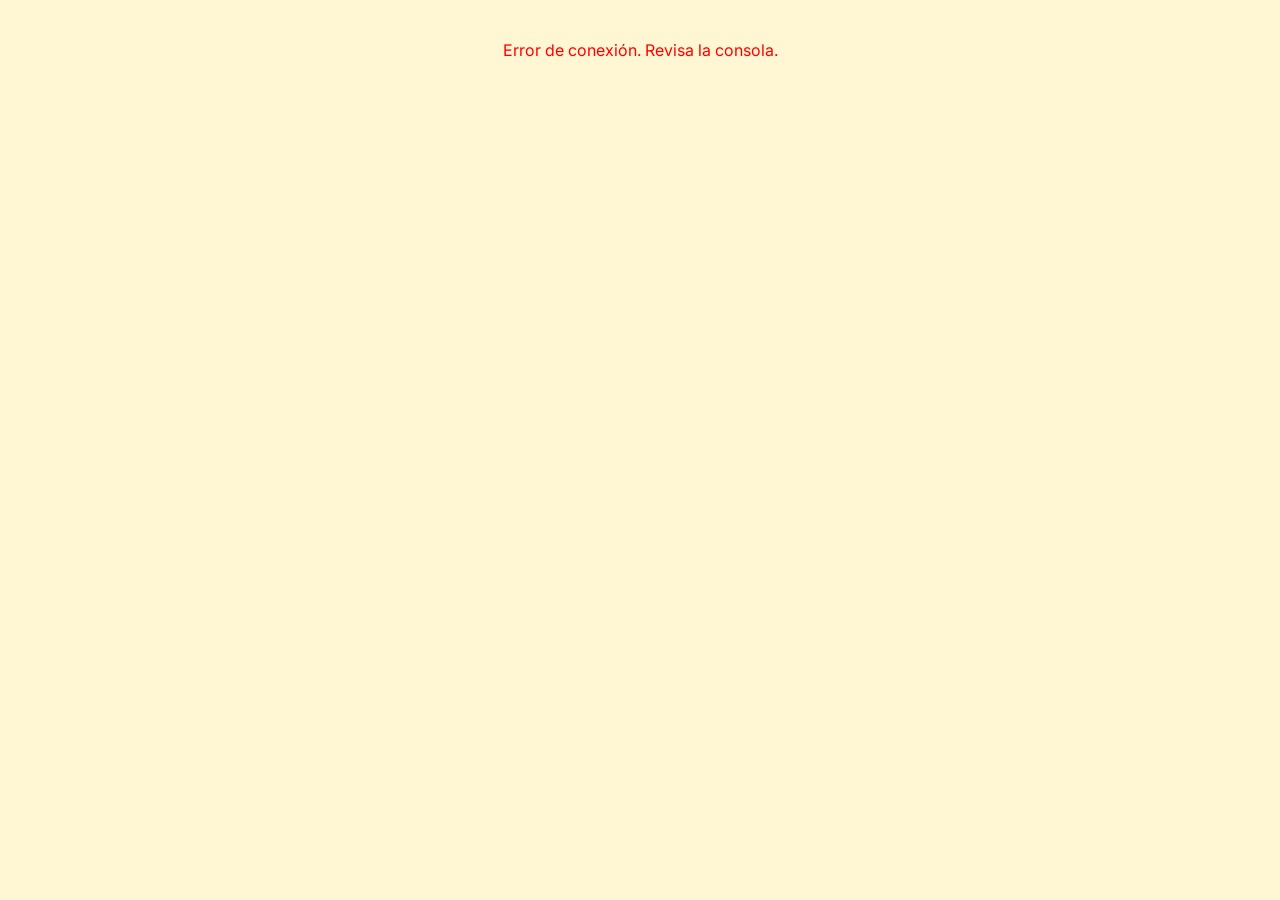
==== reto1/index.html @ 9bbb5c6a "holla soy Adrian desde la esta de Victor" ====
<!DOCTYPE html>
<html lang="es">
<head>
    <meta charset="UTF-8">
    <title>Ordenza</title>
    
    <!-- Fonts Y Icons -->
    <link href="https://fonts.googleapis.com/css2?family=Inter:wght@300;400;500;600&display=swap" rel="stylesheet">
    <link href="https://fonts.googleapis.com/css2?family=Poppins:wght@400;500;600;700&display=swap" rel="stylesheet">
    <link rel="stylesheet" href="https://cdnjs.cloudflare.com/ajax/libs/font-awesome/6.4.0/css/all.min.css">
    

    <!-------------------------CSS ARCHIVOS------------------------------------>
    <!-- Aqui esta el MAIN CSS -->
    <link rel="stylesheet" href="view/css/Main.css">
    
    <!-- AQUI PONEMOS LOS ARCHIVOS CSS ESPECIFICOS ---------------------------->
    <link rel="stylesheet" href="view/css/login.css">           <!-- CSS MIZARNE -->
    <link rel="stylesheet" href="view/css/equipamiento.css">    <!-- CSS MIZARNE -->
                                                                <!-- CSS MIZARNE -->   
    <link rel="stylesheet" href="view/css/Usuarios.css">        <!-- CSS ADRIAN -->
    <link rel="stylesheet" href="view/css/Ubicaciones.css">     <!-- CSS ADRIAN -->
    <link rel="stylesheet" href="view/css/Notificaciones.css">  <!-- CSS VICTOR -->

    <!-------------------------CSS ARCHIVOS------------------------------------>


    <style>
     /* Esto oculta la barra de navegación y el pie de página por defecto hasta que JS verifique la sesión */
        #main-navbar, #main-footer { display: none; }
        #app-content { min-height: 60vh; }
    </style>
</head>
<body>

    <!------------------------------------------------------------------------->
    <!-------------------------NAVBAR------------------------------------>
    <!------------------------------------------------------------------------->
    <nav class="top-navbar" id="main-navbar">
        <div class="nav-tabs">
            <a href="index.html?page=equipamientos" class="nav-link" data-page="equipamientos">Equipamiento</a>
            <a href="index.html?page=ubicaciones" class="nav-link" data-page="ubicaciones" id="nav-ubicaciones" style="display:none;">Ubicaciones</a>
            <a href="index.html?page=historico" class="nav-link" data-page="historico">Historial</a>
            <a href="index.html?page=usuarios" class="nav-link" data-page="usuarios" id="nav-usuarios" style="display:none;">Usuarios</a>
        </div>

        <!----------LOGO----------->
        <div class="nav-logo-center">
            <img src="img/logo.svg" alt="Logo" class="login-logo-img">
            <div class="login-logo-text">r d e n z a</div>
        </div>
        <!-----NOTIF, AVATAR, MENU---->
        <div class="nav-profile">
            <!--NOTIFICACIONES-->
            <div class="dropdown-container" id="notificationDropdown">
                <button type="button" class="notification-toggle" id="notificationToggle"
                    onclick="toggleNotifications(event)" aria-label="Notificaciones" aria-expanded="false"
                    aria-controls="notificationMenu">
                    <i class="fa-regular fa-bell bell" aria-hidden="true"></i>
                    <span class="notification-badge" id="notificationBadge" hidden></span>
                </button>
                <div class="dropdown-menu notification-menu" id="notificationMenu">
                    <h2 class="notification-menu__title">Notificaciones</h2>
                    <div class="notification-menu__list" id="notificationList" aria-live="polite">
                        <p class="notification-menu__message">Cargando notificaciones...</p>
                    </div>
                    <a class="notification-menu__footer" href="index.html?page=notificaciones&amp;vista=lista">
                        Ver todas las notificaciones
                    </a>
                </div>
            </div>
            <!--AVATAR-->
            <div class="user-avatar" id="nav-avatar">AD</div>

            <!--MENU (ESPERA QUE TERMINE)-->
            <div class="dropdown-container">
                <div class="admin-dropdown" onclick="toggleDropdown(event)">
                    <span id="nav-username">Administración</span> <i class="fa-solid fa-chevron-down" style="font-size: 10px; color: #6b7280; margin-left: 5px;"></i>
                </div>
                <div class="dropdown-menu" id="adminMenu">
                    <a class="dropdown-item" onclick="logout()">Salir</a>
                </div>
            </div>
        </div>
        <!-----NOTIF, AVATAR, MENU---->
    </nav>

    <!-- MAIN CONTENT -->
    <main id="app-content">
        <p style="text-align:center; margin-top:50px;">Cargando aplicación...</p>
    </main>

    <!--FOOTER-->
    <footer id="main-footer">
        &copy; 2026 Reto 2DAW - Ordenza. Todos los derechos reservados.
    </footer>

    <!--MAIN DE JS DONDE ESTAN LOS HTML-->
    <script src="view/javascript/Main.js"></script>
</body>
</html>
---- reto1/view/css/Main.css ----
/* =========================================
   MAIN GENERAL DESIGN (Nav, Body, Footer)
   ========================================= */

/* 1. Global Base */
* { margin: 0; padding: 0; box-sizing: border-box; }
body { 
    font-family: 'Inter', sans-serif; 
    background: #fff7d3; 
    color: #111827; 
    min-height: 100vh;
    display: flex;
    flex-direction: column;
    align-items: stretch;
}

.top-navbar {
    width: 100%;
}

footer {
    width: 100%;
}

/* Main content area */
main { 
    flex: 1; /* Pushes footer to the bottom */
    max-width: 1200px; 
    margin: 0 auto; 
    padding: 40px 20px; 
    width: 100%;
}

/* 2. Navigation Bar */
.top-navbar { 
    background: #fff2b3; 
    display: flex; 
    justify-content: space-between; 
    align-items: center; 
    height: 84px; 
    padding: 0 40px; 
    border-bottom: 1px solid rgba(0,0,0,0.04); 
    position: sticky; 
    top: 0; 
    z-index: 1000; 
}

/* Left: Tabs */
.nav-tabs { display: flex; gap: 8px; align-items: center; flex: 1; }
.nav-tabs a { text-decoration: none; color: #4b5563; font-weight: 500; font-size: 14px; padding: 10px 20px; border-radius: 20px; transition: 0.2s; background: #efece3; }
.nav-tabs a:hover { background: #e5e1d5; }
.nav-tabs a.active { background: #0b1b42; color: white; }

/* Center: Logo */
.nav-logo-center { display: flex; align-items: center; gap: 15px; flex: 0 0 auto; }
.login-logo-img { width: 45px; height: 45px; object-fit: contain; }
.login-logo-text { font-size: 18px; font-weight: 500; color: #11225b; letter-spacing: 8px; }

/* Right: Profile & Dropdown */
.nav-profile { display: flex; justify-content: flex-end; align-items: center; gap: 20px; flex: 1; }
.nav-profile .bell { color: #6b7280; font-size: 18px; cursor: pointer; }
.notification-toggle { position: relative; display: flex; align-items: center; justify-content: center; padding: 8px; border: 0; background: transparent; cursor: pointer; }
.notification-toggle:focus-visible { outline: 2px solid #1d4ed8; outline-offset: 2px; border-radius: 50%; }
.notification-badge { position: absolute; top: 0; right: 0; min-width: 17px; height: 17px; padding: 0 4px; border-radius: 9px; background: #dc2626; color: white; font-size: 10px; font-weight: 600; line-height: 17px; text-align: center; }
.user-avatar { width: 34px; height: 34px; background: #e0e7ff; color: #1d4ed8; border-radius: 50%; display: flex; align-items: center; justify-content: center; font-size: 12px; font-weight: 600; }
.dropdown-container { position: relative; }
.admin-dropdown { display: flex; align-items: center; gap: 8px; font-size: 14px; font-weight: 500; color: #374151; background: #efece3; padding: 8px 16px; border-radius: 20px; cursor: pointer; transition: 0.2s; }
.admin-dropdown:hover { background: #e5e1d5; }
.dropdown-menu { display: none; position: absolute; top: 110%; right: 0; background: white; border: 1px solid #e5e7eb; border-radius: 8px; box-shadow: 0 4px 12px rgba(0,0,0,0.1); min-width: 140px; padding: 8px 0; z-index: 1001; }
.dropdown-menu.show { display: block; }
.notification-menu { width: min(360px, calc(100vw - 32px)); padding: 0; overflow: hidden; }
.notification-menu__title { padding: 16px 18px; border-bottom: 1px solid #e5e7eb; color: #111827; font-size: 16px; font-weight: 600; }
.notification-menu__list { max-height: 340px; overflow-y: auto; }
.notification-menu__item { padding: 14px 18px; border-bottom: 1px solid #f3f4f6; }
.notification-menu__item:last-child { border-bottom: 0; }
.notification-menu__item h3 { margin-bottom: 5px; color: #111827; font-size: 14px; font-weight: 600; }
.notification-menu__item p, .notification-menu__date, .notification-menu__message { color: #6b7280; font-size: 12px; line-height: 1.5; }
.notification-menu__date { display: block; margin-top: 7px; }
.notification-menu__message { padding: 18px; text-align: center; }
.notification-menu__footer { display: block; padding: 13px 18px; border-top: 1px solid #e5e7eb; color: #1d4ed8; font-size: 13px; font-weight: 600; text-align: center; text-decoration: none; }
.notification-menu__footer:hover { background: #f9fafb; }
.dropdown-item { display: block; padding: 10px 16px; color: #ef4444; text-decoration: none; font-size: 14px; font-weight: 500; cursor: pointer; }
.dropdown-item:hover { background: #fef2f2; }

/* 3. Footer (You didn't have one, but it's good practice) */
footer {
    text-align: center;
    padding: 20px;
    background: #fff2b3;
    color: #6b7280;
    font-size: 14px;
    border-top: 1px solid rgba(0,0,0,0.04);
}
---- reto1/view/css/login.css ----
/* ==========================================================
   1. COLORES
   ========================================================== */
:root {
    --bg-body: #fff8d3; 
    --glow-yellow: #fcf178;
    --circle-bg: #f0eff4;
    --azul: #000855;
    --azul-icono: #6b7280;
    --texto-escrito: #000855;       
    --dorado-foco: #daba37;         
    --dorado-enlace: #ebaf17;       
    --interruptor-activo: #cab516;  
    --boton-hover-1: #fef285;       
    --boton-hover-2: #ddbc03;       
    --boton-hover-texto: #000855;   
}

/* ==========================================================
   2. BASE Y FONDO
   ========================================================== */
* { margin: 0; padding: 0; box-sizing: border-box; }
html { font-family: "Poppins", sans-serif; }

body {
    min-height: 100vh;
    display: flex;
    justify-content: center;
    align-items: center;
    background-color: var(--bg-body);
    overflow: hidden;
    position: relative;
}

/* YELLOW GLOW */
.yellow-glow {
    position: absolute;
    top: 50%;
    left: 50%;
    transform: translate(-70%, -70%); 
    width: 800px;
    height: 800px;
    background: radial-gradient(circle, var(--glow-yellow) 0%, rgba(253, 250, 231, 0) 60%);
    filter: blur(40px);
    z-index: -1;
    pointer-events: none;
}

/* ==========================================================
   3. LOGO TOP LEFT
   ========================================================== */
.brand-logo {
    position: absolute;
    top: 40px;
    left: 40px;
    display: flex;
    align-items: center;
    gap: 15px;
    z-index: 100;
}
.logo-img {
    width: 50px;
    height: 50px;
    object-fit: contain;
    border-radius: 14px; 
}
.logo-text {
    font-size: 18px;
    font-weight: 500;
    color: #11225b;
    letter-spacing: 8px;
}

/* ==========================================================
   4. CÍRCULO (Moved up)
   ========================================================== */
.login-wrapper {
    display: flex;
    justify-content: center;
    align-items: center;
    width: 100%;
    min-height: 100vh;
    transform: translateY(-30px); /* Moves circle up */
}

.glass-circle {
    position: relative;
    width: 520px;
    height: 520px;
    border-radius: 50%;
    display: flex;
    justify-content: center;
    align-items: center;
    background: var(--circle-bg);
    box-shadow:
        -15px -15px 35px rgba(255,255,255,0.8),
        15px 15px 35px rgba(0,0,0,0.08);
    z-index: 5;
}

.glass-circle::before {
    content: "";
    position: absolute;
    inset: 15px;
    border-radius: 50%;
    border: 1px solid rgba(255, 255, 255, 0.5);
    pointer-events: none;
}

.login-form {
    position: relative;
    width: 290px;
    z-index: 10;
}

/* ==========================================================
   5. TEXTOS
   ========================================================== */
.login-form h1 {
    color: var(--azul);
    font-size: 38px;
    font-weight: 700;
    letter-spacing: .5px;
    margin-bottom: 5px;
    text-align: center;
}
.login-form .subtitle {
    text-align: center;
    color: #6b7280;
    font-size: 12.5px;
    font-weight: 500;
    letter-spacing: .3px;
    margin-bottom: 30px;
}

/* ==========================================================
   6. CAMPOS INPUT
   ========================================================== */
.input-box {
    position: relative;
    margin-bottom: 18px;
}
.input-box i {
    position: absolute;
    left: 18px;
    top: 50%;
    transform: translateY(-50%);
    color: var(--azul-icono);
    font-size: 15px;
    z-index: 2;
    transition: color .35s ease;
}
.input-box input {
    width: 100%;
    height: 48px;
    padding: 0 18px 0 45px;
    border: none;
    outline: none;
    background: var(--circle-bg);
    color: var(--texto-escrito);
    font-family: inherit;
    font-size: 14px;
    font-weight: 500;
    letter-spacing: .2px;
    border-radius: 12px;
    box-shadow:
        inset 4px 4px 8px rgba(0,0,0,0.05),
        inset -4px -4px 8px rgba(255,255,255,0.9);
    transition: box-shadow .4s ease, transform .4s ease;
}
.input-box input::placeholder { color: #9ca3af; font-weight: 400; }
.input-box input:focus {
    transform: translateY(-1px);
    box-shadow:
        inset 6px 6px 10px rgba(0,0,0,0.08),
        inset -6px -6px 10px rgba(255,255,255,1);
}
.input-box input:focus + i,
.input-box:focus-within i { color: var(--azul); }

/* ==========================================================
   7. RECORDARME
   ========================================================== */
.forgot {
    display: flex;
    justify-content: flex-start;
    align-items: center;
    margin-top: 5px;
    margin-bottom: 30px;
}
.remember {
    display: flex;
    align-items: center;
    gap: 10px;
    font-size: 12px;
    color: var(--azul);
    font-weight: 500;
}
.switch {
    position: relative;
    width: 32px;
    height: 18px;
    border-radius: 20px;
    background: var(--circle-bg);
    box-shadow:
        inset 2px 2px 5px rgba(0,0,0,0.1),
        inset -2px -2px 5px rgba(255,255,255,0.8);
    cursor: pointer;
    flex-shrink: 0;
}
.switch::after {
    content: "";
    position: absolute;
    top: 2px;
    left: 2px;
    width: 14px;
    height: 14px;
    border-radius: 50%;
    background: #fff;
    box-shadow: 1px 1px 3px rgba(0,0,0,0.2);
    transition: left .25s ease, background .25s ease;
}
.switch.on::after {
    left: 16px;
    background: var(--interruptor-activo);
}

/* ==========================================================
   8. BOTÓN CON EFECTO SHIMMER (WHITE SLIDE)
   ========================================================== */
.login-form button {
    position: relative;
    width: 100%;
    height: 48px;
    display: block;
    margin: auto;
    overflow: hidden; /* CRUCIAL: keeps the light inside the button */
    border: none;
    outline: none;
    border-radius: 12px;
    cursor: pointer;
    font-family: inherit;
    font-size: 14px;
    font-weight: 600;
    letter-spacing: 1px;
    text-transform: uppercase;
    color: var(--azul);
    background: var(--circle-bg);
    box-shadow:
        -5px -5px 12px rgba(255,255,255,0.9),
         5px 5px 12px rgba(0,0,0,0.08);
    transition: color .4s ease, background .4s ease, box-shadow .4s ease, transform .25s ease;
}

/* 👇 THE WHITE SLIDE EFFECT 👇 */
.login-form button::before {
    content: "";
    position: absolute;
    top: 0;
    left: -60%; /* Starts outside the left edge of the button */
    width: 40%; /* The width of the white light */
    height: 100%;
    background: linear-gradient(115deg, transparent, rgba(255,255,255,0.6), transparent);
    transform: skewX(-20deg); /* Angled slide */
    transition: left 0.6s ease; /* Speed of the slide */
}

/* When hovering, the light slides across to the right */
.login-form button:hover::before {
    left: 130%; /* Goes past the right edge */
}

/* Hover state for the button itself */
.login-form button:hover {
    transform: translateY(-2px);
    color: var(--boton-hover-texto);
    background: linear-gradient(155deg, var(--boton-hover-1) 0%, var(--boton-hover-2) 100%);
    box-shadow: 0 8px 15px rgba(239, 217, 116, 0.4);
}

.login-form button:active {
    transform: translateY(0) scale(0.98);
    box-shadow: inset 4px 4px 8px rgba(0,0,0,0.1);
}

/* ==========================================================
   9. RESPONSIVE (Mobile)
   ========================================================== */
@media (max-width: 600px) {
    .login-wrapper { transform: translateY(-15px); }
    .glass-circle { width: 390px; height: 390px; }
    .login-form { width: 220px; }
    .login-form h1 { font-size: 34px; }
    .brand-logo { top: 20px; left: 20px; }
}
@media (max-width: 420px) {
    .glass-circle { width: 330px; height: 330px; }
    .login-form { width: 185px; }
    .login-form h1 { font-size: 27px; }
}
---- reto1/view/css/equipamiento.css ----
/* =========================================
      HEADER
   ========================================= */
.eq-header { 
    margin-bottom: 24px; 
}

.eq-title { 
    font-size: 32px; 
    font-weight: 300; 
    color: #111827; 
    margin: 0; 
    letter-spacing: -0.5px; 
}

.eq-stats-bar { 
    display: flex; 
    align-items: center; 
    gap: 20px; 
    margin-bottom: 32px; 
    font-size: 15px; 
    color: #6b7280; 
}

.eq-stat { 
    display: flex; 
    align-items: center; 
    gap: 8px; 
}

.stat-number { 
    color: #111827; 
    font-size: 20px; 
    font-weight: 500; 
}

.eq-stat-divider { 
    width: 1px; 
    height: 24px; 
    background: #e5e7eb; 
}

/* =========================================
      FILTERS BAR
   ========================================= */
.eq-filters-bar { 
    display: flex; 
    gap: 12px; 
    margin-bottom: 24px; 
    align-items: center; 
}

.eq-search-box { 
    flex: 1; 
    display: flex; 
    align-items: center; 
    gap: 10px; 
    background: white; 
    border: 1px solid #e5e7eb; 
    border-radius: 8px; 
    padding: 0 16px; 
}

.eq-search-box input { 
    border: none; 
    outline: none; 
    width: 100%; 
    padding: 14px 0; 
    font-size: 14px; 
    color: #111827; 
    background: transparent; 
}

.eq-search-box input::placeholder { 
    color: #9ca3af; 
}

.eq-select { 
    padding: 12px 36px 12px 16px; 
    border: 1px solid #e5e7eb; 
    border-radius: 8px; 
    background: white; 
    font-size: 14px; 
    color: #111827; 
    outline: none; 
    cursor: pointer; 
    min-width: 180px; 
    appearance: none; 
    background-image: url("data:image/svg+xml,%3Csvg xmlns='http://www.w3.org/2000/svg' fill='none' viewBox='0 0 24 24' stroke='%236b7280'%3E%3Cpath stroke-linecap='round' stroke-linejoin='round' stroke-width='2' d='M19 9l-7 7-7-7'%3E%3C/path%3E%3C/svg%3E"); 
    background-repeat: no-repeat; 
    background-position: right 12px center; 
    background-size: 16px; 
}

.eq-btn-primary { 
    display: flex; 
    align-items: center; 
    gap: 8px; 
    background: #0b1b42; 
    color: white; 
    border: none; 
    padding: 12px 20px; 
    border-radius: 8px; 
    font-size: 14px; 
    font-weight: 500; 
    cursor: pointer; 
    transition: 0.2s; 
}

.eq-btn-primary:hover { 
    background: #1e293b; 
}

/* =========================================
      TABLE
   ========================================= */
.eq-table-container { 
    background: white; 
    border: 1px solid #e5e7eb; 
    border-radius: 8px;
    width: 100%; 
    overflow-x: auto;
}
.eq-table { 
    width: 100%; 
    border-collapse: collapse; 
    text-align: left; 
    table-layout: auto;
}
.eq-table th { 
    background: #fff79d; 
    padding: 16px 20px; 
    font-size: 13px; 
    font-weight: 500; 
    color: #6b7280; 
    border-bottom: 1px solid #e5e7eb; 
    white-space: nowrap; 
}
.desc-truncate {
    max-width: 350px; 
    white-space: nowrap;
    overflow: hidden;
    text-overflow: ellipsis;
    cursor: pointer;
    color: #2563eb;
    font-weight: 500;
}

.desc-truncate:hover {
    text-decoration: underline;
}

.eq-table td { 
    padding: 16px 20px; 
    border-bottom: 1px solid #f3f4f6; 
    font-size: 14px; 
    color: #111827; 
    vertical-align: middle; 
}

.eq-table tr:last-child td { 
    border-bottom: none; 
}

/* =========================================
      TABLE CONTENT
   ========================================= */
.eq-item-name { 
    display: flex; 
    align-items: center; 
    gap: 12px; 
    font-weight: 400; 
}

.eq-item-icon { 
    color: #9ca3af; 
    font-size: 18px; 
    width: 20px; 
    text-align: center; 
}

.eq-badge { 
    background: #eff6ff; 
    color: #2563eb; 
    padding: 4px 10px; 
    border-radius: 6px; 
    font-size: 11px; 
    font-weight: 600; 
    letter-spacing: 0.5px; 
    text-transform: uppercase; 
    display: inline-block; 
}

.eq-location { 
    display: flex; 
    align-items: center; 
    gap: 8px; 
    color: #6b7280; 
}

/* =========================================
      ACTION BUTTONS
   ========================================= */
.eq-actions-wrapper { 
    display: flex; 
    justify-content: flex-end; 
    align-items: center; 
    gap: 8px; 
}

.eq-action-btn { 
    display: inline-flex; 
    align-items: center; 
    gap: 6px; 
    background: white; 
    padding: 6px 12px; 
    border-radius: 6px; 
    font-size: 13px; 
    font-weight: 500; 
    cursor: pointer; 
    transition: 0.2s; 
}

.eq-btn-edit { 
    color: #d97706; 
    border: 1px solid #fcd34d; 
}

.eq-btn-edit:hover { 
    background: #fffbeb; 
}

.eq-btn-delete { 
    color: #ef4444; 
    border: 1px solid #fecaca; 
}

.eq-btn-delete:hover { 
    background: #fef2f2; 
}

.eq-btn-save { 
    color: #059669; 
    border: 1px solid #a7f3d0; 
}

.eq-btn-save:hover { 
    background: #ecfdf5; 
}

.eq-btn-cancel { 
    color: #6b7280; 
    border: 1px solid #d1d5db; 
}

.eq-btn-cancel:hover { 
    background: #f3f4f6; 
}

/* =========================================
      FOOTER PAGINATION
   ========================================= */
.eq-footer { 
    display: flex; 
    justify-content: space-between; 
    align-items: center; 
    margin-top: 24px; 
    font-size: 14px; 
    color: #6b7280; 
}

.eq-pagination { 
    display: flex; 
    gap: 8px; 
}

.eq-page-btn { 
    background: transparent; 
    border: none; 
    padding: 6px 12px; 
    border-radius: 6px; 
    cursor: pointer; 
    color: #6b7280; 
    font-size: 14px; 
}

.eq-page-btn.active { 
    color: #2563eb; 
    font-weight: 600; 
    background: #eff6ff; 
}

/* =========================================
     MODAL
   ========================================= */
.eq-modal { 
    position: fixed; 
    top: 0; 
    left: 0; 
    width: 100%; 
    height: 100%; 
    background: rgba(0,0,0,0.4); 
    display: flex; 
    justify-content: center; 
    align-items: center; 
    z-index: 1000; 
}

.eq-modal-content { 
    background: white; 
    padding: 30px; 
    border-radius: 12px; 
    width: 100%; 
    max-width: 400px; 
}

.eq-modal-content h3 { 
    margin: 0 0 20px 0; 
    font-weight: 600; 
}

.eq-modal-content input, .eq-modal-content select { 
    width: 100%; 
    padding: 12px; 
    margin-bottom: 15px; 
    border: 1px solid #e5e7eb; 
    border-radius: 6px; 
    box-sizing: border-box; 
    font-family: inherit;
}

.eq-modal-actions { 
    display: flex; 
    justify-content: flex-end; 
    gap: 10px; 
    margin-top: 10px; 
}

.eq-btn-secondary { 
    background: #f3f4f6; 
    border: 1px solid #e5e7eb; 
    padding: 10px 20px; 
    border-radius: 6px; 
    cursor: pointer; 
    font-weight: 500; 
    color: #111827; 
}

/* =========================================
         (Table Editing)
   ========================================= */
.inline-edit {
    width: 100%;
    min-width: 140px; 
    padding: 6px;
    border: 1px solid transparent;
    background: transparent;
    font-family: inherit;
    font-size: 14px;
    color: #111827;
    border-radius: 6px;
    box-sizing: border-box;
    transition: 0.2s;
}

.inline-edit:not(:disabled) {
    border-color: #d1d5db;
    background: white;
    box-shadow: 0 1px 2px rgba(0,0,0,0.05);
}

.inline-edit:disabled {
    cursor: default;
}

.row-editing {
    background-color: #fef9c3 !important; 
}

.row-editing td {
    border-bottom-color: #fde047 !important;
}

/* HIDE DROPDOWN ARROW WHEN NOT EDITING */
.category-select:disabled {
    -webkit-appearance: none;
    -moz-appearance: none;
    appearance: none;
    background-image: none !important;
    border: none;
    cursor: default;
}

/* Shows arrow when editing */
.category-select.is-editing {
    -webkit-appearance: auto;
    -moz-appearance: auto;
    appearance: auto;
    background-image: url("data:image/svg+xml,%3Csvg xmlns='http://www.w3.org/2000/svg' fill='none' viewBox='0 0 24 24' stroke='%236b7280'%3E%3Cpath stroke-linecap='round' stroke-linejoin='round' stroke-width='2' d='M19 9l-7 7-7-7'%3E%3C/path%3E%3C/svg%3E") !important;
    background-repeat: no-repeat !important;
    background-position: right 8px center !important;
    background-size: 14px !important;
    padding-right: 24px !important;
    border: 1px solid #d1d5db;
}
---- reto1/view/css/Usuarios.css ----
/* -----------------------
   CONFIGURACION GLOBAL
   ---------------------- */

/* Le damos el color amarillo de fondo y quitamos margenes por defecto */
body { 
    margin: 0; 
    font-family: 'Inter', sans-serif; 
    background-color: #fff7d3; 
    color: #111827; 
}

/* Hacemos que la pagina ocupe la pantalla entera sin barras de scroll raras */
html, body { 
    height: auto; 
    min-height: 100vh; 
    overflow-x: hidden; 
}

/* Centramos todo para que respire y no se pegue a los bordes */
main { 
    max-width: 1200px; 
    margin: 0 auto; 
    padding: 40px 20px; /*para todo: funciona como las agujas del reloj, arriba, derecha... asi resumes el codigo en una linea*/
}


/* -------------------------------
   BARRA DE NAVEGACION SUPERIOR 
   ------------------------------- */

/* La barra de arriba del todo, se queda pegada al techo al bajar con el raton */
.top-navbar { 
    background-color: #fff2b3; 
    display: flex; 
    justify-content: space-between; 
    align-items: center; 
    height: 84px; 
    padding: 0 40px; 
    position: sticky; 
    top: 0; 
    z-index: 1000; 
}

/* Mete los enlaces del menu en una fila */
.nav-tabs { 
    display: flex; 
    gap: 8px; 
    align-items: center; 
    flex: 1; 
}

/* El aspecto normal de los botones del menu */
.nav-tabs a { 
    text-decoration: none; 
    color: #4b5563; 
    font-weight: 500; 
    font-size: 14px; 
    padding: 10px 20px; 
    border-radius: 20px; 
    transition: 0.2s; 
    background-color: #efece3; 
}

/* Hover del raton en los links */
.nav-tabs a:hover { 
    background-color: #e5e1d5; 
}

/* El boton de la pagina en la que estas ahora mismo (se queda azul oscuro) */
.nav-tabs a.active { 
    background-color: #0b1b42; 
    color: white; 
}

/* El logo del centro con las letras separadas */
.nav-logo-centro { 
    display: flex; 
    align-items: center; 
    gap: 15px; 
}
.login-logo-img { 
    width: 45px; 
    height: 45px; 
    object-fit: contain; 
}
.login-logo-texto { 
    font-size: 18px; 
    font-weight: 500; 
    color: #11225b; 
    letter-spacing: 8px; 
}

/* La zona de la derecha con tu avatar y la campanita */
.nav-perfil {
    display: flex; 
    justify-content: flex-end; 
    align-items: center; 
    gap: 20px; 
    flex: 1; 
}
.campana {
    color: #6b7280; 
    font-size: 18px; 
    cursor: pointer; 
}
.user-avatar { 
    width: 34px; height: 34px; 
    background-color: #e0e7ff; 
    color: #1d4ed8; 
    border-radius: 50%; 
    display: flex; 
    align-items: center; 
    justify-content: center; 
    font-size: 12px; 
    font-weight: 600; 
}

/* El desplegable de administracion pequeñito */
.admin-dropdown { 
    display: flex; 
    align-items: center; 
    gap: 8px; 
    font-size: 14px; 
    font-weight: 500; 
    color: #374151; 
    background-color: #efece3; 
    padding: 8px 16px; 
    border-radius: 20px; 
    cursor: pointer; 
}


/* ----------------------------------
   TITULO Y ESTADISTICAS DE USUARIOS
   ------------------------------------ */

/* El titulo de Gestion de Usuarios */
.header-usu { 
    margin-bottom: 24px; 
}
.titulo-usu { 
    font-size: 32px; 
    font-weight: 300; 
    color: #111827; 
    margin: 0; 
    letter-spacing: -0.5px; 
}

/* Estilo del texto pequeño bajo el titulo principal */
.subtitulo-usu {
    color: #6b7280; 
    margin-top: 8px; 
    font-size: 15px;
}

/* La fila donde van las tres estadisticas */
.usu-barra-estadisticas { 
    display: flex; 
    align-items: center; 
    gap: 20px; 
    margin-bottom: 32px; 
    font-size: 15px; 
    color: #6b7280; 
}
.usu-estadisticas { 
    display: flex; 
    align-items: center; 
    gap: 8px; 
}

/* El numero de la estadistica */
.estadistica-numero { 
    color: #6b7280; 
    font-size: 15px; 
    font-weight: 500; 
}

/* el texto que acompaña al numero */
.estadistica-barra {
    display: inline-block;
    color: #6b7280;
}

/* El palito gris que separa una estadistica de la otra */
.usu-estadisticas-division { 
    width: 1px; 
    height: 24px; 
    background-color: #e5e7eb; 
}


/* --------------------------
   BUSCADOR Y BOTON AÑADIR
   -------------------------- */

/* Caja invisible que empuja el buscador a un lado y el boton al otro */
.usu-filtro-buscador { 
    display: flex; 
    gap: 12px; 
    margin-bottom: 24px; 
    align-items: center; 
    justify-content: space-between; 
}

/* La caja blanca del buscador */
.usu-buscador { 
    flex: 1; 
    display: flex; 
    align-items: center; 
    gap: 10px; 
    background-color: white; 
    border: 1px solid #e5e7eb; 
    border-radius: 8px; 
    padding: 0 16px; 
    max-width: 600px;
    color: #9ca3af;
}

/* El input transparente para poder escribir sin que salga el borde feo por defecto */
.usu-buscador input { 
    border: none; 
    outline: none; 
    width: 100%; 
    padding: 14px 0; 
    font-size: 14px; 
    color: #111827; 
    background-color: transparent; 
}

/* El color del texto del placeholder */
.usu-buscador input::placeholder { 
    color: #9ca3af; 
}

/* Boton de añadir nuevo usuario  */
.usu-boton-añadir { 
    display: flex; 
    align-items: center; 
    gap: 8px; 
    background-color: #0b1b42; 
    color: white; 
    border: none; 
    padding: 12px 20px; 
    border-radius: 8px; 
    font-size: 14px; 
    font-weight: 500; 
    cursor: pointer; 
    transition: 0.2s; 
}
.usu-boton-añadir:hover { 
    background-color: #1e293b; 
}


/* --------------------------
   TARJETAS DE LOS USUARIOS 
   ------------------------- */

/* La cuadricula donde van metidas todas las tarjetitas */
.usu-contenedor-tarjetas {
    display: grid;
    grid-template-columns: repeat(auto-fill, minmax(280px, 1fr)); /* Crea columnas solitas segun el espacio */
    gap: 20px; /* Hueco entre tarjeta y tarjeta */
}

/* Cada tarjetita individual blanca */
.tarjeta-usu {
    background-color: white;
    border: 1px solid #e5e7eb; /* Borde gris suavecito igual que en ubicaciones */
    border-radius: 8px;
    padding: 20px;
    transition: 0.2s; /* Para que el hover sea suave */
}

/* Efecto SUPER CHULI al pasar el raton: borde azulito y levita un pelin */
.tarjeta-usu:hover {
    border-color: #2563eb;
    box-shadow: 0 4px 12px rgba(37,99,235,0.08);
    transform: translateY(-2px);
}

/* El texto dentro de las tarjetas */
.tarjeta-info p {
    margin: 8px 0;
    font-size: 14px;
    color: #4b5563;
}
.tarjeta-info strong {
    color: #111827; /* La negrita mas oscura para que resalte */
}

/* La zona de abajo de la tarjeta con los dos botones */
.tarjeta-accion {
    margin-top: 20px;
    display: flex;
    gap: 8px;
    border-top: 1px solid #f3f4f6; /* Rayita gris separadora */
    padding-top: 15px;
}

/* Formato comun para los botoncitos pequeños de la tarjeta */
.tarjeta-accion button {
    display: flex;
    align-items: center;
    gap: 6px;
    border-radius: 6px;
    padding: 6px 12px;
    font-size: 13px;
    font-weight: 500;
    border: none;
    cursor: pointer;
    transition: 0.2s;
}

/*boton de editar gris */
.btn-editar {
    background-color: #f1f5f9;
    color: #334155;
}
.btn-editar:hover {
    background-color: #e2e8f0;
    color: #0f172a;
}

/*boton de borrar */
.btn-eliminar {
    background-color: #fee2e2;
    color: #ef4444;
}
.btn-eliminar:hover {
    background-color: #ef4444;
    color: white;
}


/* -----------------------------
   POP UP PARA EDITAR O CREAR
   ---------------------------- */

/* Fondo oscuro transparente que tapa toda la pantalla */
.popup {
    border: none;
    background-color: transparent;
    padding: 0;
}
.popup::backdrop {
    background-color: rgba(0, 0, 0, 0.4); /* Pone la pantalla en negro al 40% */
}

/* La caja blanca del formulario */
.popup-contenido {
    background-color: white;
    padding: 30px;
    border-radius: 12px;
    width: 400px;
    box-shadow: 0 10px 25px rgba(0,0,0,0.1);
}
.popup-contenido h2 {
    margin: 0 0 20px 0;
    font-weight: 600;
    font-size: 20px;
}

/* Las cajas de texto de los inputs */
.grupo-input {
    display: flex;
    flex-direction: column;
    margin-bottom: 15px;
}
.grupo-input label {
    font-size: 12px;
    font-weight: 600;
    color: #6b7280;
    margin-bottom: 5px;
    letter-spacing: 0.5px;
}
.grupo-input input {
    padding: 10px 12px;
    border: 1px solid #e5e7eb;
    border-radius: 6px;
    font-family: inherit;
    font-size: 14px;
    outline: none;
}
.grupo-input input:focus {
    border-color: #2563eb; /* Se pone azul al hacer click dentro */
}

/* La fila con los botones de guardar y cancelar */
.botones-popup {
    display: flex;
    justify-content: flex-end;
    gap: 10px;
    margin-top: 25px;
}
.btn-cancelar {
    background-color: #f3f4f6;
    border: 1px solid #e5e7eb;
    padding: 10px 20px;
    border-radius: 6px;
    cursor: pointer;
    font-weight: 500;
    color: #111827;
}
.btn-aceptar {
    background-color: #0b1b42; 
    color: white;
    border: none;
    padding: 10px 20px;
    border-radius: 6px;
    font-weight: 500;
    cursor: pointer;
}
---- reto1/view/css/Ubicaciones.css ----
/* Le damos el color amarillo de fondo y quitamos margenes por defecto */
body { 
    margin: 0; 
    font-family: 'Inter', sans-serif; 
    background-color: #fff7d3; 
    color: #111827; 
}

/* Hacemos que la pagina ocupe la pantalla entera sin barras de scroll raras */
html, body { 
    height: auto; 
    min-height: 100vh; 
    overflow-x: hidden; 
}

/* Centramos todo para que respire y no se pegue a los bordes */
main { 
    max-width: 1200px; 
    margin: 0 auto; 
    padding: 40px 20px; /*para todo: funciona como las agujas del reloj, arriba, derecha... asi resumes el codigo en una linea*/
}


/*BARRA DE NAV*/

/* La barra de arriba del todo, se queda pegada al techo al bajar con el raton */
.top-navbar { 
    background-color: #fff2b3; 
    display: flex; 
    justify-content: space-between; 
    align-items: center; 
    height: 84px; 
    padding: 0 40px; 
    position: sticky; 
    top: 0; 
    z-index: 1000; /*funcion como capas, como quieres que se quede arriba cuando escroleas le pones un nunmero tan alto para que siempre sea el primero*/
}

/* Mete los enlaces del menu en una fila india */
.nav-tabs { 
    display: flex; 
    gap: 8px; 
    align-items: center; 
    flex: 1; /*hace que se estire todo lo que pueda para rellenar el espacio libre que quede en la fila*/
}

/* El aspecto normal de los botones del menu*/
.nav-tabs a { 
    text-decoration: none; 
    color: #4b5563; 
    font-weight: 500; 
    font-size: 14px; 
    padding: 10px 20px; 
    border-radius: 20px; 
    transition: 0.2s; 
    background-color: #efece3; 
}

/* hover delraton en los links*/
.nav-tabs a:hover { 
    background-color: #e5e1d5; 
}

/* El boton de la pagina en la que estas ahora mismo (se queda azul oscuro) */
.nav-tabs a.active { 
    background-color: #0b1b42; 
    color: white; 
}

/* El logo del centro con las letras super separadas */
.nav-logo-centro { 
    display: flex; 
    align-items: center; 
    gap: 15px; 
}

.login-logo-img { 
    width: 45px; 
    height: 45px; 
    object-fit: contain; /*esto sirve para que la imagen, en este caso el logo, cuadno lo metas en la caja, no se deforme*/
}

.login-logo-texto { 
    font-size: 18px; 
    font-weight: 500; 
    color: #11225b; 
    letter-spacing: 8px; 
}

/* La zona de la derecha con tu avatar y la campanita */
.nav-perfil {
    display: flex; 
    justify-content: flex-end; 
    align-items: center; 
    gap: 20px; 
    flex: 1; 
}

.campana {
    color: #6b7280; 
    font-size: 18px; 
    cursor: pointer; /* hace que cuando pases el raton por encima se ponga la manita para que sepas que se puede clickar*/
}

.user-avatar { 
    width: 34px; height: 34px; 
    background-color: #e0e7ff; 
    color: #1d4ed8; 
    border-radius: 50%; 
    display: flex; 
    align-items: center; 
    justify-content: center; 
    font-size: 12px; 
    font-weight: 600; 
}

/* El desplegable de administracion pequeñito */
.admin-dropdown { 
    display: flex; 
    align-items: center; 
    gap: 8px; 
    font-size: 14px; 
    font-weight: 500; 
    color: #374151; 
    background-color: #efece3; 
    padding: 8px 16px; 
    border-radius: 20px; 
    cursor: pointer; /* hace que cuando pases el raton por encima se ponga la manita para que sepas que se puede clickar*/
}


/* -------------------------------------
    El titulo de Gestion de Ubicaciones 
    ------------------------------------    
*/
.header-ubi { 
    margin-bottom: 24px; 
}
.titulo-ubi { 
    font-size: 32px; 
    font-weight: 300; 
    color: #111827; 
    margin: 0; 
    letter-spacing: -0.5px; 
}

/* La fila donde van las tres estadisticas */
.ubi-barra-estadisticas { 
    display: flex; 
    align-items: center; 
    gap: 20px; 
    margin-bottom: 32px; 
    font-size: 15px; 
    color: #6b7280; 
}
/* Estilo del texto pequeño bajo el título principal */
.subtitulo-ubi {
    color: #6b7280; 
    margin-top: 8px; 
    font-size: 15px;
}

/* Etiqueta para el texto que acompaña al número */
.estadistica-barra {
    display: inline-block;
    color: #6b7280;
}

.ubi-estadisticas { 
    display: flex; 
    align-items: center; 
    gap: 8px; 
}

/* El numero de la estadistica */
.estadistica-numero { 
    color: #6b7280; 
    font-size: 15px; 
    font-weight: 500; 
}

/* El palito gris que separa una estadistica de la otra */
.ubi-estadisticas-division { 
    width: 1.5px; 
    height: 24px; 
    background-color: #e5e7eb; 
}


/*--------------------------- 
    BUSCADOR Y BOTON AÑADIR
-----------------------------*/

/* Caja invisible que empuja el buscador a un lado y el boton al otro */
.ubi-filtro-buscador { 
    display: flex; 
    gap: 12px; 
    margin-bottom: 24px; 
    align-items: center; 
    justify-content: space-between; 
}


/* La caja blanca del buscador */
.ubi-buscador { 
    flex: 1; 
    display: flex; 
    align-items: center; 
    gap: 10px; 
    background-color: white; 
    border: 1px solid #e5e7eb; 
    border-radius: 8px; 
    padding: 0 16px; 
    max-width: 600px;
    color: #9ca3af;
}

/* El input transparente para poder escribir sin que salga el borde feo por defecto */
.ubi-buscador input { 
    border: none; 
    outline: none; 
    width: 100%; 
    padding: 14px 0; 
    font-size: 14px; 
    color: #111827; 
    background-color: transparent; }

/* El color del texto falso de Buscar aula o espacio... */
.ubi-buscador input::placeholder { /*al poner input directamente va a todos los imputs que esten dentro de la clase ubi-buscador. */
    color: #9ca3af;              /*luego los :: hace referencia a algo en concreto que esta en ese ibnput*/
}

/* Boton de añadir ubicacion azul oscuro */
.ubi-boton-añadir { 
    display: flex; 
    align-items: center; 
    gap: 8px; 
    background-color: #0b1b42; 
    color: white; 
    border: none; 
    padding: 12px 20px; 
    border-radius: 8px; 
    font-size: 14px; 
    font-weight: 500; 
    cursor: pointer; 
    transition: 0.2s; 
}
.ubi-boton-añadir:hover { 
    background-color: #1e293b; 
}


/*-----------------------
    LISTA DE AULKAS
----------------------------*/

/* La caja blanca que envuelve todas las ubicaciones */
.ubi-contenedor-tabla { 
    background-color: white; 
    border: 1px solid #e5e7eb; 
    border-radius: 8px; 
    overflow: hidden; /*lo que hace es que borre, esconda, corte lo que sobresalga*/
}

/* La raya gris finita que separa un aula de otra */
.desplegable-planta { 
    border-bottom: 1px solid #b7b5b5; 
}

/* A la ultima le quitamos la raya para que el borde final quede limpio */
.desplegable-planta:last-child { /*lo usamos para decirle al css que busque el ULTIMO y aplique lo que queramos*/
    border-bottom: none; 
}

/* la barra del desplegable */
summary {
    padding: 16px 20px;
    font-size: 14px;
    color: #111827;
    cursor: pointer;
    display: flex;
    align-items: center;
    transition: background 0.2s;
    list-style: none; 
}

/*editas el contenedor donde estan los dos botones */
.ubi-boton-editar-eliminar {
    display: flex;
    gap: 6px; 
    margin-left: auto; 
}

/* editas los dos botones a la vez, en cuanto al fondo, el grosor... */
.ubi-boton-editar, .ubi-boton-eliminar {
    background: white;
    padding: 6px 12px;
    border-radius: 6px;
    font-size: 13px;
    font-weight: 500;
    cursor: pointer;
    transition: all 0.2s ease;
    display: inline-flex;
    align-items: center;
}

/* edtias el boton de editar */
.ubi-boton-editar {
    color: #d97706; 
    border: 1px solid #fcd34d; /* Borde naranja claro */
}
.ubi-boton-editar:hover {
    background-color: #fffbeb; 
}

/* edkitas el boton eliminar*/
.ubi-boton-eliminar {
    color: #ef4444; 
    border: 1px solid #fecaca; 
}
.ubi-boton-eliminar:hover {
    background-color: #fef2f2; 
}

/* El fondo se pone azul clarito al pasar el raton */
summary:hover { 
    background-color: #eff6ff; 
}

/* Forzamos a que el nombre del aula se vuelva azul fuerte al pasar el raton por el summary */
summary:hover .nombre-aula {
    color: #2563eb;
    transition: color 0.2s;
}
/* Otro truco para ocultar la flecha en navegadores */
summary::-webkit-details-marker { 
    display: none; 
}

/* Caja invisible que hace que el titulo y la descripcion se queden alineados */
.titulo-alineado { 
    display: flex; 
}

/* Quitamos el width fijo para que ocupe solo lo que mida el texto */
.nombre-aula { 
    font-weight: 500; 
    color: #111827; 
}

/* Le metemos un margen a la izquierda para simular el salto de un tabulador */
.descripcion-aula { 
    margin-left: 1.5rem; /* Cambia este numero a 1rem o 2rem si quieres mas o menos hueco */
    color: #6b7280; 
    font-weight: 400; 
    font-size: 14px;
}

/*---------------------------
    CONTENIDO DESPLEGABLE
-------------------------------*/

/* El cajon que se abre hacia abajo cuando haces click en un aula */
.contenido-desplegable {
    padding: 12px 20px 20px 40px; /* Metemos hueco por la izquierda para hacer efecto escalon */
    background-color: #fdfdfd;
    border-top: 1px solid #f3f4f6; /* Linea suave por arriba para separarlo de su titulo */
    display: flex;
    flex-direction: column;
    gap: 8px;
}

/* Cada equipo individual que aparece en la lista abierta */
.item-equipo {
    text-decoration: none;
    color: #4b5563;
    font-size: 13.5px;
    padding: 6px 12px;
    border-left: 2px solid #e5e7eb; /* La rayita gris de la izquierda */
    transition: 0.2s;
}

/* Efecto super chuli al pasar el raton: se ilumina el fondo, la letra y la rayita en azul */
.item-equipo:hover {
    color: #2563eb;
    border-left-color: #2563eb;
    background-color: #eff6ff;
}

/* ---------
   POP-UP
   ---------
    */
.ubi-modal {
    position: fixed;
    width: 100%; height: 100%;
    background: rgba(0,0,0,0.4); 
    display: flex;
    justify-content: center;
    align-items: center;
    z-index: 1000;
}

.ubi-modal-contenido {
    background: white;
    padding: 30px;
    border-radius: 12px;
    width: 100%;
    max-width: 400px;
    box-shadow: 0 4px 6px rgba(0,0,0,0.1);
}

.ubi-modal-contenido h3 {
    margin: 0 0 20px 0;
    font-weight: 600;
    color: #111827;
}

.ubi-form-grupo {
    margin-bottom: 15px;
}

.ubi-form-grupo label {
    display: block;
    font-size: 13px;
    color: #6b7280;
    margin-bottom: 5px;
}

.ubi-form-grupo input {
    width: 100%;
    padding: 12px;
    border: 1px solid #e5e7eb;
    border-radius: 6px;
    box-sizing: border-box;
    font-family: inherit;
    font-size: 14px;
}

.ubi-modal-acciones {
    display: flex;
    justify-content: flex-end;
    gap: 10px;
    margin-top: 25px;
}

/* Botones del Pop-up */
.ubi-btn-cancelar {
    background: #f3f4f6;
    border: 1px solid #e5e7eb;
    padding: 10px 20px;
    border-radius: 6px;
    cursor: pointer;
    font-weight: 500;
    color: #111827;
    transition: 0.2s;
}
.ubi-btn-cancelar:hover { 
    background: #e5e7eb; 
}

/* Nuevas clases para sustituir los estilos en línea que quitamos */
.ubi-texto-eliminar {
    margin-bottom: 20px;
    font-size: 14px;
    color: #6b7280;
}

.ubi-btn-peligro {
    background-color: #ef4444;
    color: white;
    border: none;
    padding: 10px 20px;
    border-radius: 6px;
    cursor: pointer;
    font-weight: 500;
    transition: 0.2s;
}

.ubi-btn-peligro:hover {
    background-color: #dc2626;
}

.ubi-btn-guardar {
    background: #0f172a; /* Azul oscuro como el botón de Añadir principal */
    color: white;
    border: none;
    padding: 10px 20px;
    border-radius: 6px;
    cursor: pointer;
    font-weight: 500;
    transition: 0.2s;
}
.ubi-btn-guardar:hover { background: #1e293b; }
---- reto1/view/css/Notificaciones.css ----
.notificaciones-lista {
    width: 100%;
}

.notificaciones-lista__controles {
    display: flex;
    justify-content: space-between;
    align-items: center;
    gap: 16px;
    margin-bottom: 24px;
}

.notificaciones-lista h1,
.notificaciones-admin h1 {
    margin: 0;
    color: #111827;
    font-size: 32px;
    font-weight: 300;
    letter-spacing: -0.5px;
}

.notificaciones-lista__acciones {
    display: flex;
    gap: 12px;
}

.notificaciones-lista__accion {
    display: inline-flex;
    align-items: center;
    gap: 8px;
    padding: 12px 16px;
    border: 1px solid #e5e7eb;
    border-radius: 8px;
    background: white;
    color: #374151;
    font: inherit;
    font-size: 14px;
    cursor: pointer;
    transition: background 0.2s, border-color 0.2s;
}

.notificaciones-lista__accion:hover {
    background: #fff79d;
    border-color: #e5e7eb;
}

.notificaciones-lista__tabla {
    overflow-x: auto;
    border: 1px solid #e5e7eb;
    border-radius: 8px;
    background: white;
}

.notificaciones-lista table {
    width: 100%;
    min-width: 720px;
    border-collapse: collapse;
    text-align: left;
}

.notificaciones-lista th {
    padding: 16px 20px;
    border-bottom: 1px solid #e5e7eb;
    background: #fff79d;
    color: #6b7280;
    font-size: 13px;
    font-weight: 500;
}

.notificaciones-lista td {
    padding: 16px 20px;
    border-bottom: 1px solid #f3f4f6;
    color: #111827;
    font-size: 14px;
    vertical-align: middle;
}

.notificaciones-lista tbody tr:last-child td {
    border-bottom: none;
}

.notificaciones-lista tbody tr:hover {
    background: #fffbea;
}

.notificaciones-lista tbody tr.notificacion-no-leida {
    background: #fffbea;
    font-weight: 600;
}

.notificaciones-lista__mensaje {
    color: #6b7280;
    text-align: center;
}

.notificaciones-lista__mensaje--error {
    color: #dc2626;
}

.notificaciones-admin {
    width: 100%;
}

.notificaciones-admin__form {
    display: flex;
    flex-direction: column;
    gap: 20px;
    max-width: 720px;
    padding: 28px;
    border: 1px solid #e5e7eb;
    border-radius: 8px;
    background: white;
}

.notificaciones-admin__campo {
    color: #374151;
    font-size: 14px;
    font-weight: 500;
}

.notificaciones-admin__campo input,
.notificaciones-admin__campo textarea,
.notificaciones-admin__campo select {
    box-sizing: border-box;
    width: 100%;
    margin-top: 8px;
    padding: 12px 14px;
    border: 1px solid #e5e7eb;
    border-radius: 8px;
    outline: none;
    background: white;
    color: #111827;
    font: inherit;
}

.notificaciones-admin__campo textarea {
    resize: vertical;
}

.notificaciones-admin__campo input:focus,
.notificaciones-admin__campo textarea:focus,
.notificaciones-admin__campo select:focus {
    border-color: #9ca3af;
    box-shadow: 0 0 0 3px rgba(156, 163, 175, 0.2);
}

.notificaciones-admin__acciones {
    display: flex;
    justify-content: flex-end;
}

.notificaciones-admin__acciones .notificaciones-lista__accion {
    background: #0b1b42;
    border-color: #0b1b42;
    color: white;
}

.notificaciones-admin__acciones .notificaciones-lista__accion:hover {
    background: #1e293b;
    border-color: #1e293b;
}

@media (max-width: 600px) {
    .notificaciones-lista__controles {
        align-items: flex-start;
        flex-direction: column;
    }

    .notificaciones-admin__form {
        box-sizing: border-box;
        width: 100%;
        padding: 20px;
    }

    .notificaciones-lista__acciones {
        width: 100%;
    }

    .notificaciones-lista__accion {
        justify-content: center;
        flex: 1;
    }
}

@media (max-width: 1000px) {
    .top-navbar {
        gap: 12px;
        padding: 0 20px;
    }

    .nav-tabs {
        gap: 4px;
    }

    .nav-tabs a {
        padding: 10px 12px;
        white-space: nowrap;
    }

    .nav-logo-center {
        gap: 8px;
    }

    .login-logo-text {
        display: none;
    }

    .nav-profile {
        gap: 12px;
    }
}

@media (max-width: 700px) {
    .top-navbar {
        display: grid;
        grid-template-columns: minmax(0, 1fr) auto;
        height: auto;
        min-height: 84px;
        padding: 12px 16px;
    }

    .nav-logo-center {
        grid-column: 1;
        grid-row: 1;
    }

    .nav-profile {
        grid-column: 2;
        grid-row: 1;
        flex: none;
    }

    .nav-tabs {
        grid-column: 1 / -1;
        grid-row: 2;
        min-width: 0;
        overflow-x: auto;
    }
}
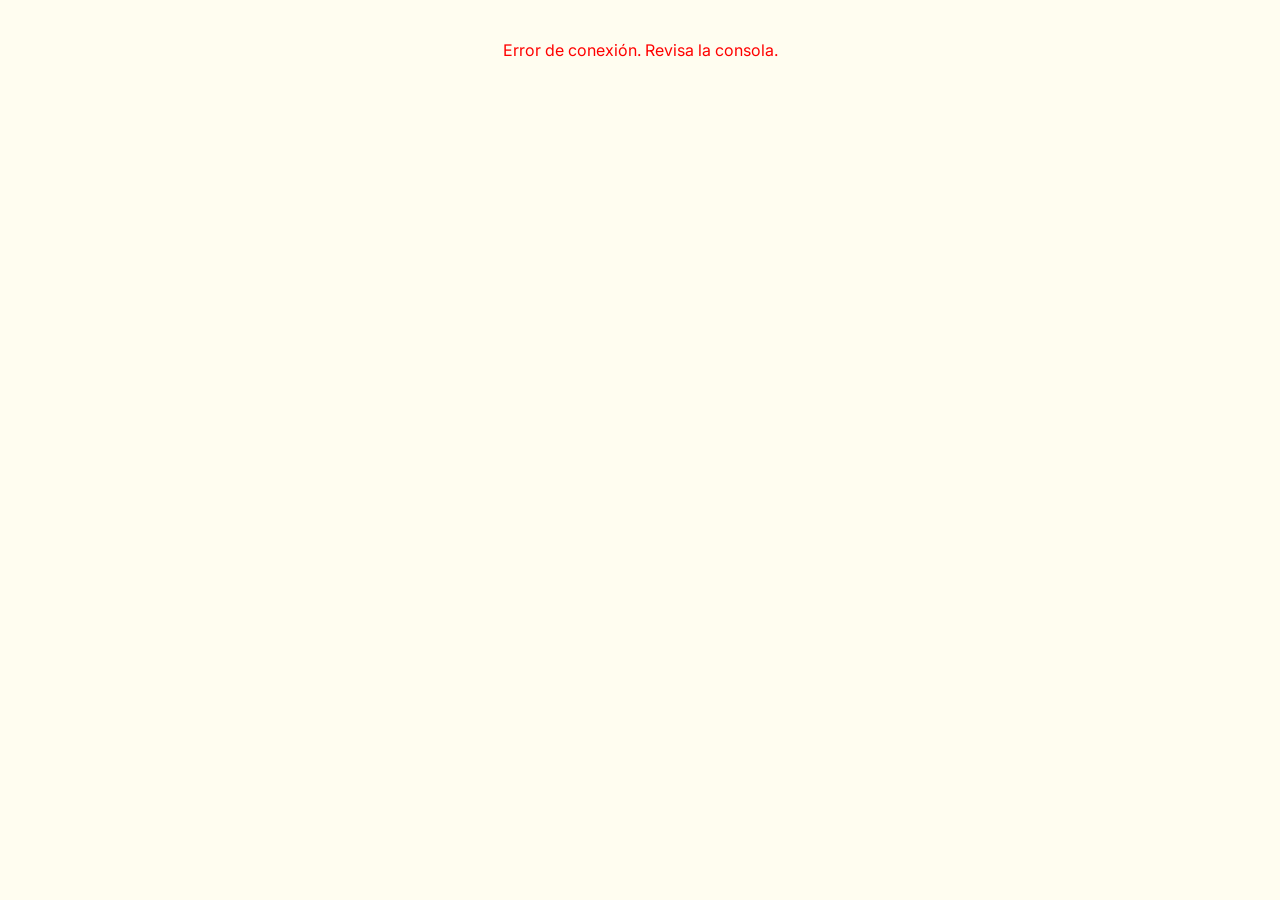
==== commit 86679090: "Daltonismo, Botones acutalizados, color de fondo actualizado etc" ====
--- a/reto1/index.html
+++ b/reto1/index.html
@@ -16,10 +16,10 @@
     
     <!-- AQUI PONEMOS LOS ARCHIVOS CSS ESPECIFICOS ---------------------------->
     <link rel="stylesheet" href="view/css/login.css">           <!-- CSS MIZARNE -->
-    <link rel="stylesheet" href="view/css/equipamiento.css">    <!-- CSS MIZARNE -->
-                                                                <!-- CSS MIZARNE -->   
+    <link rel="stylesheet" href="view/css/equipamiento.css">  <!-- CSS MIZARNE -->
+    <link rel="stylesheet" href="view/css/Ubicaciones.css">   
+    <link rel="stylesheet" href="view/css/historico.css">   <!-- CSS MIZARNE -->
     <link rel="stylesheet" href="view/css/Usuarios.css">        <!-- CSS ADRIAN -->
-    <link rel="stylesheet" href="view/css/Ubicaciones.css">     <!-- CSS ADRIAN -->
     <link rel="stylesheet" href="view/css/Notificaciones.css">  <!-- CSS VICTOR -->
 
     <!-------------------------CSS ARCHIVOS------------------------------------>
@@ -72,16 +72,36 @@
             <!--AVATAR-->
             <div class="user-avatar" id="nav-avatar">AD</div>
 
-            <!--MENU (ESPERA QUE TERMINE)-->
+            <!--MENU-->
+                        <!--MENU (ESPERA QUE TERMINE)-->
             <div class="dropdown-container">
                 <div class="admin-dropdown" onclick="toggleDropdown(event)">
-                    <span id="nav-username">Administración</span> <i class="fa-solid fa-chevron-down" style="font-size: 10px; color: #6b7280; margin-left: 5px;"></i>
+                    <span id="nav-username">Administración</span> 
+                    <i class="fa-solid fa-chevron-down" style="font-size: 10px; color: #6b7280; margin-left: 5px;"></i>
                 </div>
+                
+                <!-- AQUÍ ESTÁ EL MENÚ -->
                 <div class="dropdown-menu" id="adminMenu">
-                    <a class="dropdown-item" onclick="logout()">Salir</a>
+                    <!-- Opción: Perfil -->
+                    <a class="dropdown-item" onclick="abrirPerfil(event)" style="display: flex; align-items: center; gap: 8px; cursor: pointer;">
+                        <i class="fa-solid fa-user"></i> Mi Perfil
+                    </a>
+                    
+                    <!-- Opción: Daltonismo -->
+                    <!-- Opción: Daltonismo -->
+<div class="dropdown-item" onclick="toggleColorblind(event)" style="display: flex; justify-content: space-between; align-items: center; cursor: pointer; gap: 20px; padding-right: 20px;">
+    <span>Daltonismo</span>
+    <div class="toggle-switch" id="colorblindSwitch"></div>
+</div>
+                    
+                    <div style="border-top: 1px solid #e5e7eb; margin: 5px 0;"></div>
+                    
+                    <!-- Opción: Salir -->
+                    <a class="dropdown-item" onclick="logout()" style="display: flex; align-items: center; gap: 8px; cursor: pointer;">
+                        <i class="fa-solid fa-right-from-bracket"></i> Salir
+                    </a>
                 </div>
             </div>
-        </div>
         <!-----NOTIF, AVATAR, MENU---->
     </nav>
 
@@ -95,6 +115,43 @@
         &copy; 2026 Reto 2DAW - Ordenza. Todos los derechos reservados.
     </footer>
 
+        <!-- 👇 NUEVO MODAL DE PERFIL 👇 -->
+    <dialog id="perfilModal" class="perfil-modal">
+        <div class="perfil-modal-content">
+            
+            <div class="perfil-header">
+                <!-- Avatar con las iniciales -->
+                <div class="perfil-avatar-icon" id="perfil-avatar">AD</div>
+                <h3>Mi Perfil</h3>
+                <p class="perfil-subtitle">Información de la cuenta</p>
+            </div>
+            
+            <div class="perfil-body">
+                <div class="perfil-row">
+                    <span class="perfil-label"><i class="fa-solid fa-user"></i> Nombre</span>
+                    <span class="perfil-value" id="perfil-nombre">-</span>
+                </div>
+                <div class="perfil-row">
+                    <span class="perfil-label"><i class="fa-solid fa-signature"></i> Apellidos</span>
+                    <span class="perfil-value" id="perfil-apellidos">-</span>
+                </div>
+                <div class="perfil-row">
+                    <span class="perfil-label"><i class="fa-solid fa-at"></i> Usuario</span>
+                    <span class="perfil-value" id="perfil-usuario">-</span>
+                </div>
+                <div class="perfil-row">
+                    <span class="perfil-label"><i class="fa-solid fa-shield-halved"></i> Rol</span>
+                    <span class="perfil-value" id="perfil-rol" style="font-weight: bold; color: #2563eb;">-</span>
+                </div>
+            </div>
+            
+                        <div class="perfil-footer">
+                <!-- 👇 Cambiado el texto a "Cerrar" 👇 -->
+                <button type="button" class="perfil-btn-cerrar" onclick="cerrarPerfil()">Cerrar</button>
+            </div>
+        </div>
+    </dialog>
+
     <!--MAIN DE JS DONDE ESTAN LOS HTML-->
     <script src="view/javascript/Main.js"></script>
 </body>
--- a/reto1/view/css/Main.css
+++ b/reto1/view/css/Main.css
@@ -1,35 +1,84 @@
 /* =========================================
    MAIN GENERAL DESIGN (Nav, Body, Footer)
    ========================================= */
-
-/* 1. Global Base */
-* { margin: 0; padding: 0; box-sizing: border-box; }
-body { 
-    font-family: 'Inter', sans-serif; 
-    background: #fff7d3; 
-    color: #111827; 
-    min-height: 100vh;
+   /* =========================================
+   FIX STICKY NAVBAR
+   ========================================= */
+html, body {
+    overflow-x: clip !important; /* 'clip' allows sticky to work, unlike 'hidden' */
+}
+
+.top-navbar { 
+    position: sticky !important; 
+    top: 0 !important; 
+    z-index: 1000 !important; 
+}
+
+/* =========================================
+   FIX DROPDOWN WIDTH (For the switch gap)
+   ========================================= */
+.dropdown-menu {
+    min-width: 220px !important; /* Makes the menu wider so the toggle switch sits nicely on the right */
+}
+
+    /* 1. Global Base */
+    body {
+    margin: 0;
+    font-family: 'Inter', sans-serif;
+    /* 🎨 CHANGE YOUR MAIN BACKGROUND COLOR HERE */
+    background: #fffdf0 !important; 
+    
+    color: #0f172a;
     display: flex;
     flex-direction: column;
-    align-items: stretch;
+    min-height: 100vh;
 }
 
 .top-navbar {
+    /* 🎨 CHANGE YOUR NAVBAR COLOR HERE */
+    background: #fff198 !important; 
+    
+    display: flex; 
+    justify-content: space-between; 
+    align-items: center; 
+    height: 84px; 
+    padding: 0 40px; 
+    border-bottom: 1px solid rgba(0,0,0,0.04); 
+    position: sticky; 
+    top: 0; 
+    z-index: 1000; 
+}
+
+main#app-content {
+    flex: 1; /* 👈 Pushes the footer to the bottom */
+    width: 95%; /* 👈 Stretches the container */
+    max-width: 1800px; /* 👈 Allows it to be huge on big screens */
+    margin: 0 auto;
+    padding: 40px 20px;
+    box-sizing: border-box; }
+footer {
+    background: #fff198 !important; 
+    
     width: 100%;
-}
-
-footer {
-    width: 100%;
+    text-align: center;
+    padding: 20px;
+    color: #6b7280;
+    font-size: 14px;
+    border-top: 1px solid rgba(0,0,0,0.04);
+    box-sizing: border-box;
+
 }
 
 /* Main content area */
-main { 
-    flex: 1; /* Pushes footer to the bottom */
-    max-width: 1200px; 
-    margin: 0 auto; 
-    padding: 40px 20px; 
-    width: 100%;
-}
+main {
+    flex: 1; 
+    width: 95%; 
+    max-width: 1400px; 
+    margin: 0 auto;
+    padding: 40px 20px;
+    box-sizing: border-box;
+}
+
 
 /* 2. Navigation Bar */
 .top-navbar { 
@@ -46,10 +95,29 @@
 }
 
 /* Left: Tabs */
-.nav-tabs { display: flex; gap: 8px; align-items: center; flex: 1; }
-.nav-tabs a { text-decoration: none; color: #4b5563; font-weight: 500; font-size: 14px; padding: 10px 20px; border-radius: 20px; transition: 0.2s; background: #efece3; }
-.nav-tabs a:hover { background: #e5e1d5; }
-.nav-tabs a.active { background: #0b1b42; color: white; }
+.nav-tabs { 
+    display: flex; 
+    gap: 8px; 
+    align-items: center; 
+    flex: 1; 
+}
+.nav-tabs a { 
+    text-decoration: none; 
+    color: #5f5f5f; 
+    font-weight: 500; 
+    font-size: 14px; 
+    padding: 10px 20px; 
+    border-radius: 20px; 
+    transition: 0.2s; 
+    background: #F5F4ED; 
+}
+.nav-tabs a:hover { 
+    background: #e5e1d5; 
+}
+.nav-tabs a.active { 
+    background: #0b1b42; 
+    color: white; 
+}
 
 /* Center: Logo */
 .nav-logo-center { display: flex; align-items: center; gap: 15px; flex: 0 0 auto; }
@@ -79,10 +147,21 @@
 .notification-menu__message { padding: 18px; text-align: center; }
 .notification-menu__footer { display: block; padding: 13px 18px; border-top: 1px solid #e5e7eb; color: #1d4ed8; font-size: 13px; font-weight: 600; text-align: center; text-decoration: none; }
 .notification-menu__footer:hover { background: #f9fafb; }
-.dropdown-item { display: block; padding: 10px 16px; color: #ef4444; text-decoration: none; font-size: 14px; font-weight: 500; cursor: pointer; }
-.dropdown-item:hover { background: #fef2f2; }
-
-/* 3. Footer (You didn't have one, but it's good practice) */
+
+.dropdown-item { 
+    display: block; 
+    padding: 10px 16px; 
+    color: #000000; 
+    text-decoration: none; 
+    font-size: 14px; 
+    font-weight: 500; 
+    cursor: pointer; 
+}
+.dropdown-item:hover { 
+    background: #fef2f2; 
+}
+
+/* 3. Footer */
 footer {
     text-align: center;
     padding: 20px;
@@ -90,4 +169,607 @@
     color: #6b7280;
     font-size: 14px;
     border-top: 1px solid rgba(0,0,0,0.04);
+}
+
+/* =========================================
+   MODAL DE PERFIL (Ajustado a tu diseño)
+   ========================================= */
+
+.perfil-modal {
+    margin: auto;
+    border: none;
+    border-radius: 16px;
+    padding: 0;
+    background: transparent;
+    box-shadow: 0 20px 40px rgba(0,0,0,0.2);
+    max-width: 400px;
+    width: 90%;
+    animation: modalFadeIn 0.3s ease-out;
+}
+
+.perfil-modal::backdrop {
+    background: rgba(15, 23, 42, 0.6);
+    backdrop-filter: blur(4px);
+}
+
+/* 👇 FONDO AMARILLO COMO EL RESTO DE LA WEB 👇 */
+.perfil-modal-content {
+    background: #fff8d3; 
+    border-radius: 16px;
+    overflow: hidden;
+    display: flex;
+    flex-direction: column;
+}
+
+/* Cabecera (Avatar y Título) */
+.perfil-header {
+    /* 👇 MISMO AMARILLO QUE LA WEB 👇 */
+    background: #fff8d3; 
+    padding: 30px 20px 20px;
+    text-align: center;
+    border-bottom: 1px solid #e5dcc3; /* Borde marrón clarito */
+}
+
+/* 👇 AVATAR CON TEXTO MARRÓN 👇 */
+.perfil-avatar-icon {
+    background: #f5e6d3; /* Fondo beige/marrón muy claro */
+    color: #8B5A2B;      /* Texto marrón */
+    font-size: 24px;
+    font-weight: 700;
+    width: 70px;
+    height: 70px;
+    display: flex;
+    align-items: center;
+    justify-content: center;
+    border-radius: 50%;
+    margin: 0 auto 15px;
+    border: 3px solid #d4b896; /* Borde marrón más claro */
+    box-shadow: 0 4px 10px rgba(139, 90, 43, 0.15);
+}
+
+/* 👇 TÍTULO EN MARRÓN 👇 */
+.perfil-header h3 {
+    margin: 0;
+    font-size: 20px;
+    color: #000000; 
+    font-weight: 600;
+}
+
+.perfil-subtitle {
+    margin: 5px 0 0;
+    font-size: 13px;
+    color: #000000; /* Marrón */
+    opacity: 0.7;
+}
+
+/* Cuerpo (Los datos) */
+.perfil-body {
+    padding: 20px 30px;
+}
+
+.perfil-row {
+    display: flex;
+    justify-content: space-between;
+    align-items: center;
+    padding: 12px 0;
+    border-bottom: 1px solid #e5dcc3;
+}
+
+.perfil-row:last-child {
+    border-bottom: none;
+}
+
+/* 👇 LABELS (Nombre, Apellidos...) EN MARRÓN 👇 */
+.perfil-label {
+    font-size: 13px;
+    color: #8B5A2B;
+    font-weight: 500;
+    display: flex;
+    align-items: center;
+    gap: 10px;
+}
+
+/* 👇 ICONOS EN MARRÓN 👇 */
+.perfil-label i {
+    width: 16px;
+    text-align: center;
+    color: #8B5A2B;
+}
+
+/* 👇 VALORES (El nombre real, el rol...) EN NEGRO 👇 */
+.perfil-value {
+    font-size: 14px;
+    color: #000000; /* Negro puro */
+    font-weight: 600;
+}
+
+/* Footer y Botón de Cerrar */
+.perfil-footer {
+    padding: 20px 30px 30px;
+}
+
+/* 👇 BOTÓN CERRAR CON EL MISMO AZUL QUE "CREAR EQUIPAMIENTO" 👇 */
+.perfil-btn-cerrar {
+    width: 100%;
+    background: #0b1b42; /* Mismo azul que .eq-btn-primary */
+    color: white;
+    border: none;
+    padding: 12px;
+    border-radius: 8px;
+    font-size: 14px;
+    font-weight: 600;
+    cursor: pointer;
+    transition: 0.2s;
+}
+
+.perfil-btn-cerrar:hover {
+    background: #1e293b; /* Azul un poco más claro al pasar el ratón */
+    transform: translateY(-1px);
+}
+
+@keyframes modalFadeIn {
+    from { opacity: 0; transform: scale(0.95) translateY(10px); }
+    to { opacity: 1; transform: scale(1) translateY(0); }
+}
+/* =========================================
+   INTERRUPTOR (TOGGLE SWITCH)
+   ========================================= */
+.dropdown-item .toggle-switch {
+    width: 34px;
+    height: 18px;
+    background-color: #d1d5db;
+    border-radius: 20px;
+    position: relative;
+    transition: 0.3s;
+}
+
+.dropdown-item .toggle-switch::after {
+    content: '';
+    position: absolute;
+    top: 2px;
+    left: 2px;
+    width: 14px;
+    height: 14px;
+    background: white;
+    border-radius: 50%;
+    transition: 0.3s;
+    box-shadow: 0 1px 3px rgba(0,0,0,0.2);
+}
+
+.dropdown-item .toggle-switch.active {
+    background-color: #051BFF; /* Azul de tu paleta */
+}
+
+.dropdown-item .toggle-switch.active::after {
+    left: 18px;
+}
+
+/* =========================================
+   MODO DALTONISMO: PALETA GLOBAL
+   (Blanco #FFFFFF, Negro #000000, Amarillo #FFCB00, 
+   Marrón #872200, Azul #051BFF)
+   ========================================= */
+
+/* 1. Fondo general y texto base */
+body.colorblind-mode { 
+    background-color: #FFFFFF !important; 
+    color: #000000 !important;
+}
+
+/* 2. NAVBAR (Amarillo, Botones Marrón, Activo Azul) */
+body.colorblind-mode .top-navbar {
+    background-color: #FFCB00 !important;
+    border-bottom: 2px solid #000000 !important;
+}
+body.colorblind-mode .nav-tabs a {
+    background-color: #872200 !important; /* Botón inactivo marrón */
+    color: #FFFFFF !important;
+    border: 2px solid #000000 !important;
+}
+body.colorblind-mode .nav-tabs a.active,
+body.colorblind-mode .nav-tabs a:hover {
+    background-color: #051BFF !important; /* Botón activo azul */
+    color: #FFFFFF !important;
+}
+body.colorblind-mode .login-logo-text { color: #000000 !important; }
+body.colorblind-mode .admin-dropdown { background-color: #872200 !important; color: #FFFFFF !important; }
+
+/* 3. BORDES NEGROS GRUESOS (Inputs y Cajas) */
+body.colorblind-mode input, 
+body.colorblind-mode select, 
+body.colorblind-mode textarea,
+body.colorblind-mode .eq-search-box,
+body.colorblind-mode .ubi-buscador,
+body.colorblind-mode .usu-buscador {
+    border: 2px solid #000000 !important;
+    background-color: #FFFFFF !important;
+    color: #000000 !important;
+}
+
+/* 4. CABECERAS Y TÍTULOS (Amarillo y Negro) */
+body.colorblind-mode h1, 
+body.colorblind-mode h2, 
+body.colorblind-mode h3 { 
+    color: #000000 !important; 
+}
+body.colorblind-mode .eq-table th,
+body.colorblind-mode .notificaciones-lista__tabla th {
+    background-color: #FFCB00 !important;
+    color: #000000 !important;
+    border: 2px solid #000000 !important;
+}
+
+/* 5. BOTONES PRINCIPALES / CREAR / AÑADIR / GUARDAR (Azul) */
+body.colorblind-mode .eq-btn-primary,
+body.colorblind-mode .ubi-boton-añadir,
+body.colorblind-mode .usu-boton-añadir,
+body.colorblind-mode .ubi-btn-guardar,
+body.colorblind-mode .btn-aceptar,
+body.colorblind-mode .notificaciones-lista__accion,
+body.colorblind-mode .notificaciones-admin__acciones input[type="submit"] {
+    background-color: #051BFF !important;
+    color: #FFFFFF !important;
+    border: 2px solid #000000 !important;
+}
+
+/* 6. ICONOS Y TEXTOS GRISES (Reemplazados por Marrón #872200) */
+body.colorblind-mode .subtitulo-ubi, 
+body.colorblind-mode .subtitulo-usu,
+body.colorblind-mode .ubi-estadisticas,
+body.colorblind-mode .ubi-estadisticas i,
+body.colorblind-mode .usu-estadisticas,
+body.colorblind-mode .usu-estadisticas i,
+body.colorblind-mode .estadistica-numero,
+body.colorblind-mode .estadistica-barra,
+body.colorblind-mode .tarjetaInfo p,
+body.colorblind-mode .tarjetaInfo strong,
+body.colorblind-mode .notificaciones-lista__tabla td,
+body.colorblind-mode .notificaciones-lista__controles h1,
+body.colorblind-mode .notificaciones-admin__campo label,
+body.colorblind-mode .perfil-label,
+body.colorblind-mode .perfil-label i,
+body.colorblind-mode .perfil-value {
+    color: #872200 !important;
+}
+
+/* 7. BOTONES DE ACCIÓN (Editar / Eliminar / Ver) */
+/* Editar: Fondo azul, icono/texto blanco */
+body.colorblind-mode .ubi-boton-editar, 
+body.colorblind-mode .btnEditar,
+body.colorblind-mode .eq-btn-edit,
+body.colorblind-mode .eq-btn-history {
+    background-color: #051BFF !important;
+    color: #FFFFFF !important;
+    border: 2px solid #000000 !important;
+}
+/* Eliminar: Fondo marrón, icono/texto blanco */
+body.colorblind-mode .ubi-boton-eliminar,
+body.colorblind-mode .btnEliminar,
+body.colorblind-mode .eq-btn-delete,
+body.colorblind-mode .ubi-btn-peligro,
+body.colorblind-mode .btn-eliminar-confirmar {
+    background-color: #872200 !important;
+    color: #FFFFFF !important;
+    border: 2px solid #000000 !important;
+}
+
+/* 8. CATEGORÍAS (Pestañas de equipamiento) */
+body.colorblind-mode .eq-tab {
+    background-color: #FFFFFF !important;
+    color: #000000 !important;
+    border: 2px solid #000000 !important;
+}
+body.colorblind-mode .eq-tab.active {
+    background-color: #872200 !important; /* Al hacer clic, marrón */
+    color: #FFFFFF !important;
+}
+
+/* 9. TABLAS Y FILAS (Ubicaciones, Usuarios, Notificaciones) */
+body.colorblind-mode .desplegable-planta,
+body.colorblind-mode .tarjeta-usu,
+body.colorblind-mode .notificaciones-lista__tabla table {
+    border: 2px solid #000000 !important;
+}
+body.colorblind-mode .notificacion-leida,
+body.colorblind-mode .notificacion-no-leida {
+    background-color: #FFFFFF !important;
+    border-bottom: 2px solid #000000 !important;
+}
+
+/* 10. POPUPS Y MODALES (Notificaciones, Ubicaciones, Usuarios) */
+body.colorblind-mode .ubi-modal-contenido,
+body.colorblind-mode .popup-contenido,
+body.colorblind-mode .popup-eliminar-contenido,
+body.colorblind-mode .perfil-modal-content {
+    background-color: #FFFFFF !important;
+    border: 2px solid #000000 !important;
+}
+body.colorblind-mode .ubi-btn-cancelar,
+body.colorblind-mode .btn-cancelar {
+    background-color: #872200 !important;
+    color: #FFFFFF !important;
+    border: 2px solid #000000 !important;
+}
+
+/* 11. FOOTER */
+body.colorblind-mode footer {
+    background-color: #FFCB00 !important;
+    color: #000000 !important;
+    border-top: 2px solid #000000 !important;
+}
+/* =========================================
+   MODO DALTONISMO: REGLAS ESPECÍFICAS
+   ========================================= */
+
+/* 1. Categorías (Badges): Fondo Marrón, Texto Blanco */
+body.colorblind-mode .eq-badge {
+    background-color: #872200 !important;
+    color: #FFFFFF !important;
+}
+
+/* 2. Ubicación y Descripción: Texto e Iconos Azules */
+body.colorblind-mode .eq-location,
+body.colorblind-mode .eq-location i,
+body.colorblind-mode #historico-table-body .eq-location,
+body.colorblind-mode #historico-table-body .eq-location i,
+body.colorblind-mode .desc-truncate {
+    color: #000000 !important;
+}
+
+/* 3. Botones de Edición: Check (Azul) y X (Marrón) */
+body.colorblind-mode .eq-btn-save {
+    background-color: #051BFF !important;
+    color: #FFFFFF !important;
+}
+body.colorblind-mode .eq-btn-cancel {
+    background-color: #872200 !important;
+    color: #FFFFFF !important;
+}
+
+/* 4. Flecha de las pestañas activas: Marrón */
+body.colorblind-mode .eq-tab.active::after {
+    border-color: #872200 transparent transparent transparent !important;
+}
+
+/* 5. Estadísticas (Equipos, Categorías, Ubicaciones): Negro con iconos negros */
+/* Equipamientos */
+body.colorblind-mode .eq-stats-bar,
+body.colorblind-mode .eq-stat,
+body.colorblind-mode .eq-stat i,
+body.colorblind-mode .stat-number,
+/* Ubicaciones (Clases de Adrián) */
+body.colorblind-mode .ubi-barra-estadisticas,
+body.colorblind-mode .ubi-estadisticas,
+body.colorblind-mode .ubi-estadisticas i,
+body.colorblind-mode .estadistica-numero,
+body.colorblind-mode .estadistica-barra,
+/* Usuarios (Clases de Adrián) */
+body.colorblind-mode .usu-barra-estadisticas,
+body.colorblind-mode .usu-estadisticas,
+body.colorblind-mode .usu-estadisticas i {
+    color: #000000 !important;
+}
+
+/* =========================================
+   MODO DALTONISMO: BARRA DE BÚSQUEDA
+   ========================================= */
+
+/* Texto que escribe el usuario */
+body.colorblind-mode .eq-search-box input,
+body.colorblind-mode .ubi-buscador input,
+body.colorblind-mode .usu-buscador input {
+    color: #000000 !important;
+    background-color: #FFFFFF !important;
+}
+
+/* Texto de fondo (Placeholder) */
+body.colorblind-mode .eq-search-box input::placeholder,
+body.colorblind-mode .ubi-buscador input::placeholder,
+body.colorblind-mode .usu-buscador input::placeholder {
+    color: #000000 !important;
+    opacity: 1 !important; /* Fuerza a que no se vea transparente */
+}
+/* =========================================
+   MODO DALTONISMO: TEXTOS DE FORMULARIOS
+   ========================================= */
+
+/* 1. Títulos y etiquetas de los formularios (Crear, Editar, Eliminar) */
+body.colorblind-mode .eq-form-grupo label,
+body.colorblind-mode .ubi-form-grupo label,
+body.colorblind-mode .grupo-input label,
+body.colorblind-mode .eq-modal-content h3,
+body.colorblind-mode .ubi-modal-contenido h3,
+body.colorblind-mode .popup-contenido h2,
+body.colorblind-mode .popup-eliminar-contenido h2,
+body.colorblind-mode .popup-eliminar-contenido p,
+body.colorblind-mode .ubi-texto-eliminar {
+    color: #000000 !important;
+}
+
+/* 2. Texto de los inputs, selects y textareas */
+body.colorblind-mode input, 
+body.colorblind-mode select, 
+body.colorblind-mode textarea {
+    color: #000000 !important;
+}
+
+/* 3. Texto de fondo (Placeholder) dentro de los inputs */
+body.colorblind-mode input::placeholder,
+body.colorblind-mode textarea::placeholder {
+    color: #000000 !important;
+    opacity: 1 !important; /* Evita que el navegador lo vuelva transparente */
+}
+
+/* 4. Texto de las opciones dentro de los selectores (dropdowns) */
+body.colorblind-mode select option {
+    color: #000000 !important;
+    background-color: #FFFFFF !important;
+}
+/* =========================================
+   MODO DALTONISMO: COLOR DE LA COLUMNA UBICACIÓN
+   ========================================= */
+
+/* Forzamos el color azul de la paleta solo en modo daltonismo */
+body.colorblind-mode #historico-table-body .eq-location,
+body.colorblind-mode #historico-table-body .eq-location i,
+body.colorblind-mode #eq-table-body .eq-location,
+body.colorblind-mode #eq-table-body .eq-location i,
+body.colorblind-mode .eq-location-link,
+body.colorblind-mode .eq-location-link i {
+    color: #051BFF !important; /* Azul de tu paleta daltonismo */
+}
+/* =========================================
+   MODO DALTONISMO: MI PERFIL
+   ========================================= */
+
+/* 1. Fondo y bordes del modal */
+body.colorblind-mode .perfil-modal-content {
+    background-color: #FFFFFF !important;
+    border: 2px solid #000000 !important;
+}
+
+body.colorblind-mode .perfil-header {
+    background-color: #FFFFFF !important;
+    border-bottom: 2px solid #000000 !important;
+}
+
+body.colorblind-mode .perfil-row {
+    border-bottom: 2px solid #000000 !important;
+}
+
+/* 2. Avatar (Amarillo con borde negro) */
+body.colorblind-mode .perfil-avatar-icon {
+    background-color: #FFCB00 !important;
+    color: #000000 !important;
+    border: 2px solid #000000 !important;
+    box-shadow: none !important;
+}
+
+/* 3. Textos (Título, subtítulo, labels y valores) */
+body.colorblind-mode .perfil-header h3 {
+    color: #000000 !important;
+}
+
+body.colorblind-mode .perfil-subtitle {
+    color: #000000 !important;
+    opacity: 1 !important; /* Quitamos la transparencia para que se lea mejor */
+}
+
+body.colorblind-mode .perfil-label,
+body.colorblind-mode .perfil-label i {
+    color: #872200 !important; /* Marrón de tu paleta */
+}
+
+body.colorblind-mode .perfil-value {
+    color: #000000 !important; /* Negro puro */
+}
+
+/* 4. Forzar el color del Rol (que tiene un estilo inline en el HTML) */
+body.colorblind-mode #perfil-rol {
+    color: #000000 !important; 
+}
+
+/* 5. Botón Cerrar (Azul con borde negro) */
+body.colorblind-mode .perfil-btn-cerrar {
+    background-color: #051BFF !important;
+    color: #FFFFFF !important;
+    border: 2px solid #000000 !important;
+}
+
+body.colorblind-mode .perfil-btn-cerrar:hover {
+    background-color: #0415cc !important; /* Un azul un poco más oscuro para el hover */
+}
+/* =========================================
+   MODO DALTONISMO: GROSOR DE TEXTO EN PERFIL
+   ========================================= */
+
+/* Título (Mi Perfil) - De normal a grueso */
+body.colorblind-mode .perfil-header h3 {
+    font-weight: 700 !important; 
+}
+
+/* Subtítulo (Información de la cuenta) */
+body.colorblind-mode .perfil-subtitle {
+    font-weight: 600 !important;
+}
+
+/* Etiquetas (Nombre, Apellidos, etc.) */
+body.colorblind-mode .perfil-label {
+    font-weight: 700 !important;
+}
+
+/* Valores (El nombre real, el rol, etc.) */
+body.colorblind-mode .perfil-value {
+    font-weight: 700 !important;
+}
+
+/* Botón de Cerrar */
+body.colorblind-mode .perfil-btn-cerrar {
+    font-weight: 700 !important;
+}
+
+/* =========================================
+   MODO DALTONISMO: GROSOR GLOBAL DE TEXTO
+   ========================================= */
+
+/* 1. Subimos el grosor base de toda la página (de 400 a 500) */
+body.colorblind-mode {
+    font-weight: 500 !important;
+}
+
+/* 2. Hacemos los títulos más gruesos (de 300 a 600) */
+body.colorblind-mode h1, 
+body.colorblind-mode h2, 
+body.colorblind-mode h3,
+body.colorblind-mode .eq-title,
+body.colorblind-mode .titulo-ubi,
+body.colorblind-mode .titulo-usu,
+body.colorblind-mode .perfil-header h3 {
+    font-weight: 600 !important;
+}
+
+/* 3. Hacemos las cabeceras de las tablas y botones más gruesos */
+body.colorblind-mode .eq-table th,
+body.colorblind-mode .notificaciones-lista th,
+body.colorblind-mode button,
+body.colorblind-mode .eq-btn-primary,
+body.colorblind-mode .ubi-boton-añadir,
+body.colorblind-mode .usu-boton-añadir,
+body.colorblind-mode .perfil-btn-cerrar,
+body.colorblind-mode .nav-tabs a {
+    font-weight: 600 !important;
+}
+
+/* 4. Textos secundarios (fechas, estadísticas, descripciones) */
+body.colorblind-mode p,
+body.colorblind-mode td,
+body.colorblind-mode .eq-stat,
+body.colorblind-mode .subtitulo-ubi,
+body.colorblind-mode .subtitulo-usu,
+body.colorblind-mode .stat-number {
+    font-weight: 500 !important;
+}
+/* =========================================
+   MODO DALTONISMO: AJUSTES ESPECÍFICOS
+   ========================================= */
+
+/* 1. Textos de las tarjetas de Usuarios en NEGRO */
+body.colorblind-mode .tarjetaInfo p,
+body.colorblind-mode .tarjetaInfo strong {
+    color: #000000 !important;
+}
+
+/* 2. Campana de notificaciones gruesa y NEGRA */
+body.colorblind-mode .notification-toggle .bell,
+body.colorblind-mode .notification-toggle i {
+    color: #000000 !important;
+    -webkit-text-stroke: 1.5px #000000; /* Hace que el icono sea más grueso */
+    font-weight: 900 !important;
+}
+
+/* 3. Resaltado de 10 segundos en el Historial (Amarillo de la paleta) */
+body.colorblind-mode .row-highlight,
+body.colorblind-mode .row-highlight td {
+    background-color: #FFCB00 !important; /* Amarillo daltonismo */
+    border-bottom: 2px solid #000000 !important; /* Borde negro para mantener el estilo */
 }
--- a/reto1/view/css/login.css
+++ b/reto1/view/css/login.css
@@ -22,7 +22,7 @@
 * { margin: 0; padding: 0; box-sizing: border-box; }
 html { font-family: "Poppins", sans-serif; }
 
-body {
+body.login-page {
     min-height: 100vh;
     display: flex;
     justify-content: center;
--- a/reto1/view/css/equipamiento.css
+++ b/reto1/view/css/equipamiento.css
@@ -128,11 +128,11 @@
     table-layout: auto;
 }
 .eq-table th { 
-    background: #fff79d; 
+    background: #0b1b42; 
     padding: 16px 20px; 
     font-size: 13px; 
     font-weight: 500; 
-    color: #6b7280; 
+    color: #ffffff; 
     border-bottom: 1px solid #e5e7eb; 
     white-space: nowrap; 
 }
@@ -142,7 +142,7 @@
     overflow: hidden;
     text-overflow: ellipsis;
     cursor: pointer;
-    color: #2563eb;
+    color: #003099;
     font-weight: 500;
 }
 
@@ -163,6 +163,17 @@
 }
 
 /* =========================================
+      TABLE ROW COLORS alternate
+   ========================================= */
+
+.eq-table tr[id^="row-"]:nth-child(4n+1) {
+    background-color: #ffffff;
+}
+
+.eq-table tr[id^="row-"]:nth-child(4n+3) {
+    background-color: #f0f0f0;
+}
+/* =========================================
       TABLE CONTENT
    ========================================= */
 .eq-item-name { 
@@ -172,16 +183,19 @@
     font-weight: 400; 
 }
 
+/* =========================================
+      TABLE CONTENT ICONS
+   ========================================= */
 .eq-item-icon { 
-    color: #9ca3af; 
+    color: #814017; 
     font-size: 18px; 
     width: 20px; 
     text-align: center; 
 }
 
 .eq-badge { 
-    background: #eff6ff; 
-    color: #2563eb; 
+    background: #ead9cf; 
+    color: #653010;; 
     padding: 4px 10px; 
     border-radius: 6px; 
     font-size: 11px; 
@@ -205,57 +219,57 @@
     display: flex; 
     justify-content: flex-end; 
     align-items: center; 
-    gap: 8px; 
+    gap: 10px; 
 }
 
 .eq-action-btn { 
     display: inline-flex; 
     align-items: center; 
-    gap: 6px; 
-    background: white; 
-    padding: 6px 12px; 
+    justify-content: center;
+    width: 40px;
+    height: 32px;
+    padding: 0;
     border-radius: 6px; 
-    font-size: 13px; 
-    font-weight: 500; 
+    font-size: 14px; 
     cursor: pointer; 
     transition: 0.2s; 
-}
-
+    border: none;
+    color: white; /* Hace los iconos blancos */
+}
+
+/* Botón Editar (Naranja) */
 .eq-btn-edit { 
-    color: #d97706; 
-    border: 1px solid #fcd34d; 
-}
-
+    background-color: #f69f3d; 
+}
 .eq-btn-edit:hover { 
-    background: #fffbeb; 
-}
-
+    background-color: #d17000; 
+}
+
+/* Botón Eliminar (Rojo) */
 .eq-btn-delete { 
-    color: #ef4444; 
-    border: 1px solid #fecaca; 
-}
-
+    background-color: #ff3939; 
+}
 .eq-btn-delete:hover { 
-    background: #fef2f2; 
-}
-
+    background-color: #ba1313; 
+}
+
+/* Botón Guardar (Verde) */
 .eq-btn-save { 
-    color: #059669; 
-    border: 1px solid #a7f3d0; 
-}
-
+    background-color: #1a6a0a; 
+}
 .eq-btn-save:hover { 
-    background: #ecfdf5; 
-}
-
+    background-color: #059669; 
+}
+
+/* Botón Cancelar (Gris) */
 .eq-btn-cancel { 
-    color: #6b7280; 
-    border: 1px solid #d1d5db; 
-}
-
+    background-color: #6b7280; 
+}
 .eq-btn-cancel:hover { 
-    background: #f3f4f6; 
-}
+    background-color: #4b5563; 
+}
+
+
 
 /* =========================================
       FOOTER PAGINATION
@@ -402,4 +416,333 @@
     background-size: 14px !important;
     padding-right: 24px !important;
     border: 1px solid #d1d5db;
+}
+
+
+/* =========================================
+   TAB FILTER DESIGN (With Arrow)
+   ========================================= */
+.eq-tabs-container {
+    background: white;
+    border: 1px solid #e5e7eb;
+    border-radius: 8px;
+    margin-bottom: 24px;
+    position: relative;
+}
+
+.eq-tabs {
+    display: flex;
+    justify-content: space-around;
+    padding: 0;
+}
+
+.eq-tab {
+    flex: 1;
+    background: transparent;
+    border: none;
+    padding: 16px 0;
+    font-size: 15px;
+    font-weight: 500;
+    color: #6b7280;
+    cursor: pointer;
+    position: relative;
+    transition: color 0.2s;
+    border-right: 1px solid #e5e7eb;
+}
+
+.eq-tab:last-child {
+    border-right: none;
+}
+
+/* ... (keep your .eq-tabs-container, .eq-tabs, and base .eq-tab as they are) ... */
+
+/* Hover state (optional, makes it light gray when you mouse over) */
+.eq-tab:hover {
+    color: #111827;
+    background-color: #f3f4f6; 
+}
+
+/* 👇 ACTIVE (CLICKED) TAB 👇 */
+.eq-tab.active {
+    color: #FFFFFF; /* Text becomes white so it's readable */
+    font-weight: 600;
+    
+    /* 🎨 PUT YOUR NEW COLOR HERE */
+    background-color: #0b1b42; /* Example: Dark blue (matches your buttons) */
+    border-radius: 8px;
+}
+
+/* 👇 THE ARROW (CSS TRIANGLE) 👇 */
+.eq-tab.active::after {
+    content: '';
+    position: absolute;
+    bottom: -10px; /* Points downwards */
+    left: 50%;
+    transform: translateX(-50%);
+    border-width: 10px 10px 0 10px;
+    border-style: solid;
+    
+    /* 🎨 THE ARROW MUST MATCH THE TAB BACKGROUND COLOR */
+    border-color: #0b1b42 transparent transparent transparent; 
+    z-index: 10;
+}
+
+/* Make Location a clickable link */
+.eq-location-link {
+    display: flex;
+    align-items: center;
+    gap: 8px;
+    color: #1a6a0a;
+    text-decoration: none;
+    font-weight: 500;
+    transition: 0.2s;
+}
+.eq-location-link:hover {
+    text-decoration: underline;
+}
+
+/* =========================================
+   HISTORY TIMELINE DESIGN
+   ========================================= */
+.history-timeline-container {
+    background: white;
+    border: 1px solid #e5e7eb;
+    border-radius: 8px;
+    padding: 30px;
+    margin-top: 20px;
+}
+
+.history-timeline {
+    display: flex;
+    flex-direction: column;
+}
+
+.timeline-item {
+    display: flex;
+    gap: 20px;
+    align-items: flex-start;
+}
+
+/* El circulito con el icono */
+.timeline-icon {
+    width: 44px;
+    height: 44px;
+    background: #f3f4f6;
+    color: #6b7280;
+    border-radius: 50%;
+    display: flex;
+    align-items: center;
+    justify-content: center;
+    font-size: 18px;
+    flex-shrink: 0;
+    border: 2px solid #e5e7eb;
+    z-index: 2;
+}
+
+.timeline-icon.current {
+    background: #eff6ff;
+    color: #2563eb;
+    border-color: #bfdbfe;
+    box-shadow: 0 0 0 4px rgba(37, 99, 235, 0.1);
+}
+
+/* La caja de texto al lado */
+.timeline-content {
+    background: #f9fafb;
+    padding: 16px 20px;
+    border-radius: 8px;
+    border: 1px solid #e5e7eb;
+    width: 100%;
+    max-width: 500px;
+}
+
+.timeline-content.current {
+    background: #eff6ff;
+    border-color: #bfdbfe;
+}
+
+.timeline-content h4 {
+    margin: 0 0 10px 0;
+    font-size: 16px;
+    color: #111827;
+}
+
+.timeline-content p {
+    margin: 4px 0;
+    font-size: 13px;
+    color: #4b5563;
+    display: flex;
+    align-items: center;
+    gap: 8px;
+}
+
+.timeline-content p i {
+    color: #9ca3af;
+}
+
+/* La línea vertical que conecta los círculos */
+.timeline-connector {
+    width: 2px;
+    height: 30px;
+    background: #e5e7eb;
+    margin-left: 22px; /* Centra la línea con el icono */
+    margin-top: -5px;
+    margin-bottom: -5px;
+    z-index: 1;
+}
+
+/* =========================================
+   HORIZONTAL TIMELINE (Para Historial)
+   ========================================= */
+.horizontal-timeline {
+    display: flex;
+    align-items: flex-start;
+    overflow-x: auto; /* Scroll si hay muchos movimientos */
+    padding: 20px 10px;
+    gap: 0;
+}
+
+.ht-node {
+    display: flex;
+    flex-direction: column;
+    align-items: center;
+    text-align: center;
+    min-width: 120px;
+}
+
+.ht-icon {
+    width: 32px;
+    height: 32px;
+    background: #f3f4f6;
+    color: #6b7280;
+    border-radius: 50%;
+    display: flex;
+    align-items: center;
+    justify-content: center;
+    font-size: 14px;
+    border: 2px solid #e5e7eb;
+    z-index: 2;
+}
+
+.ht-icon.current {
+    background: #eff6ff;
+    color: #2563eb;
+    border-color: #bfdbfe;
+}
+
+.ht-location {
+    font-weight: 500;
+    color: #111827;
+    margin-top: 8px;
+    font-size: 13px;
+}
+
+.ht-date {
+    font-size: 11px;
+    color: #6b7280;
+    margin-top: 2px;
+    line-height: 1.2;
+}
+
+.ht-line {
+    flex: 1;
+    height: 2px;
+    background: #d1d5db;
+    margin-top: 16px; /* Centra la línea con los iconos */
+    min-width: 50px;
+}
+/* =========================================
+   ESTILOS DEL MODAL (Iguales a Ubicaciones)
+   ========================================= */
+.eq-modal {
+    position: fixed;
+    width: 100%; 
+    height: 100%;
+    background: rgba(0,0,0,0.4); 
+    justify-content: center;
+    align-items: center;
+    z-index: 1000;
+    border: none;
+    padding: 0;
+    margin: 0;
+}
+
+.eq-modal:not([open]) {
+    display: none;
+}
+
+.eq-modal[open] {
+    display: flex;
+}
+
+.eq-modal-content {
+    background: white;
+    padding: 30px;
+    border-radius: 12px;
+    width: 100%;
+    max-width: 400px;
+    box-shadow: 0 4px 6px rgba(0,0,0,0.1);
+}
+
+.eq-modal-content h3 {
+    margin: 0 0 20px 0;
+    font-weight: 600;
+    color: #111827;
+}
+
+.eq-form-grupo {
+    margin-bottom: 15px;
+}
+
+.eq-form-grupo label {
+    display: block;
+    font-size: 13px;
+    color: #6b7280;
+    margin-bottom: 5px;
+}
+
+.eq-form-grupo input, 
+.eq-form-grupo select {
+    width: 100%;
+    padding: 12px;
+    border: 1px solid #e5e7eb;
+    border-radius: 6px;
+    box-sizing: border-box;
+    font-family: inherit;
+    font-size: 14px;
+}
+
+.eq-modal-acciones {
+    display: flex;
+    justify-content: flex-end;
+    gap: 10px;
+    margin-top: 25px;
+}
+
+.eq-btn-cancelar {
+    background: #f3f4f6;
+    border: 1px solid #e5e7eb;
+    padding: 10px 20px;
+    border-radius: 6px;
+    cursor: pointer;
+    font-weight: 500;
+    color: #111827;
+    transition: 0.2s;
+}
+.eq-btn-cancelar:hover {
+    background: #e5e7eb;
+}
+
+.eq-btn-guardar {
+    background: #0f172a;
+    color: white;
+    border: none;
+    padding: 10px 20px;
+    border-radius: 6px;
+    cursor: pointer;
+    font-weight: 500;
+    transition: 0.2s;
+}
+.eq-btn-guardar:hover {
+    background: #1e293b;
 }
--- a/reto1/view/css/Ubicaciones.css
+++ b/reto1/view/css/Ubicaciones.css
@@ -23,38 +23,6 @@
 
 /*BARRA DE NAV*/
 
-/* La barra de arriba del todo, se queda pegada al techo al bajar con el raton */
-.top-navbar { 
-    background-color: #fff2b3; 
-    display: flex; 
-    justify-content: space-between; 
-    align-items: center; 
-    height: 84px; 
-    padding: 0 40px; 
-    position: sticky; 
-    top: 0; 
-    z-index: 1000; /*funcion como capas, como quieres que se quede arriba cuando escroleas le pones un nunmero tan alto para que siempre sea el primero*/
-}
-
-/* Mete los enlaces del menu en una fila india */
-.nav-tabs { 
-    display: flex; 
-    gap: 8px; 
-    align-items: center; 
-    flex: 1; /*hace que se estire todo lo que pueda para rellenar el espacio libre que quede en la fila*/
-}
-
-/* El aspecto normal de los botones del menu*/
-.nav-tabs a { 
-    text-decoration: none; 
-    color: #4b5563; 
-    font-weight: 500; 
-    font-size: 14px; 
-    padding: 10px 20px; 
-    border-radius: 20px; 
-    transition: 0.2s; 
-    background-color: #efece3; 
-}
 
 /* hover delraton en los links*/
 .nav-tabs a:hover { 
@@ -395,10 +363,17 @@
     position: fixed;
     width: 100%; height: 100%;
     background: rgba(0,0,0,0.4); 
-    display: flex;
     justify-content: center;
     align-items: center;
     z-index: 1000;
+}
+
+.ubi-modal:not([open]){
+    display: none;
+}
+
+.ubi-modal[open]{
+        display: flex;
 }
 
 .ubi-modal-contenido {
--- a/reto1/view/css/historico.css
+++ b/reto1/view/css/historico.css
@@ -0,0 +1,147 @@
+/* =========================================
+   HISTORICO PAGE DESIGN
+   ========================================= */
+
+/* =========================================
+   1. LÍNEA DE TIEMPO (TIMELINE)
+   ========================================= */
+.horizontal-timeline {
+    display: flex;
+    align-items: flex-start;
+    overflow-x: auto;
+    padding: 20px 10px;
+    gap: 0;
+}
+
+.ht-node {
+    display: flex;
+    flex-direction: column;
+    align-items: center;
+    text-align: center;
+    min-width: 120px;
+}
+
+.ht-icon {
+    width: 32px;
+    height: 32px;
+    background: #f3f4f6;
+    color: #6b7280;
+    border-radius: 50%;
+    display: flex;
+    align-items: center;
+    justify-content: center;
+    font-size: 14px;
+    border: 2px solid #e5e7eb;
+    z-index: 2;
+}
+
+/* Icono de la ubicación actual (Destacado en verde) */
+.ht-icon.current {
+    background: #eff6ff;
+    color: #1a6a0a;
+    border-color: #bfdbfe;
+    box-shadow: 0 0 0 4px rgba(37, 99, 235, 0.1);
+}
+
+.ht-location {
+    font-weight: 600;
+    color: #111827;
+    margin-top: 8px;
+    font-size: 13px;
+}
+
+.ht-date {
+    font-size: 11px;
+    color: #6b7280;
+    margin-top: 2px;
+    line-height: 1.2;
+}
+
+.ht-line {
+    flex: 1;
+    height: 2px;
+    background: #d1d5db;
+    margin-top: 16px;
+    min-width: 50px;
+}
+
+/* Fila contenedora del historial desplegado */
+tr[id^="history-row-"] {
+    background-color: #fffdf5 !important;
+}
+
+tr[id^="history-row-"] td {
+    border-bottom: 2px solid #e5e7eb;
+}
+
+/* =========================================
+   2. TABLA (Filas, Colores y Hover)
+   ========================================= */
+
+/* Filas alternas (Zebra) - Saltamos de 4 en 4 porque cada equipo tiene 2 filas (visible + oculta) */
+#historico-table-body tr[id^="row-"]:nth-child(4n+1) {
+    background-color: #ffffff;
+}
+
+#historico-table-body tr[id^="row-"]:nth-child(4n+3) {
+    background-color: #f0f0f0;
+}
+
+/* Efecto hover al pasar el ratón por la fila */
+#historico-table-body tr[id^="row-"]:hover {
+    background-color: #f3f4f6 !important; 
+    transition: background-color 0.2s ease;
+}
+
+/* Color del texto de la ubicación (Verde) */
+#historico-table-body .eq-location {
+    color: #1a6a0a !important;
+    font-weight: 600;
+}
+
+#historico-table-body .eq-location i {
+    color: #1a6a0a !important;
+}
+
+#historico-table-body .eq-location:hover {
+    text-decoration: underline;
+}
+
+/* =========================================
+   3. BOTÓN "VER HISTORIAL"
+   ========================================= */
+.eq-btn-history {
+    /* El clic lo recibe la fila, no el botón */
+    pointer-events: none; 
+    display: inline-flex;
+    align-items: center;
+    gap: 8px;
+    background-color: #f69f3d;
+    color: rgb(255, 255, 255);
+    border: 1px solid #f69f3d;
+    padding: 8px 16px;
+    border-radius: 6px;
+    font-size: 13px;
+    font-weight: 500;
+    transition: all 0.2s ease;
+}
+
+/* Cuando pasas el ratón por la fila, el botón se ilumina */
+#historico-table-body tr[id^="row-"]:hover .eq-btn-history {
+    background-color: #d17000;
+    color: white;
+    box-shadow: 0 4px 6px rgba(37, 99, 235, 0.2);
+    transform: translateY(-1px);
+}
+
+/* =========================================
+   4. RESALTADO (Highlight 5 segundos)
+   ========================================= */
+.row-highlight {
+    background-color: #fef08a !important; /* Amarillo suave */
+    transition: background-color 1s ease;
+}
+
+.row-highlight td {
+    border-bottom: 1px solid #fde047 !important;
+}
--- a/reto1/view/css/Usuarios.css
+++ b/reto1/view/css/Usuarios.css
@@ -28,39 +28,6 @@
 /* -------------------------------
    BARRA DE NAVEGACION SUPERIOR 
    ------------------------------- */
-
-/* La barra de arriba del todo, se queda pegada al techo al bajar con el raton */
-.top-navbar { 
-    background-color: #fff2b3; 
-    display: flex; 
-    justify-content: space-between; 
-    align-items: center; 
-    height: 84px; 
-    padding: 0 40px; 
-    position: sticky; 
-    top: 0; 
-    z-index: 1000; 
-}
-
-/* Mete los enlaces del menu en una fila */
-.nav-tabs { 
-    display: flex; 
-    gap: 8px; 
-    align-items: center; 
-    flex: 1; 
-}
-
-/* El aspecto normal de los botones del menu */
-.nav-tabs a { 
-    text-decoration: none; 
-    color: #4b5563; 
-    font-weight: 500; 
-    font-size: 14px; 
-    padding: 10px 20px; 
-    border-radius: 20px; 
-    transition: 0.2s; 
-    background-color: #efece3; 
-}
 
 /* Hover del raton en los links */
 .nav-tabs a:hover { 
@@ -291,46 +258,49 @@
 }
 
 /* La zona de abajo de la tarjeta con los dos botones */
-.tarjeta-accion {
+.tarjetaAccion {
     margin-top: 20px;
     display: flex;
-    gap: 8px;
+    gap: 6px;
     border-top: 1px solid #f3f4f6; /* Rayita gris separadora */
     padding-top: 15px;
 }
 
 /* Formato comun para los botoncitos pequeños de la tarjeta */
-.tarjeta-accion button {
+.tarjetaAccion button {
     display: flex;
     align-items: center;
     gap: 6px;
+    background: white;
     border-radius: 6px;
     padding: 6px 12px;
     font-size: 13px;
     font-weight: 500;
-    border: none;
     cursor: pointer;
-    transition: 0.2s;
-}
-
-/*boton de editar gris */
-.btn-editar {
-    background-color: #f1f5f9;
-    color: #334155;
-}
-.btn-editar:hover {
-    background-color: #e2e8f0;
-    color: #0f172a;
-}
-
-/*boton de borrar */
-.btn-eliminar {
-    background-color: #fee2e2;
+    transition: all 0.2s ease;
+}
+
+/* Boton de editar */
+.tarjetaAccion .btnEditar {
+    color: #d97706;
+    border: 1px solid #fcd34d;
+}
+.tarjetaAccion .btnEditar:hover {
+    background-color: #fffbeb;
+}
+
+/* Boton de borrar */
+.tarjetaAccion .btnEliminar {
     color: #ef4444;
-}
-.btn-eliminar:hover {
-    background-color: #ef4444;
-    color: white;
+    border: 1px solid #fecaca;
+    font-size: 0;
+}
+.tarjetaAccion .btnEliminar::before {
+    content: "Eliminar";
+    font-size: 13px;
+}
+.tarjetaAccion .btnEliminar:hover {
+    background-color: #fef2f2;
 }
 
 
@@ -340,10 +310,18 @@
 
 /* Fondo oscuro transparente que tapa toda la pantalla */
 .popup {
+    position: fixed;
+    inset: 0;
+    margin: auto;
     border: none;
     background-color: transparent;
     padding: 0;
 }
+
+.popup-eliminar {
+    width: min(400px, calc(100vw - 32px));
+}
+
 .popup::backdrop {
     background-color: rgba(0, 0, 0, 0.4); /* Pone la pantalla en negro al 40% */
 }
@@ -356,6 +334,47 @@
     width: 400px;
     box-shadow: 0 10px 25px rgba(0,0,0,0.1);
 }
+
+.popup-eliminar-contenido {
+    background-color: white;
+    padding: 30px;
+    border-radius: 12px;
+    box-shadow: 0 10px 25px rgba(0,0,0,0.1);
+}
+
+.popup-eliminar-contenido h2 {
+    margin: 0 0 12px;
+    font-weight: 600;
+    font-size: 20px;
+}
+
+.popup-eliminar-contenido p {
+    margin-bottom: 20px;
+    color: #6b7280;
+    font-size: 14px;
+    line-height: 1.5;
+}
+
+.popup-eliminar-acciones {
+    display: flex;
+    justify-content: flex-end;
+    gap: 10px;
+}
+
+.btn-eliminar-confirmar {
+    background-color: #ef4444;
+    color: white;
+    border: none;
+    padding: 10px 20px;
+    border-radius: 6px;
+    cursor: pointer;
+    font-weight: 500;
+}
+
+.btn-eliminar-confirmar:hover {
+    background-color: #dc2626;
+}
+
 .popup-contenido h2 {
     margin: 0 0 20px 0;
     font-weight: 600;
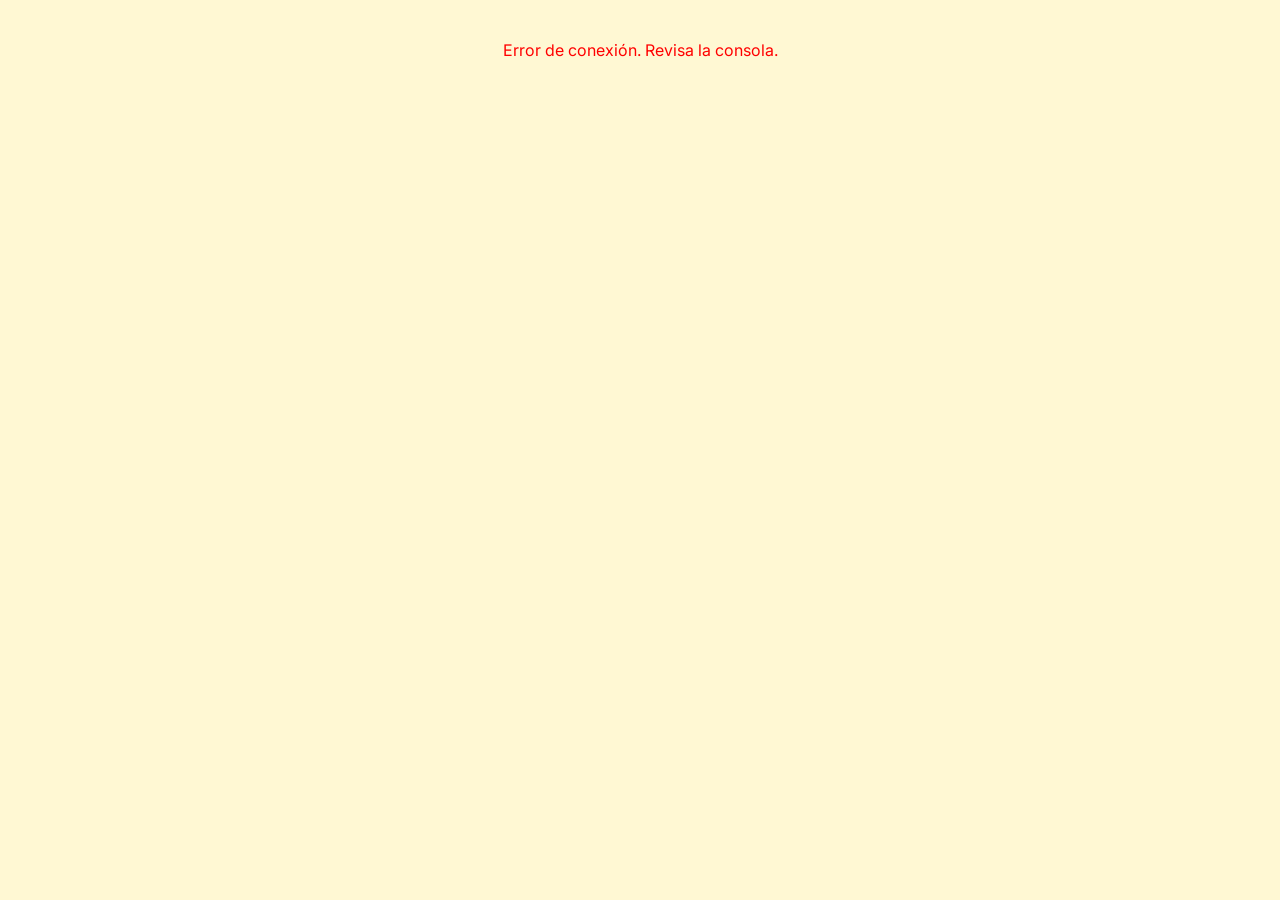
==== commit a5574a52: "New Branch" ====
--- a/reto1/index.html
+++ b/reto1/index.html
@@ -3,55 +3,52 @@
 <head>
     <meta charset="UTF-8">
     <title>Ordenza</title>
-    
+
+    <!------------------------------------------------------------->
+    <!-------------------------ARCHIVOS GENERALES------------------>
+    <!------------------------------------------------------------->
     <!-- Fonts Y Icons -->
     <link href="https://fonts.googleapis.com/css2?family=Inter:wght@300;400;500;600&display=swap" rel="stylesheet">
     <link href="https://fonts.googleapis.com/css2?family=Poppins:wght@400;500;600;700&display=swap" rel="stylesheet">
     <link rel="stylesheet" href="https://cdnjs.cloudflare.com/ajax/libs/font-awesome/6.4.0/css/all.min.css">
     
+    <!------------------------------------------------------------->
+    <!-------------------------CSS ARCHIVOS------------------------>
+    <!------------------------------------------------------------->
+    <link rel="stylesheet" href="view/css/Main.css">            <!--Mizarne-->
+    <link rel="stylesheet" href="view/css/login.css">           <!--Mizarne-->
+    <link rel="stylesheet" href="view/css/equipamiento.css">    <!--Mizarne-->
+    <link rel="stylesheet" href="view/css/historico.css">       <!--Mizarne-->
+    <link rel="stylesheet" href="view/css/Ubicaciones.css">     <!--Adrian-->
+    <link rel="stylesheet" href="view/css/Usuarios.css">        <!--Adrian-->
+    <link rel="stylesheet" href="view/css/Notificaciones.css">  <!--Victor-->
+</head>
 
-    <!-------------------------CSS ARCHIVOS------------------------------------>
-    <!-- Aqui esta el MAIN CSS -->
-    <link rel="stylesheet" href="view/css/Main.css">
-    
-    <!-- AQUI PONEMOS LOS ARCHIVOS CSS ESPECIFICOS ---------------------------->
-    <link rel="stylesheet" href="view/css/login.css">           <!-- CSS MIZARNE -->
-    <link rel="stylesheet" href="view/css/equipamiento.css">  <!-- CSS MIZARNE -->
-    <link rel="stylesheet" href="view/css/Ubicaciones.css">   
-    <link rel="stylesheet" href="view/css/historico.css">   <!-- CSS MIZARNE -->
-    <link rel="stylesheet" href="view/css/Usuarios.css">        <!-- CSS ADRIAN -->
-    <link rel="stylesheet" href="view/css/Notificaciones.css">  <!-- CSS VICTOR -->
+<!-----------------Los numeros que he puesto que corresponde a cada elemento es lo mismo en el CSS-------------------->
+<body>
+    <!------------------------------------------------------------->
+    <!-------------------------NAVBAR------------------------------>
+    <!------------------------------------------------------------->
+    <nav class="top-navbar" id="main-navbar">
 
-    <!-------------------------CSS ARCHIVOS------------------------------------>
-
-
-    <style>
-     /* Esto oculta la barra de navegación y el pie de página por defecto hasta que JS verifique la sesión */
-        #main-navbar, #main-footer { display: none; }
-        #app-content { min-height: 60vh; }
-    </style>
-</head>
-<body>
-
-    <!------------------------------------------------------------------------->
-    <!-------------------------NAVBAR------------------------------------>
-    <!------------------------------------------------------------------------->
-    <nav class="top-navbar" id="main-navbar">
+        <!-----------------------1. NAV TABS-------------------------->
         <div class="nav-tabs">
             <a href="index.html?page=equipamientos" class="nav-link" data-page="equipamientos">Equipamiento</a>
-            <a href="index.html?page=ubicaciones" class="nav-link" data-page="ubicaciones" id="nav-ubicaciones" style="display:none;">Ubicaciones</a>
+            <a href="index.html?page=usuarios" class="nav-link" data-page="usuarios" id="nav-usuarios">Usuarios</a>
+            <a href="index.html?page=ubicaciones" class="nav-link" data-page="ubicaciones" id="nav-ubicaciones">Ubicaciones</a>
             <a href="index.html?page=historico" class="nav-link" data-page="historico">Historial</a>
-            <a href="index.html?page=usuarios" class="nav-link" data-page="usuarios" id="nav-usuarios" style="display:none;">Usuarios</a>
         </div>
 
-        <!----------LOGO----------->
+        <!-----------------------2. LOGO------------------------------>
         <div class="nav-logo-center">
             <img src="img/logo.svg" alt="Logo" class="login-logo-img">
             <div class="login-logo-text">r d e n z a</div>
         </div>
-        <!-----NOTIF, AVATAR, MENU---->
+
+        <!-----------------------3. NOTIF, AVATAR, MENU---------------->
         <div class="nav-profile">
-            <!--NOTIFICACIONES-->
+            
+            <!--3.1 NOTIFICACIONES-->
             <div class="dropdown-container" id="notificationDropdown">
                 <button type="button" class="notification-toggle" id="notificationToggle"
                     onclick="toggleNotifications(event)" aria-label="Notificaciones" aria-expanded="false"
@@ -59,6 +56,7 @@
                     <i class="fa-regular fa-bell bell" aria-hidden="true"></i>
                     <span class="notification-badge" id="notificationBadge" hidden></span>
                 </button>
+                
                 <div class="dropdown-menu notification-menu" id="notificationMenu">
                     <h2 class="notification-menu__title">Notificaciones</h2>
                     <div class="notification-menu__list" id="notificationList" aria-live="polite">
@@ -69,63 +67,64 @@
                     </a>
                 </div>
             </div>
-            <!--AVATAR-->
-            <div class="user-avatar" id="nav-avatar">AD</div>
 
-            <!--MENU-->
-                        <!--MENU (ESPERA QUE TERMINE)-->
+            <!--3.2 AVATAR-->
+            <div class="user-avatar" id="nav-avatar"></div>
+            
+            <!--3.3 MENU DE USUARIO-->
             <div class="dropdown-container">
                 <div class="admin-dropdown" onclick="toggleDropdown(event)">
-                    <span id="nav-username">Administración</span> 
-                    <i class="fa-solid fa-chevron-down" style="font-size: 10px; color: #6b7280; margin-left: 5px;"></i>
+                    <span id="nav-username"></span> 
+                    <i class="fa-solid fa-chevron-down"></i>
                 </div>
                 
-                <!-- AQUÍ ESTÁ EL MENÚ -->
                 <div class="dropdown-menu" id="adminMenu">
-                    <!-- Opción: Perfil -->
-                    <a class="dropdown-item" onclick="abrirPerfil(event)" style="display: flex; align-items: center; gap: 8px; cursor: pointer;">
+                    <!-- 1.Opcion: Perfil -->
+                    <a class="menu-option-perfil" onclick="abrirPerfil(event)">
                         <i class="fa-solid fa-user"></i> Mi Perfil
                     </a>
                     
-                    <!-- Opción: Daltonismo -->
-                    <!-- Opción: Daltonismo -->
-<div class="dropdown-item" onclick="toggleColorblind(event)" style="display: flex; justify-content: space-between; align-items: center; cursor: pointer; gap: 20px; padding-right: 20px;">
-    <span>Daltonismo</span>
-    <div class="toggle-switch" id="colorblindSwitch"></div>
-</div>
+                    <!-- 2.Opcion: Daltonismo -->
+                    <div class="menu-option-daltonismo" onclick="toggleColorblind(event)">
+                        <span>Daltonismo</span>
+                        <div class="toggle-switch" id="colorblindSwitch"></div>
+                    </div>
                     
-                    <div style="border-top: 1px solid #e5e7eb; margin: 5px 0;"></div>
+                    <!-- Separador -->
+                    <div class="menu-separator"></div>
                     
-                    <!-- Opción: Salir -->
-                    <a class="dropdown-item" onclick="logout()" style="display: flex; align-items: center; gap: 8px; cursor: pointer;">
+                    <!-- 3.Opcion: Salir -->
+                    <a class="menu-option-salir" onclick="logout()">
                         <i class="fa-solid fa-right-from-bracket"></i> Salir
                     </a>
                 </div>
             </div>
-        <!-----NOTIF, AVATAR, MENU---->
-    </nav>
 
-    <!-- MAIN CONTENT -->
+        </div>
+    </nav> 
+
+    <!-------------------------4. MAIN CONTENT------------------------>
     <main id="app-content">
-        <p style="text-align:center; margin-top:50px;">Cargando aplicación...</p>
+        <p id="app-loading">Cargando aplicación...</p>
     </main>
 
-    <!--FOOTER-->
+    <!-------------------------5. FOOTER------------------------------>
     <footer id="main-footer">
         &copy; 2026 Reto 2DAW - Ordenza. Todos los derechos reservados.
     </footer>
 
-        <!-- 👇 NUEVO MODAL DE PERFIL 👇 -->
+    <!-------------------------6. MODAL DE PERFIL--------------------->
     <dialog id="perfilModal" class="perfil-modal">
         <div class="perfil-modal-content">
             
+            <!-- 6.1 Cabecera del perfil -->
             <div class="perfil-header">
-                <!-- Avatar con las iniciales -->
-                <div class="perfil-avatar-icon" id="perfil-avatar">AD</div>
+                <div class="perfil-avatar-icon" id="perfil-avatar"></div>
                 <h3>Mi Perfil</h3>
                 <p class="perfil-subtitle">Información de la cuenta</p>
             </div>
-            
+        
+            <!-- 6.2 Datos del usuario -->
             <div class="perfil-body">
                 <div class="perfil-row">
                     <span class="perfil-label"><i class="fa-solid fa-user"></i> Nombre</span>
@@ -141,18 +140,18 @@
                 </div>
                 <div class="perfil-row">
                     <span class="perfil-label"><i class="fa-solid fa-shield-halved"></i> Rol</span>
-                    <span class="perfil-value" id="perfil-rol" style="font-weight: bold; color: #2563eb;">-</span>
+                    <span class="perfil-value" id="perfil-rol">-</span>
                 </div>
             </div>
             
-                        <div class="perfil-footer">
-                <!-- 👇 Cambiado el texto a "Cerrar" 👇 -->
+            <!-- 6.3 Botón de cerrar -->
+            <div class="perfil-footer">
                 <button type="button" class="perfil-btn-cerrar" onclick="cerrarPerfil()">Cerrar</button>
             </div>
+
         </div>
     </dialog>
 
-    <!--MAIN DE JS DONDE ESTAN LOS HTML-->
     <script src="view/javascript/Main.js"></script>
 </body>
 </html>
--- a/reto1/view/css/Main.css
+++ b/reto1/view/css/Main.css
@@ -1,106 +1,58 @@
 /* =========================================
-   MAIN GENERAL DESIGN (Nav, Body, Footer)
+   GLOBALES
    ========================================= */
-   /* =========================================
-   FIX STICKY NAVBAR
-   ========================================= */
+
+/* 1. GLOBAL */
 html, body {
-    overflow-x: clip !important; /* 'clip' allows sticky to work, unlike 'hidden' */
-}
-
+    overflow-x: clip !important; 
+}
+
+/* 2. GLOBAL BASE */
+body {
+    margin: 0;
+    font-family: 'Inter', sans-serif;
+    background: #fffdf0 !important; 
+    display: flex;
+    flex-direction: column;
+    min-height: 100vh;
+}
+
+/* Oculta navbar y footer hasta que JS verifique la sesión */
+#main-navbar, #main-footer { display: none; }
+
+#app-content { min-height: 60vh; }
+
+#app-loading { text-align: center; margin-top: 50px; }
+
+/* Los numeros que he puesto que corresponde a cada elemento es lo mismo en el HTML */
+
+/* ------------------------------------------------------------- */
+/* ------------------------- NAV BAR --------------------------- */
+/* ------------------------------------------------------------- */
+
+/* ------------------------- 1. NAV TABS ----------------------- */
+/* 1.1 NAVBAR sticky */
 .top-navbar { 
+    background: #fff198 !important; 
+    display: flex; 
+    justify-content: space-between; 
+    align-items: center; 
+    height: 84px; 
+    padding: 0 40px; 
     position: sticky !important; 
     top: 0 !important; 
     z-index: 1000 !important; 
 }
 
-/* =========================================
-   FIX DROPDOWN WIDTH (For the switch gap)
-   ========================================= */
-.dropdown-menu {
-    min-width: 220px !important; /* Makes the menu wider so the toggle switch sits nicely on the right */
-}
-
-    /* 1. Global Base */
-    body {
-    margin: 0;
-    font-family: 'Inter', sans-serif;
-    /* 🎨 CHANGE YOUR MAIN BACKGROUND COLOR HERE */
-    background: #fffdf0 !important; 
-    
-    color: #0f172a;
-    display: flex;
-    flex-direction: column;
-    min-height: 100vh;
-}
-
-.top-navbar {
-    /* 🎨 CHANGE YOUR NAVBAR COLOR HERE */
-    background: #fff198 !important; 
-    
-    display: flex; 
-    justify-content: space-between; 
-    align-items: center; 
-    height: 84px; 
-    padding: 0 40px; 
-    border-bottom: 1px solid rgba(0,0,0,0.04); 
-    position: sticky; 
-    top: 0; 
-    z-index: 1000; 
-}
-
-main#app-content {
-    flex: 1; /* 👈 Pushes the footer to the bottom */
-    width: 95%; /* 👈 Stretches the container */
-    max-width: 1800px; /* 👈 Allows it to be huge on big screens */
-    margin: 0 auto;
-    padding: 40px 20px;
-    box-sizing: border-box; }
-footer {
-    background: #fff198 !important; 
-    
-    width: 100%;
-    text-align: center;
-    padding: 20px;
-    color: #6b7280;
-    font-size: 14px;
-    border-top: 1px solid rgba(0,0,0,0.04);
-    box-sizing: border-box;
-
-}
-
-/* Main content area */
-main {
+/* 1.2 TABS IZQUIERDA */
+.nav-tabs { 
+    display: flex; 
+    gap: 8px; 
+    align-items: center; 
     flex: 1; 
-    width: 95%; 
-    max-width: 1400px; 
-    margin: 0 auto;
-    padding: 40px 20px;
-    box-sizing: border-box;
-}
-
-
-/* 2. Navigation Bar */
-.top-navbar { 
-    background: #fff2b3; 
-    display: flex; 
-    justify-content: space-between; 
-    align-items: center; 
-    height: 84px; 
-    padding: 0 40px; 
-    border-bottom: 1px solid rgba(0,0,0,0.04); 
-    position: sticky; 
-    top: 0; 
-    z-index: 1000; 
-}
-
-/* Left: Tabs */
-.nav-tabs { 
-    display: flex; 
-    gap: 8px; 
-    align-items: center; 
-    flex: 1; 
-}
+}
+
+/* 1.3 TABS IZQUIERDA: Aspecto normal */
 .nav-tabs a { 
     text-decoration: none; 
     color: #5f5f5f; 
@@ -111,45 +63,216 @@
     transition: 0.2s; 
     background: #F5F4ED; 
 }
+/* Hover */
 .nav-tabs a:hover { 
     background: #e5e1d5; 
 }
+/* Active */
 .nav-tabs a.active { 
     background: #0b1b42; 
     color: white; 
 }
 
-/* Center: Logo */
-.nav-logo-center { display: flex; align-items: center; gap: 15px; flex: 0 0 auto; }
-.login-logo-img { width: 45px; height: 45px; object-fit: contain; }
-.login-logo-text { font-size: 18px; font-weight: 500; color: #11225b; letter-spacing: 8px; }
-
-/* Right: Profile & Dropdown */
-.nav-profile { display: flex; justify-content: flex-end; align-items: center; gap: 20px; flex: 1; }
-.nav-profile .bell { color: #6b7280; font-size: 18px; cursor: pointer; }
-.notification-toggle { position: relative; display: flex; align-items: center; justify-content: center; padding: 8px; border: 0; background: transparent; cursor: pointer; }
-.notification-toggle:focus-visible { outline: 2px solid #1d4ed8; outline-offset: 2px; border-radius: 50%; }
-.notification-badge { position: absolute; top: 0; right: 0; min-width: 17px; height: 17px; padding: 0 4px; border-radius: 9px; background: #dc2626; color: white; font-size: 10px; font-weight: 600; line-height: 17px; text-align: center; }
-.user-avatar { width: 34px; height: 34px; background: #e0e7ff; color: #1d4ed8; border-radius: 50%; display: flex; align-items: center; justify-content: center; font-size: 12px; font-weight: 600; }
-.dropdown-container { position: relative; }
-.admin-dropdown { display: flex; align-items: center; gap: 8px; font-size: 14px; font-weight: 500; color: #374151; background: #efece3; padding: 8px 16px; border-radius: 20px; cursor: pointer; transition: 0.2s; }
-.admin-dropdown:hover { background: #e5e1d5; }
-.dropdown-menu { display: none; position: absolute; top: 110%; right: 0; background: white; border: 1px solid #e5e7eb; border-radius: 8px; box-shadow: 0 4px 12px rgba(0,0,0,0.1); min-width: 140px; padding: 8px 0; z-index: 1001; }
-.dropdown-menu.show { display: block; }
+/* Ocultar enlaces de admin por defecto. JS los muestra si eres ADMIN */
+.nav-tabs a#nav-usuarios, 
+.nav-tabs a#nav-ubicaciones { 
+    display: none; 
+}
+
+
+/* -------------------------- 2. LOGO -------------------------- */
+/* 2.1 LOGO */
+.nav-logo-center { 
+    display: flex; 
+    align-items: center; 
+    gap: 15px; 
+    flex: 0 0 auto; 
+}
+
+/* 2.2 Imagen del logo */
+.login-logo-img { 
+    width: 45px; 
+    height: 45px; 
+    object-fit: contain; 
+}
+
+/* 2.3 Texto "r d e n z a" */
+.login-logo-text { 
+    font-size: 18px; 
+    font-weight: 500; 
+    color: #11225b; 
+    letter-spacing: 8px; 
+}
+
+/* ----------------- 3. NOTIF, AVATAR, MENU -------------------- */
+/* 3.0 CONTENEDOR PERFIL: Agrupa notificaciones, avatar y menú a la derecha */
+.nav-profile { 
+    display: flex; 
+    justify-content: flex-end; 
+    align-items: center; 
+    gap: 20px; 
+    flex: 1; 
+}
+
+/* --- 3.1 NOTIFICACIONES --- */
+/* 3.1.1 BOTÓN CAMPANA: Icono de la campana */
+.nav-profile .bell { 
+    color: #6b7280; 
+    font-size: 18px; 
+    cursor: pointer; 
+    transition: color 0.2s; 
+}
+
+/* 3.1.2 BOTÓN CAMPANA: Contenedor del botón (para el badge de notificaciones) */
+.notification-toggle { 
+    position: relative; 
+    display: flex; 
+    align-items: center; 
+    justify-content: center; 
+    padding: 8px; 
+    border: 0; 
+    background: transparent; 
+    cursor: pointer; 
+}
+
+/* 3.1.3 BOTÓN CAMPANA: Hover y estado abierto */
+.notification-toggle:hover, 
+.notification-toggle[aria-expanded="true"] { 
+    border-radius: 50%; 
+    background: #e0e7ff; 
+}
+
+/* 3.1.4 BOTÓN CAMPANA: Cambio de color del icono en hover/abierto */
+.notification-toggle:hover .bell, 
+.notification-toggle[aria-expanded="true"] .bell { 
+    color: #1d4ed8; 
+}
+
+/* 3.1.5 BOTÓN CAMPANA: Estado activo (página de notificaciones) */
+.notification-toggle.is-current { 
+    border-radius: 50%; 
+    background: #0b1b42; 
+}
+.notification-toggle.is-current .bell { 
+    color: white; 
+}
+
+/* 3.1.6 BOTÓN CAMPANA: Accesibilidad (foco del teclado) */
+.notification-toggle:focus-visible { 
+    outline: 2px solid #1d4ed8; 
+    outline-offset: 2px; 
+    border-radius: 50%; 
+}
+
+/* 3.1.7 BADGE ROJO: Círculo rojo con el número de notificaciones */
+.notification-badge { 
+    position: absolute; 
+    top: 0; 
+    right: 0; 
+    min-width: 17px; 
+    height: 17px; 
+    padding: 0 4px; 
+    border-radius: 9px; 
+    background: #dc2626; 
+    color: white; 
+    font-size: 10px; 
+    font-weight: 600; 
+    line-height: 17px; 
+    text-align: center; 
+}
+
+/* 3.1.8 MENÚ NOTIFICACIONES: Caja desplegable */
 .notification-menu { width: min(360px, calc(100vw - 32px)); padding: 0; overflow: hidden; }
+
+/* 3.1.9 MENÚ NOTIFICACIONES: Título ("Notificaciones") */
 .notification-menu__title { padding: 16px 18px; border-bottom: 1px solid #e5e7eb; color: #111827; font-size: 16px; font-weight: 600; }
+
+/* 3.1.10 MENÚ NOTIFICACIONES: Lista con scroll */
 .notification-menu__list { max-height: 340px; overflow-y: auto; }
+
+/* 3.1.11 MENÚ NOTIFICACIONES: Cada elemento de la lista */
 .notification-menu__item { padding: 14px 18px; border-bottom: 1px solid #f3f4f6; }
 .notification-menu__item:last-child { border-bottom: 0; }
+
+/* 3.1.12 MENÚ NOTIFICACIONES: Título de la notificación */
 .notification-menu__item h3 { margin-bottom: 5px; color: #111827; font-size: 14px; font-weight: 600; }
+
+/* 3.1.13 MENÚ NOTIFICACIONES: Texto, fecha y mensajes */
 .notification-menu__item p, .notification-menu__date, .notification-menu__message { color: #6b7280; font-size: 12px; line-height: 1.5; }
 .notification-menu__date { display: block; margin-top: 7px; }
 .notification-menu__message { padding: 18px; text-align: center; }
-.notification-menu__footer { display: block; padding: 13px 18px; border-top: 1px solid #e5e7eb; color: #1d4ed8; font-size: 13px; font-weight: 600; text-align: center; text-decoration: none; }
+
+/* 3.1.14 MENÚ NOTIFICACIONES: Enlace "Ver todas las notificaciones" */
+.notification-menu__footer { 
+    display: block; padding: 13px 18px; border-top: 1px solid #e5e7eb; color: #1d4ed8; 
+    font-size: 13px; font-weight: 600; text-align: center; text-decoration: none; 
+}
 .notification-menu__footer:hover { background: #f9fafb; }
 
-.dropdown-item { 
+/* --- 3.2 AVATAR --- */
+/* 3.2.1 AVATAR: Círculo con las iniciales del usuario */
+.user-avatar { 
+    width: 34px; 
+    height: 34px; 
+    background: #e0e7ff; 
+    color: #1d4ed8; 
+    border-radius: 50%; 
+    display: flex; 
+    align-items: center; 
+    justify-content: center; 
+    font-size: 12px; 
+    font-weight: 600; 
+}
+
+/* --- 3.3 MENU DE USUARIO --- */
+/* 3.3.1 CONTENEDOR MENÚ: Posición relativa para el dropdown */
+.dropdown-container { 
+    position: relative; 
+}
+
+/* 3.3.2 BOTÓN MENÚ: El botón que dice el nombre del usuario (Mizarne) */
+.admin-dropdown { 
+    display: flex; 
+    align-items: center; 
+    gap: 8px; 
+    font-size: 14px; 
+    font-weight: 500; 
+    color: #374151; 
+    background: #efece3; 
+    padding: 8px 16px; 
+    border-radius: 20px; 
+    cursor: pointer; 
+    transition: 0.2s; 
+}
+.admin-dropdown:hover { 
+    background: #e5e1d5; 
+}
+
+/* 3.3.3 MENÚ DESPLEGABLE: La caja blanca del menú */
+.dropdown-menu { 
+    display: none; 
+    position: absolute; 
+    top: 110%; 
+    right: 0; 
+    background: white; 
+    border: 1px solid #e5e7eb; 
+    border-radius: 8px; 
+    box-shadow: 0 4px 12px rgba(0,0,0,0.1); 
+    min-width: 220px !important; 
+    padding: 8px 0; 
+    z-index: 1001; 
+}
+
+/* 3.3.4 MENÚ DESPLEGABLE: Clase que añade JS para mostrar el menú */
+.dropdown-menu.show { 
     display: block; 
+}
+
+/* 3.3.5 OPCIONES DEL MENÚ: Base compartida (padding, fuente, hover) */
+.menu-option-perfil, 
+.menu-option-daltonismo, 
+.menu-option-salir {
+    display: flex; 
     padding: 10px 16px; 
     color: #000000; 
     text-decoration: none; 
@@ -157,619 +280,736 @@
     font-weight: 500; 
     cursor: pointer; 
 }
-.dropdown-item:hover { 
+
+/* 3.3.6 OPCIONES DEL MENÚ: Hover para todas las opciones */
+.menu-option-perfil:hover, 
+.menu-option-daltonismo:hover, 
+.menu-option-salir:hover { 
     background: #fef2f2; 
 }
 
-/* 3. Footer */
-footer {
-    text-align: center;
-    padding: 20px;
-    background: #fff2b3;
-    color: #6b7280;
-    font-size: 14px;
-    border-top: 1px solid rgba(0,0,0,0.04);
-}
+/* 1. Opcion: Perfil */
+/* 3.3.7 OPCIÓN PERFIL: Alineación del icono y texto */
+.menu-option-perfil { 
+    align-items: center; 
+    gap: 8px; 
+}
+
+/* 2. Opcion: Daltonismo */
+/* 3.3.8 OPCIÓN DALTONISMO: Espaciado entre texto e interruptor */
+.menu-option-daltonismo { 
+    justify-content: space-between; 
+    align-items: center; 
+    gap: 20px; 
+    padding-right: 20px; 
+}
+
+/* 3.3.9 INTERRUPTOR DALTONISMO: La píldora del switch */
+.menu-option-daltonismo .toggle-switch { 
+    width: 34px; 
+    height: 18px; 
+    background-color: #d1d5db; 
+    border-radius: 20px; 
+    position: relative; 
+    transition: 0.3s; 
+}
+
+/* 3.3.10 INTERRUPTOR DALTONISMO: El círculo blanco que se mueve */
+.menu-option-daltonismo .toggle-switch::after { 
+    content: ''; 
+    position: absolute; 
+    top: 2px; 
+    left: 2px; 
+    width: 14px; 
+    height: 14px; 
+    background: white; 
+    border-radius: 50%; 
+    transition: 0.3s; 
+    box-shadow: 0 1px 3px rgba(0,0,0,0.2); 
+}
+
+/* 3.3.11 INTERRUPTOR DALTONISMO: Color del switch cuando está encendido */
+.menu-option-daltonismo .toggle-switch.active { 
+    background-color: #051BFF; 
+}
+
+/* 3.3.12 INTERRUPTOR DALTONISMO: Movimiento del círculo a la derecha */
+.menu-option-daltonismo .toggle-switch.active::after { 
+    left: 18px; 
+}
+
+/* Separador */
+/* 3.3.13 SEPARADOR: Línea gris entre opciones */
+.menu-separator { 
+    border-top: 1px solid #e5e7eb; 
+    margin: 5px 0; 
+}
+
+/* 3. Opcion: Salir */
+/* 3.3.14 OPCIÓN SALIR: Alineación del icono y texto */
+.menu-option-salir { 
+    align-items: center; 
+    gap: 8px; 
+}
+
 
 /* =========================================
-   MODAL DE PERFIL (Ajustado a tu diseño)
+   4. MAIN CONTENT
    ========================================= */
-
-.perfil-modal {
-    margin: auto;
+/* 4.1 CONTENEDOR PRINCIPAL: Ancho estándar de la página */
+main { 
+    flex: 1; 
+    width: 95%; 
+    max-width: 1400px; 
+    margin: 0 auto; 
+    padding: 40px 20px; 
+    box-sizing: border-box; 
+}
+
+/* 4.2 CONTENEDOR PRINCIPAL: Ancho máximo para vistas dinámicas (SPA) */
+main#app-content { 
+    flex: 1; 
+    width: 95%; 
+    max-width: 1800px; 
+    margin: 0 auto; 
+    padding: 40px 20px; 
+    box-sizing: border-box; 
+}
+
+
+/* =========================================
+   5. FOOTER
+   ========================================= */
+/* 5.1 PIE DE PÁGINA: Barra inferior */
+footer { 
+    background: #fff198 !important; 
+    width: 100%; 
+    text-align: center; 
+    padding: 20px; 
+    color: #6b7280; 
+    font-size: 14px; 
+    border-top: 1px solid rgba(0,0,0,0.04); 
+    box-sizing: border-box; 
+}
+
+/* =========================================
+   6. MODAL DE PERFIL
+   ========================================= */
+/* 6.0 MODAL BASE: El contenedor <dialog> */
+.perfil-modal { 
+    margin: auto; 
     border: none;
-    border-radius: 16px;
-    padding: 0;
-    background: transparent;
-    box-shadow: 0 20px 40px rgba(0,0,0,0.2);
-    max-width: 400px;
-    width: 90%;
-    animation: modalFadeIn 0.3s ease-out;
-}
-
-.perfil-modal::backdrop {
-    background: rgba(15, 23, 42, 0.6);
-    backdrop-filter: blur(4px);
-}
-
-/* 👇 FONDO AMARILLO COMO EL RESTO DE LA WEB 👇 */
-.perfil-modal-content {
-    background: #fff8d3; 
-    border-radius: 16px;
-    overflow: hidden;
-    display: flex;
-    flex-direction: column;
-}
-
-/* Cabecera (Avatar y Título) */
-.perfil-header {
-    /* 👇 MISMO AMARILLO QUE LA WEB 👇 */
-    background: #fff8d3; 
-    padding: 30px 20px 20px;
-    text-align: center;
-    border-bottom: 1px solid #e5dcc3; /* Borde marrón clarito */
-}
-
-/* 👇 AVATAR CON TEXTO MARRÓN 👇 */
-.perfil-avatar-icon {
-    background: #f5e6d3; /* Fondo beige/marrón muy claro */
-    color: #8B5A2B;      /* Texto marrón */
-    font-size: 24px;
-    font-weight: 700;
-    width: 70px;
-    height: 70px;
-    display: flex;
-    align-items: center;
-    justify-content: center;
-    border-radius: 50%;
-    margin: 0 auto 15px;
-    border: 3px solid #d4b896; /* Borde marrón más claro */
-    box-shadow: 0 4px 10px rgba(139, 90, 43, 0.15);
-}
-
-/* 👇 TÍTULO EN MARRÓN 👇 */
-.perfil-header h3 {
-    margin: 0;
-    font-size: 20px;
+    border-radius: 16px; 
+    padding: 0; 
+    background: transparent; 
+    box-shadow: 0 20px 40px rgba(0,0,0,0.2); 
+    max-width: 400px; 
+    width: 90%; 
+    animation: modalFadeIn 0.3s ease-out; 
+}
+
+/* 6.0.1 MODAL BASE: El fondo oscuro detrás del modal */
+.perfil-modal::backdrop { 
+    background: rgba(15, 23, 42, 0.6); 
+    backdrop-filter: blur(4px); 
+}
+
+/* 6.0.2 MODAL BASE: La caja de contenido real */
+.perfil-modal-content { 
+    background: #fffdf0; 
+    border-radius: 16px; 
+    overflow: hidden; 
+    display: flex; 
+    flex-direction: column; 
+}
+
+/* --- 6.1 Cabecera del perfil --- */
+/* 6.1.1 CABECERA: Contenedor del avatar y títulos */
+.perfil-header { 
+    background: #fff8d3;
+    padding: 30px 20px 20px; 
+    text-align: center; 
+    border-bottom: 1px solid #e5dcc3; 
+}
+
+/* 6.1.2 CABECERA: El círculo con las iniciales (Avatar) */
+.perfil-avatar-icon { 
+    background: #f5e6d3; 
+    color: #8B5A2B; 
+    font-size: 24px; 
+    font-weight: 700; 
+    width: 70px; 
+    height: 70px; 
+    display: flex; 
+    align-items: center; 
+    justify-content: center; 
+    border-radius: 50%; 
+    margin: 0 auto 15px; 
+    border: 3px solid #d4b896; 
+    box-shadow: 0 4px 10px rgba(139, 90, 43, 0.15); 
+}
+
+/* 6.1.3 CABECERA: El título "Mi Perfil" */
+.perfil-header h3 { 
+    margin: 0; 
+    font-size: 20px; 
     color: #000000; 
-    font-weight: 600;
-}
-
-.perfil-subtitle {
-    margin: 5px 0 0;
-    font-size: 13px;
-    color: #000000; /* Marrón */
-    opacity: 0.7;
-}
-
-/* Cuerpo (Los datos) */
-.perfil-body {
-    padding: 20px 30px;
-}
-
-.perfil-row {
-    display: flex;
-    justify-content: space-between;
-    align-items: center;
-    padding: 12px 0;
-    border-bottom: 1px solid #e5dcc3;
-}
-
-.perfil-row:last-child {
-    border-bottom: none;
-}
-
-/* 👇 LABELS (Nombre, Apellidos...) EN MARRÓN 👇 */
-.perfil-label {
-    font-size: 13px;
-    color: #8B5A2B;
-    font-weight: 500;
-    display: flex;
-    align-items: center;
-    gap: 10px;
-}
-
-/* 👇 ICONOS EN MARRÓN 👇 */
-.perfil-label i {
-    width: 16px;
-    text-align: center;
-    color: #8B5A2B;
-}
-
-/* 👇 VALORES (El nombre real, el rol...) EN NEGRO 👇 */
-.perfil-value {
-    font-size: 14px;
-    color: #000000; /* Negro puro */
-    font-weight: 600;
-}
-
-/* Footer y Botón de Cerrar */
-.perfil-footer {
-    padding: 20px 30px 30px;
-}
-
-/* 👇 BOTÓN CERRAR CON EL MISMO AZUL QUE "CREAR EQUIPAMIENTO" 👇 */
-.perfil-btn-cerrar {
-    width: 100%;
-    background: #0b1b42; /* Mismo azul que .eq-btn-primary */
-    color: white;
-    border: none;
-    padding: 12px;
-    border-radius: 8px;
-    font-size: 14px;
-    font-weight: 600;
-    cursor: pointer;
-    transition: 0.2s;
-}
-
-.perfil-btn-cerrar:hover {
-    background: #1e293b; /* Azul un poco más claro al pasar el ratón */
-    transform: translateY(-1px);
-}
-
-@keyframes modalFadeIn {
-    from { opacity: 0; transform: scale(0.95) translateY(10px); }
-    to { opacity: 1; transform: scale(1) translateY(0); }
-}
+    font-weight: 600; 
+}
+
+/* 6.1.4 CABECERA: El subtítulo "Información de la cuenta" */
+.perfil-subtitle { 
+    margin: 5px 0 0; 
+    font-size: 13px; 
+    color: #000000; 
+    opacity: 0.7; 
+}
+
+/* --- 6.2 Datos del usuario --- */
+/* 6.2.1 CUERPO: Contenedor de los datos */
+.perfil-body { 
+    padding: 20px 30px; 
+}
+
+/* 6.2.2 CUERPO: Cada fila (Nombre, Apellidos, etc.) */
+.perfil-row { 
+    display: flex; 
+    justify-content: space-between; 
+    align-items: center; 
+    padding: 12px 0; 
+    border-bottom: 1px solid #e5dcc3; 
+}
+.perfil-row:last-child { 
+    border-bottom: none; 
+}
+
+/* 6.2.3 CUERPO: Etiqueta de la fila (Ej: "Nombre") */
+.perfil-label { 
+    font-size: 13px; 
+    color: #8B5A2B; 
+    font-weight: 500; 
+    display: flex; 
+    align-items: center; 
+    gap: 10px; 
+}
+
+/* 6.2.4 CUERPO: Icono de la etiqueta */
+.perfil-label i { 
+    width: 16px; 
+    text-align: center; 
+    color: #8B5A2B; 
+}
+
+/* 6.2.5 CUERPO: El valor real (Ej: "Juan") */
+.perfil-value { 
+    font-size: 14px; 
+    color: #000000; 
+    font-weight: 600; 
+}
+
+/* 6.2.6 CUERPO: El color específico para el Rol */
+#perfil-rol { 
+    font-weight: bold; 
+    color: #2563eb; 
+}
+
+/* --- 6.3 Botón de cerrar --- */
+/* 6.3.1 PIE DEL MODAL: Contenedor del botón */
+.perfil-footer { 
+    padding: 20px 30px 30px; 
+}
+
+/* 6.3.2 PIE DEL MODAL: Botón "Cerrar" */
+.perfil-btn-cerrar { 
+    width: 100%; 
+    background: #0b1b42; 
+    color: white; 
+    border: none; 
+    padding: 12px; 
+    border-radius: 8px; 
+    font-size: 14px; 
+    font-weight: 600; 
+    cursor: pointer; 
+    transition: 0.2s; 
+}
+.perfil-btn-cerrar:hover { 
+    background: #1e293b; 
+    transform: translateY(-1px); 
+}
+
+/* 6.4 ANIMACIÓN: Efecto de entrada del modal */
+@keyframes modalFadeIn { from { opacity: 0; transform: scale(0.95) translateY(10px); } to { opacity: 1; transform: scale(1) translateY(0); } }
+
+
 /* =========================================
-   INTERRUPTOR (TOGGLE SWITCH)
+    (X) EN LA BARRA DE BUSQUEDA
    ========================================= */
-.dropdown-item .toggle-switch {
-    width: 34px;
-    height: 18px;
-    background-color: #d1d5db;
-    border-radius: 20px;
-    position: relative;
-    transition: 0.3s;
-}
-
-.dropdown-item .toggle-switch::after {
-    content: '';
-    position: absolute;
-    top: 2px;
-    left: 2px;
-    width: 14px;
-    height: 14px;
-    background: white;
-    border-radius: 50%;
-    transition: 0.3s;
-    box-shadow: 0 1px 3px rgba(0,0,0,0.2);
-}
-
-.dropdown-item .toggle-switch.active {
-    background-color: #051BFF; /* Azul de tu paleta */
-}
-
-.dropdown-item .toggle-switch.active::after {
-    left: 18px;
-}
+/* 7.1 BOTÓN LIMPIAR (X): Círculo absoluto dentro del input */
+.search-clear-btn {
+    position: absolute !important; 
+    right: 12px !important; 
+    top: 50% !important; 
+    transform: translateY(-50%) !important;
+    width: 24px !important; 
+    height: 24px !important; 
+    border-radius: 50% !important; 
+    background-color: #e5e7eb !important;
+    display: none; 
+    align-items: center !important; 
+    justify-content: center !important;
+    border: none !important; 
+    color: #6b7280 !important; 
+    font-size: 12px !important; 
+    cursor: pointer !important;
+    z-index: 10 !important; 
+    padding: 0 !important; 
+    margin: 0 !important; 
+    box-shadow: none !important;
+}
+
+/* 7.2 BOTÓN LIMPIAR (X): Clase que añade JS para hacerlo visible */
+.search-clear-btn.visible { 
+    display: flex !important; 
+}
+
+/* 7.3 BOTÓN LIMPIAR (X): Hover */
+.search-clear-btn:hover { 
+    background-color: #d1d5db !important; 
+    color: #000000 !important; 
+}
+
+/* ==============
+   PALETAS
+   =============*/
 
 /* =========================================
-   MODO DALTONISMO: PALETA GLOBAL
-   (Blanco #FFFFFF, Negro #000000, Amarillo #FFCB00, 
-   Marrón #872200, Azul #051BFF)
+   MODO DALTONISMO
    ========================================= */
 
-/* 1. Fondo general y texto base */
+/* 1. BODY */
+/* 8.1 DALTONISMO: Fondo y texto global */
 body.colorblind-mode { 
     background-color: #FFFFFF !important; 
-    color: #000000 !important;
-}
-
-/* 2. NAVBAR (Amarillo, Botones Marrón, Activo Azul) */
-body.colorblind-mode .top-navbar {
-    background-color: #FFCB00 !important;
-    border-bottom: 2px solid #000000 !important;
-}
-body.colorblind-mode .nav-tabs a {
-    background-color: #872200 !important; /* Botón inactivo marrón */
-    color: #FFFFFF !important;
-    border: 2px solid #000000 !important;
-}
-body.colorblind-mode .nav-tabs a.active,
-body.colorblind-mode .nav-tabs a:hover {
-    background-color: #051BFF !important; /* Botón activo azul */
-    color: #FFFFFF !important;
-}
-body.colorblind-mode .login-logo-text { color: #000000 !important; }
-body.colorblind-mode .admin-dropdown { background-color: #872200 !important; color: #FFFFFF !important; }
-
-/* 3. BORDES NEGROS GRUESOS (Inputs y Cajas) */
+    color: #000000 !important; 
+    font-weight: 500 !important; 
+}
+
+/* --- 2. NAVBAR --- */
+/* 8.2 DALTONISMO: Barra de navegación (Amarillo) */
+body.colorblind-mode .top-navbar { 
+    background-color: #FFCB00 !important; 
+    border-bottom: 2px solid #000000 !important; 
+}
+
+/* 8.3 DALTONISMO: Botones del menú (Marrón) */
+body.colorblind-mode .nav-tabs a { 
+    background-color: #872200 !important; 
+    color: #FFFFFF !important; 
+    border: 2px solid #000000 !important; 
+}
+
+/* 8.4 DALTONISMO: Botón activo/hover del menú (Azul) */
+body.colorblind-mode .nav-tabs a.active, 
+body.colorblind-mode .nav-tabs a:hover { 
+    background-color: #051BFF !important; 
+    color: #FFFFFF !important; 
+}
+
+/* 8.5 DALTONISMO: Texto del logo (Negro) */
+body.colorblind-mode .login-logo-text { 
+    color: #000000 !important; 
+}
+
+/* 8.6 DALTONISMO: Botón del perfil (Marrón) */
+body.colorblind-mode .admin-dropdown { 
+    background-color: #872200 !important; 
+    color: #FFFFFF !important; 
+}
+
+/* 8.7 DALTONISMO: Icono de la campana (Negro grueso) */
+body.colorblind-mode .notification-toggle .bell, 
+body.colorblind-mode .notification-toggle i { 
+    color: #000000 !important; 
+    -webkit-text-stroke: 1.5px #000000; 
+    font-weight: 900 !important; 
+}
+
+/* --- 3. FORMULARIOS Y BOTONES GENERALES --- */
+
+/* 8.8 DALTONISMO: Inputs y cajas de búsqueda (Borde negro grueso) */
+/*-----Barra de busqueda: Equipamientos, Ubicaciones, Usuarios-----*/
 body.colorblind-mode input, 
 body.colorblind-mode select, 
 body.colorblind-mode textarea,
-body.colorblind-mode .eq-search-box,
-body.colorblind-mode .ubi-buscador,
-body.colorblind-mode .usu-buscador {
-    border: 2px solid #000000 !important;
-    background-color: #FFFFFF !important;
-    color: #000000 !important;
-}
-
-/* 4. CABECERAS Y TÍTULOS (Amarillo y Negro) */
+body.colorblind-mode .eq-search-box, 
+body.colorblind-mode .ubi-buscador, 
+body.colorblind-mode .usu-buscador { 
+    border: 2px solid #000000 !important; 
+    background-color: #FFFFFF !important; 
+    color: #000000 !important; 
+}
+
+/* 8.9 DALTONISMO: Botones principales (Azul) */
+body.colorblind-mode .eq-btn-primary, 
+body.colorblind-mode .ubi-boton-añadir, 
+body.colorblind-mode .usu-boton-añadir, 
+body.colorblind-mode .ubi-btn-guardar, 
+body.colorblind-mode .btn-aceptar, 
+body.colorblind-mode .notificaciones-lista__accion, 
+body.colorblind-mode .notificaciones-admin__acciones input[type="submit"], 
+body.colorblind-mode .eq-btn-guardar { 
+    background-color: #051BFF !important; 
+    color: #FFFFFF !important; 
+    border: 2px solid #000000 !important; 
+}
+
+/* 8.10 DALTONISMO: Botones de Editar/Historial (Amarillo) */
+body.colorblind-mode .ubi-boton-editar, 
+body.colorblind-mode .btnEditar, 
+body.colorblind-mode .eq-btn-edit, 
+body.colorblind-mode .eq-btn-history { 
+    background-color: #FFCB00 !important; 
+    color: #000000 !important; 
+    border: 2px solid #000000 !important; 
+}
+
+/* 8.11 DALTONISMO: Botones de Eliminar/Cancelar (Marrón) */
+body.colorblind-mode .ubi-boton-eliminar, 
+body.colorblind-mode .btnEliminar, 
+body.colorblind-mode .eq-btn-delete, 
+body.colorblind-mode .ubi-btn-peligro, 
+body.colorblind-mode .btn-eliminar-confirmar, 
+body.colorblind-mode .eq-btn-cancelar, 
+body.colorblind-mode .eq-btn-cancel, 
+body.colorblind-mode .ubi-btn-cancelar, 
+body.colorblind-mode .btn-cancelar, 
+body.colorblind-mode .eq-btn-secondary { 
+    background-color: #872200 !important; 
+    color: #FFFFFF !important; 
+    border: 2px solid #000000 !important; 
+}
+
+/* 8.12 DALTONISMO: Botón Guardar inline (Azul) */
+body.colorblind-mode .eq-btn-save { 
+    background-color: #051BFF !important; 
+    color: #FFFFFF !important; 
+}
+
+/* --- 9.3. TABLAS Y TEXTOS --- */
+
+/* 8.13 DALTONISMO: Títulos generales (Negro) */
 body.colorblind-mode h1, 
 body.colorblind-mode h2, 
 body.colorblind-mode h3 { 
     color: #000000 !important; 
 }
-body.colorblind-mode .eq-table th,
-body.colorblind-mode .notificaciones-lista__tabla th {
-    background-color: #FFCB00 !important;
-    color: #000000 !important;
-    border: 2px solid #000000 !important;
-}
-
-/* 5. BOTONES PRINCIPALES / CREAR / AÑADIR / GUARDAR (Azul) */
-body.colorblind-mode .eq-btn-primary,
-body.colorblind-mode .ubi-boton-añadir,
-body.colorblind-mode .usu-boton-añadir,
-body.colorblind-mode .ubi-btn-guardar,
-body.colorblind-mode .btn-aceptar,
-body.colorblind-mode .notificaciones-lista__accion,
-body.colorblind-mode .notificaciones-admin__acciones input[type="submit"] {
-    background-color: #051BFF !important;
-    color: #FFFFFF !important;
-    border: 2px solid #000000 !important;
-}
-
-/* 6. ICONOS Y TEXTOS GRISES (Reemplazados por Marrón #872200) */
+
+/* 8.14 DALTONISMO: Cabeceras de tablas (Amarillo) */
+body.colorblind-mode .eq-table th, 
+body.colorblind-mode .notificaciones-lista__tabla th { 
+    background-color: #FFCB00 !important; 
+    color: #000000 !important; 
+    border: 2px solid #000000 !important; 
+}
+
+/* 8.15 DALTONISMO: Pestañas (Tabs) de categorías */
+body.colorblind-mode .eq-tab { 
+    background-color: #FFFFFF !important; 
+    color: #000000 !important; 
+    border: 2px solid #000000 !important; 
+}
+
+/* 8.16 DALTONISMO: Pestaña activa (Marrón) */
+body.colorblind-mode .eq-tab.active { 
+    background-color: #872200 !important; 
+    color: #FFFFFF !important; 
+}
+
+/* 8.17 DALTONISMO: La flechita de la pestaña activa */
+body.colorblind-mode .eq-tab.active::after { 
+    border-color: #872200 transparent transparent transparent !important; 
+}
+
+/* 8.18 DALTONISMO: Badges de categoría (Marrón) */
+body.colorblind-mode .eq-badge { 
+    background-color: #872200 !important; 
+    color: #FFFFFF !important; 
+}
+
+/* 8.19 DALTONISMO: Textos grises secundarios (Marrón) */
 body.colorblind-mode .subtitulo-ubi, 
-body.colorblind-mode .subtitulo-usu,
-body.colorblind-mode .ubi-estadisticas,
-body.colorblind-mode .ubi-estadisticas i,
-body.colorblind-mode .usu-estadisticas,
-body.colorblind-mode .usu-estadisticas i,
-body.colorblind-mode .estadistica-numero,
-body.colorblind-mode .estadistica-barra,
-body.colorblind-mode .tarjetaInfo p,
-body.colorblind-mode .tarjetaInfo strong,
-body.colorblind-mode .notificaciones-lista__tabla td,
-body.colorblind-mode .notificaciones-lista__controles h1,
-body.colorblind-mode .notificaciones-admin__campo label,
-body.colorblind-mode .perfil-label,
-body.colorblind-mode .perfil-label i,
-body.colorblind-mode .perfil-value {
-    color: #872200 !important;
-}
-
-/* 7. BOTONES DE ACCIÓN (Editar / Eliminar / Ver) */
-/* Editar: Fondo azul, icono/texto blanco */
-body.colorblind-mode .ubi-boton-editar, 
-body.colorblind-mode .btnEditar,
-body.colorblind-mode .eq-btn-edit,
-body.colorblind-mode .eq-btn-history {
-    background-color: #051BFF !important;
-    color: #FFFFFF !important;
-    border: 2px solid #000000 !important;
-}
-/* Eliminar: Fondo marrón, icono/texto blanco */
-body.colorblind-mode .ubi-boton-eliminar,
-body.colorblind-mode .btnEliminar,
-body.colorblind-mode .eq-btn-delete,
-body.colorblind-mode .ubi-btn-peligro,
-body.colorblind-mode .btn-eliminar-confirmar {
-    background-color: #872200 !important;
-    color: #FFFFFF !important;
-    border: 2px solid #000000 !important;
-}
-
-/* 8. CATEGORÍAS (Pestañas de equipamiento) */
-body.colorblind-mode .eq-tab {
-    background-color: #FFFFFF !important;
-    color: #000000 !important;
-    border: 2px solid #000000 !important;
-}
-body.colorblind-mode .eq-tab.active {
-    background-color: #872200 !important; /* Al hacer clic, marrón */
-    color: #FFFFFF !important;
-}
-
-/* 9. TABLAS Y FILAS (Ubicaciones, Usuarios, Notificaciones) */
-body.colorblind-mode .desplegable-planta,
-body.colorblind-mode .tarjeta-usu,
-body.colorblind-mode .notificaciones-lista__tabla table {
-    border: 2px solid #000000 !important;
-}
-body.colorblind-mode .notificacion-leida,
-body.colorblind-mode .notificacion-no-leida {
-    background-color: #FFFFFF !important;
-    border-bottom: 2px solid #000000 !important;
-}
-
-/* 10. POPUPS Y MODALES (Notificaciones, Ubicaciones, Usuarios) */
-body.colorblind-mode .ubi-modal-contenido,
-body.colorblind-mode .popup-contenido,
-body.colorblind-mode .popup-eliminar-contenido,
-body.colorblind-mode .perfil-modal-content {
-    background-color: #FFFFFF !important;
-    border: 2px solid #000000 !important;
-}
-body.colorblind-mode .ubi-btn-cancelar,
-body.colorblind-mode .btn-cancelar {
-    background-color: #872200 !important;
-    color: #FFFFFF !important;
-    border: 2px solid #000000 !important;
-}
-
-/* 11. FOOTER */
-body.colorblind-mode footer {
-    background-color: #FFCB00 !important;
-    color: #000000 !important;
-    border-top: 2px solid #000000 !important;
-}
-/* =========================================
-   MODO DALTONISMO: REGLAS ESPECÍFICAS
-   ========================================= */
-
-/* 1. Categorías (Badges): Fondo Marrón, Texto Blanco */
-body.colorblind-mode .eq-badge {
-    background-color: #872200 !important;
-    color: #FFFFFF !important;
-}
-
-/* 2. Ubicación y Descripción: Texto e Iconos Azules */
-body.colorblind-mode .eq-location,
-body.colorblind-mode .eq-location i,
-body.colorblind-mode #historico-table-body .eq-location,
-body.colorblind-mode #historico-table-body .eq-location i,
-body.colorblind-mode .desc-truncate {
-    color: #000000 !important;
-}
-
-/* 3. Botones de Edición: Check (Azul) y X (Marrón) */
-body.colorblind-mode .eq-btn-save {
-    background-color: #051BFF !important;
-    color: #FFFFFF !important;
-}
-body.colorblind-mode .eq-btn-cancel {
-    background-color: #872200 !important;
-    color: #FFFFFF !important;
-}
-
-/* 4. Flecha de las pestañas activas: Marrón */
-body.colorblind-mode .eq-tab.active::after {
-    border-color: #872200 transparent transparent transparent !important;
-}
-
-/* 5. Estadísticas (Equipos, Categorías, Ubicaciones): Negro con iconos negros */
-/* Equipamientos */
-body.colorblind-mode .eq-stats-bar,
-body.colorblind-mode .eq-stat,
-body.colorblind-mode .eq-stat i,
-body.colorblind-mode .stat-number,
-/* Ubicaciones (Clases de Adrián) */
-body.colorblind-mode .ubi-barra-estadisticas,
-body.colorblind-mode .ubi-estadisticas,
-body.colorblind-mode .ubi-estadisticas i,
-body.colorblind-mode .estadistica-numero,
-body.colorblind-mode .estadistica-barra,
-/* Usuarios (Clases de Adrián) */
-body.colorblind-mode .usu-barra-estadisticas,
-body.colorblind-mode .usu-estadisticas,
-body.colorblind-mode .usu-estadisticas i {
-    color: #000000 !important;
-}
-
-/* =========================================
-   MODO DALTONISMO: BARRA DE BÚSQUEDA
-   ========================================= */
-
-/* Texto que escribe el usuario */
-body.colorblind-mode .eq-search-box input,
-body.colorblind-mode .ubi-buscador input,
-body.colorblind-mode .usu-buscador input {
-    color: #000000 !important;
-    background-color: #FFFFFF !important;
-}
-
-/* Texto de fondo (Placeholder) */
-body.colorblind-mode .eq-search-box input::placeholder,
-body.colorblind-mode .ubi-buscador input::placeholder,
-body.colorblind-mode .usu-buscador input::placeholder {
-    color: #000000 !important;
-    opacity: 1 !important; /* Fuerza a que no se vea transparente */
-}
-/* =========================================
-   MODO DALTONISMO: TEXTOS DE FORMULARIOS
-   ========================================= */
-
-/* 1. Títulos y etiquetas de los formularios (Crear, Editar, Eliminar) */
-body.colorblind-mode .eq-form-grupo label,
-body.colorblind-mode .ubi-form-grupo label,
-body.colorblind-mode .grupo-input label,
-body.colorblind-mode .eq-modal-content h3,
-body.colorblind-mode .ubi-modal-contenido h3,
-body.colorblind-mode .popup-contenido h2,
-body.colorblind-mode .popup-eliminar-contenido h2,
-body.colorblind-mode .popup-eliminar-contenido p,
-body.colorblind-mode .ubi-texto-eliminar {
-    color: #000000 !important;
-}
-
-/* 2. Texto de los inputs, selects y textareas */
-body.colorblind-mode input, 
-body.colorblind-mode select, 
-body.colorblind-mode textarea {
-    color: #000000 !important;
-}
-
-/* 3. Texto de fondo (Placeholder) dentro de los inputs */
-body.colorblind-mode input::placeholder,
-body.colorblind-mode textarea::placeholder {
-    color: #000000 !important;
-    opacity: 1 !important; /* Evita que el navegador lo vuelva transparente */
-}
-
-/* 4. Texto de las opciones dentro de los selectores (dropdowns) */
-body.colorblind-mode select option {
-    color: #000000 !important;
-    background-color: #FFFFFF !important;
-}
-/* =========================================
-   MODO DALTONISMO: COLOR DE LA COLUMNA UBICACIÓN
-   ========================================= */
-
-/* Forzamos el color azul de la paleta solo en modo daltonismo */
-body.colorblind-mode #historico-table-body .eq-location,
-body.colorblind-mode #historico-table-body .eq-location i,
-body.colorblind-mode #eq-table-body .eq-location,
-body.colorblind-mode #eq-table-body .eq-location i,
-body.colorblind-mode .eq-location-link,
-body.colorblind-mode .eq-location-link i {
-    color: #051BFF !important; /* Azul de tu paleta daltonismo */
-}
-/* =========================================
-   MODO DALTONISMO: MI PERFIL
-   ========================================= */
-
-/* 1. Fondo y bordes del modal */
-body.colorblind-mode .perfil-modal-content {
-    background-color: #FFFFFF !important;
-    border: 2px solid #000000 !important;
-}
-
-body.colorblind-mode .perfil-header {
-    background-color: #FFFFFF !important;
-    border-bottom: 2px solid #000000 !important;
-}
-
-body.colorblind-mode .perfil-row {
-    border-bottom: 2px solid #000000 !important;
-}
-
-/* 2. Avatar (Amarillo con borde negro) */
-body.colorblind-mode .perfil-avatar-icon {
-    background-color: #FFCB00 !important;
-    color: #000000 !important;
-    border: 2px solid #000000 !important;
-    box-shadow: none !important;
-}
-
-/* 3. Textos (Título, subtítulo, labels y valores) */
-body.colorblind-mode .perfil-header h3 {
-    color: #000000 !important;
-}
-
-body.colorblind-mode .perfil-subtitle {
-    color: #000000 !important;
-    opacity: 1 !important; /* Quitamos la transparencia para que se lea mejor */
-}
-
-body.colorblind-mode .perfil-label,
-body.colorblind-mode .perfil-label i {
-    color: #872200 !important; /* Marrón de tu paleta */
-}
-
-body.colorblind-mode .perfil-value {
-    color: #000000 !important; /* Negro puro */
-}
-
-/* 4. Forzar el color del Rol (que tiene un estilo inline en el HTML) */
-body.colorblind-mode #perfil-rol {
-    color: #000000 !important; 
-}
-
-/* 5. Botón Cerrar (Azul con borde negro) */
-body.colorblind-mode .perfil-btn-cerrar {
-    background-color: #051BFF !important;
-    color: #FFFFFF !important;
-    border: 2px solid #000000 !important;
-}
-
-body.colorblind-mode .perfil-btn-cerrar:hover {
-    background-color: #0415cc !important; /* Un azul un poco más oscuro para el hover */
-}
-/* =========================================
-   MODO DALTONISMO: GROSOR DE TEXTO EN PERFIL
-   ========================================= */
-
-/* Título (Mi Perfil) - De normal a grueso */
-body.colorblind-mode .perfil-header h3 {
+body.colorblind-mode .subtitulo-usu, 
+body.colorblind-mode .ubi-estadisticas, 
+body.colorblind-mode .ubi-estadisticas i, 
+body.colorblind-mode .usu-estadisticas, 
+body.colorblind-mode .usu-estadisticas i, 
+body.colorblind-mode .estadistica-numero, 
+body.colorblind-mode .estadistica-barra, 
+body.colorblind-mode .tarjetaInfo p, 
+body.colorblind-mode .tarjetaInfo strong, 
+body.colorblind-mode .notificaciones-lista__tabla td, 
+body.colorblind-mode .notificaciones-lista__controles h1, 
+body.colorblind-mode .notificaciones-admin__campo label, 
+body.colorblind-mode .perfil-label, 
+body.colorblind-mode .perfil-label i, 
+body.colorblind-mode .perfil-value { 
+    color: #872200 !important; 
+}
+
+/* 8.20 DALTONISMO: Textos de estadísticas (Negro) */
+body.colorblind-mode .eq-stats-bar, 
+body.colorblind-mode .eq-stat, 
+body.colorblind-mode .eq-stat i, 
+body.colorblind-mode .stat-number, 
+body.colorblind-mode .ubi-barra-estadisticas, 
+body.colorblind-mode .ubi-estadisticas, 
+body.colorblind-mode .ubi-estadisticas i, 
+body.colorblind-mode .estadistica-numero, 
+body.colorblind-mode .estadistica-barra, 
+body.colorblind-mode .usu-barra-estadisticas, 
+body.colorblind-mode .usu-estadisticas, 
+body.colorblind-mode .usu-estadisticas i { 
+    color: #000000 !important; 
+}
+
+/* --- 9.4. MODALES Y BUSCADORES --- */
+
+/* 8.21 DALTONISMO: Quitar el borde interno de los buscadores */
+body.colorblind-mode .eq-search-box input, 
+body.colorblind-mode .ubi-buscador input, 
+body.colorblind-mode .usu-buscador input { 
+    border: none !important; 
+    background-color: transparent !important; 
+    outline: none !important; 
+    box-shadow: none !important; 
+}
+
+/* 8.22 DALTONISMO: Poner el borde negro al contenedor del buscador */
+body.colorblind-mode .eq-search-box, 
+body.colorblind-mode .ubi-buscador, 
+body.colorblind-mode .usu-buscador { 
+    border: 2px solid #000000 !important; 
+    background-color: #FFFFFF !important; 
+}
+
+/* 8.23 DALTONISMO: Placeholder de los buscadores (Negro) */
+body.colorblind-mode .eq-search-box input::placeholder, 
+body.colorblind-mode .ubi-buscador input::placeholder, 
+body.colorblind-mode .usu-buscador input::placeholder { 
+    color: #000000 !important; 
+    opacity: 1 !important; 
+}
+
+/* 8.24 DALTONISMO: Borde del Select (Equipamientos) */
+/*Select option eq*/
+body.colorblind-mode .eq-select {
+    border: 2px solid #000000 !important; 
+}
+
+/* 8.25 DALTONISMO: Placeholder general (Negro) */
+body.colorblind-mode input::placeholder, 
+body.colorblind-mode textarea::placeholder { 
+    color: #000000 !important; 
+    opacity: 1 !important; 
+}
+
+/* 8.26 DALTONISMO: Opciones de los Select (Blanco y Negro) */
+body.colorblind-mode select option { 
+    color: #000000 !important; 
+    background-color: #FFFFFF !important; 
+}
+
+/* 8.27 DALTONISMO: Tarjetas y tablas (Ubicaciones, Usuarios) */
+body.colorblind-mode .desplegable-planta, 
+body.colorblind-mode .tarjeta-usu, 
+body.colorblind-mode .notificaciones-lista__tabla table { 
+    border: 2px solid #000000 !important; 
+}
+
+/* 8.28 DALTONISMO: Notificaciones (Filas) */
+body.colorblind-mode .notificacion-leida, 
+body.colorblind-mode .notificacion-no-leida { 
+    background-color: #FFFFFF !important; 
+    border-bottom: 2px solid #000000 !important; 
+}
+
+/* 8.29 DALTONISMO: Modales y Popups (Fondo blanco, borde negro) */
+body.colorblind-mode .ubi-modal-contenido, 
+body.colorblind-mode .popup-contenido, 
+body.colorblind-mode .popup-eliminar-contenido, 
+body.colorblind-mode .perfil-modal-content { 
+    background-color: #FFFFFF !important; 
+    border: 2px solid #000000 !important; 
+}
+
+/* 8.30 DALTONISMO: Footer (Amarillo) */
+body.colorblind-mode footer { 
+    background-color: #FFCB00 !important; 
+    color: #000000 !important; 
+    border-top: 2px solid #000000 !important; 
+}
+
+/* 8.31 DALTONISMO: Fix del fondo del Dialog Modal */
+dialog.eq-modal { 
+    background: transparent !important; 
+}
+
+/* 8.32 DALTONISMO: Backdrop oscuro del Dialog Modal */
+dialog.eq-modal::backdrop { 
+    background: rgba(0, 0, 0, 0.5) !important; 
+}
+
+/* 8.33 DALTONISMO: Contenido del Modal de equipamientos */
+body.colorblind-mode .eq-modal-content { 
+    background-color: #FFFFFF !important; 
+    border: 2px solid #000000 !important; 
+    box-shadow: none !important; 
+}
+
+/* 8.34 DALTONISMO: Quitar el borde azul de foco en inputs */
+body.colorblind-mode input:focus, 
+body.colorblind-mode select:focus, 
+body.colorblind-mode textarea:focus { 
+    outline: none !important; 
+    box-shadow: none !important; 
+}
+
+/* 8.35 DALTONISMO: Hover del botón secundario (Marrón oscuro) */
+body.colorblind-mode .eq-btn-secondary:hover { 
+    background-color: #6b1a00 !important; 
+}
+
+/* 8.36 DALTONISMO: Texto de la descripción en el modal (Negro) */
+body.colorblind-mode #desc-text-content { 
+    color: #000000 !important; 
+}
+
+/* 8.37 DALTONISMO: Textos de Ubicación en tablas (Azul) */
+body.colorblind-mode #historico-table-body .eq-location, 
+body.colorblind-mode #historico-table-body .eq-location i, 
+body.colorblind-mode #eq-table-body .eq-location, 
+body.colorblind-mode #eq-table-body .eq-location i, 
+body.colorblind-mode .eq-location-link, 
+body.colorblind-mode .eq-location-link i { 
+    color: #051BFF !important; 
+}
+
+/* 8.38 DALTONISMO: Fila resaltada en Historial (Amarillo) */
+body.colorblind-mode .row-highlight, 
+body.colorblind-mode .row-highlight td { 
+    background-color: #FFCB00 !important; 
+    border-bottom: 2px solid #000000 !important; 
+}
+
+/* --- 9.5. MODAL PERFIL --- */
+
+/* 8.39 DALTONISMO PERFIL: Cabecera (Blanco, borde negro) */
+body.colorblind-mode .perfil-header { 
+    background-color: #FFFFFF !important; 
+    border-bottom: 2px solid #000000 !important; 
+}
+
+/* 8.40 DALTONISMO PERFIL: Filas (Borde negro) */
+body.colorblind-mode .perfil-row { 
+    border-bottom: 2px solid #000000 !important; 
+}
+
+/* 8.41 DALTONISMO PERFIL: Avatar (Amarillo, borde negro) */
+body.colorblind-mode .perfil-avatar-icon { 
+    background-color: #FFCB00 !important; 
+    color: #000000 !important; 
+    border: 2px solid #000000 !important; 
+    box-shadow: none !important; 
+}
+
+/* 8.42 DALTONISMO PERFIL: Título (Negro grueso) */
+body.colorblind-mode .perfil-header h3 { 
+    color: #000000 !important; 
     font-weight: 700 !important; 
 }
 
-/* Subtítulo (Información de la cuenta) */
-body.colorblind-mode .perfil-subtitle {
-    font-weight: 600 !important;
-}
-
-/* Etiquetas (Nombre, Apellidos, etc.) */
-body.colorblind-mode .perfil-label {
-    font-weight: 700 !important;
-}
-
-/* Valores (El nombre real, el rol, etc.) */
-body.colorblind-mode .perfil-value {
-    font-weight: 700 !important;
-}
-
-/* Botón de Cerrar */
-body.colorblind-mode .perfil-btn-cerrar {
-    font-weight: 700 !important;
-}
-
-/* =========================================
-   MODO DALTONISMO: GROSOR GLOBAL DE TEXTO
-   ========================================= */
-
-/* 1. Subimos el grosor base de toda la página (de 400 a 500) */
-body.colorblind-mode {
-    font-weight: 500 !important;
-}
-
-/* 2. Hacemos los títulos más gruesos (de 300 a 600) */
+/* 8.43 DALTONISMO PERFIL: Subtítulo (Negro sin opacidad) */
+body.colorblind-mode .perfil-subtitle { 
+    color: #000000 !important; 
+    opacity: 1 !important; 
+    font-weight: 600 !important; 
+}
+
+/* 8.44 DALTONISMO PERFIL: Labels e Iconos (Marrón grueso) */
+body.colorblind-mode .perfil-label, 
+body.colorblind-mode .perfil-label i { 
+    color: #872200 !important; 
+    font-weight: 700 !important; 
+}
+
+/* 8.45 DALTONISMO PERFIL: Valores (Negro grueso) */
+body.colorblind-mode .perfil-value { 
+    color: #000000 !important; 
+    font-weight: 700 !important; 
+}
+
+/* 8.46 DALTONISMO PERFIL: Rol (Negro) */
+body.colorblind-mode #perfil-rol { 
+    color: #000000 !important; 
+}
+
+/* 8.47 DALTONISMO PERFIL: Botón Cerrar (Azul, borde negro) */
+body.colorblind-mode .perfil-btn-cerrar { 
+    background-color: #051BFF !important; 
+    color: #FFFFFF !important; 
+    border: 2px solid #000000 !important; 
+    font-weight: 700 !important; 
+}
+
+/* 8.48 DALTONISMO PERFIL: Hover del Botón Cerrar (Azul oscuro) */
+body.colorblind-mode .perfil-btn-cerrar:hover { 
+    background-color: #0415cc !important; 
+}
+
+/* --- 9.6. GROSOR GLOBAL DE TEXTO --- */
+
+/* 8.49 DALTONISMO TEXTO: Títulos más gruesos */
 body.colorblind-mode h1, 
 body.colorblind-mode h2, 
-body.colorblind-mode h3,
-body.colorblind-mode .eq-title,
-body.colorblind-mode .titulo-ubi,
-body.colorblind-mode .titulo-usu,
-body.colorblind-mode .perfil-header h3 {
-    font-weight: 600 !important;
-}
-
-/* 3. Hacemos las cabeceras de las tablas y botones más gruesos */
-body.colorblind-mode .eq-table th,
-body.colorblind-mode .notificaciones-lista th,
-body.colorblind-mode button,
-body.colorblind-mode .eq-btn-primary,
-body.colorblind-mode .ubi-boton-añadir,
-body.colorblind-mode .usu-boton-añadir,
-body.colorblind-mode .perfil-btn-cerrar,
-body.colorblind-mode .nav-tabs a {
-    font-weight: 600 !important;
-}
-
-/* 4. Textos secundarios (fechas, estadísticas, descripciones) */
-body.colorblind-mode p,
-body.colorblind-mode td,
-body.colorblind-mode .eq-stat,
-body.colorblind-mode .subtitulo-ubi,
-body.colorblind-mode .subtitulo-usu,
-body.colorblind-mode .stat-number {
-    font-weight: 500 !important;
-}
-/* =========================================
-   MODO DALTONISMO: AJUSTES ESPECÍFICOS
-   ========================================= */
-
-/* 1. Textos de las tarjetas de Usuarios en NEGRO */
-body.colorblind-mode .tarjetaInfo p,
-body.colorblind-mode .tarjetaInfo strong {
-    color: #000000 !important;
-}
-
-/* 2. Campana de notificaciones gruesa y NEGRA */
-body.colorblind-mode .notification-toggle .bell,
-body.colorblind-mode .notification-toggle i {
-    color: #000000 !important;
-    -webkit-text-stroke: 1.5px #000000; /* Hace que el icono sea más grueso */
-    font-weight: 900 !important;
-}
-
-/* 3. Resaltado de 10 segundos en el Historial (Amarillo de la paleta) */
-body.colorblind-mode .row-highlight,
-body.colorblind-mode .row-highlight td {
-    background-color: #FFCB00 !important; /* Amarillo daltonismo */
-    border-bottom: 2px solid #000000 !important; /* Borde negro para mantener el estilo */
+body.colorblind-mode h3, 
+body.colorblind-mode .eq-title, 
+body.colorblind-mode .titulo-ubi, 
+body.colorblind-mode .titulo-usu, 
+body.colorblind-mode .perfil-header h3 { 
+    font-weight: 600 !important; 
+}
+
+/* 8.50 DALTONISMO TEXTO: Botones y cabeceras de tabla más gruesos */
+body.colorblind-mode .eq-table th, 
+body.colorblind-mode .notificaciones-lista th, 
+body.colorblind-mode button, 
+body.colorblind-mode .eq-btn-primary, 
+body.colorblind-mode .ubi-boton-añadir, 
+body.colorblind-mode .usu-boton-añadir, 
+body.colorblind-mode .perfil-btn-cerrar, 
+body.colorblind-mode .nav-tabs a { 
+    font-weight: 600 !important; 
+}
+
+/* 8.51 DALTONISMO TEXTO: Párrafos y textos secundarios más gruesos */
+body.colorblind-mode p, 
+body.colorblind-mode td, 
+body.colorblind-mode .eq-stat, 
+body.colorblind-mode .subtitulo-ubi, 
+body.colorblind-mode .subtitulo-usu, 
+body.colorblind-mode .stat-number { 
+    font-weight: 500 !important; 
+}
+
+/* --- 9.7. SEARCH CLEAR (X) --- */
+
+/* 8.52 DALTONISMO (X): Fondo negro, icono blanco */
+body.colorblind-mode .search-clear-btn { 
+    background-color: #000000 !important; 
+    color: #FFFFFF !important; 
+}
+
+/* 8.53 DALTONISMO (X): Hover (Marrón) */
+body.colorblind-mode .search-clear-btn:hover { 
+    background-color: #872200 !important; 
 }
--- a/reto1/view/css/login.css
+++ b/reto1/view/css/login.css
@@ -1,5 +1,5 @@
 /* ==========================================================
-   1. COLORES
+   1. COLORES Y BASE
    ========================================================== */
 :root {
     --bg-body: #fff8d3; 
@@ -8,33 +8,19 @@
     --azul: #000855;
     --azul-icono: #6b7280;
     --texto-escrito: #000855;       
-    --dorado-foco: #daba37;         
-    --dorado-enlace: #ebaf17;       
-    --interruptor-activo: #cab516;  
-    --boton-hover-1: #fef285;       
-    --boton-hover-2: #ddbc03;       
-    --boton-hover-texto: #000855;   
-}
-
-/* ==========================================================
-   2. BASE Y FONDO
-   ========================================================== */
+}
+
 * { margin: 0; padding: 0; box-sizing: border-box; }
 html { font-family: "Poppins", sans-serif; }
 
-body.login-page {
-    min-height: 100vh;
-    display: flex;
-    justify-content: center;
-    align-items: center;
-    background-color: var(--bg-body);
-    overflow: hidden;
-    position: relative;
-}
-
-/* YELLOW GLOW */
+/* Apply background to body so the wrapper can be transparent */
+body {
+    background-color: var(--bg-body) !important;
+}
+
+/* YELLOW GLOW (Moved behind) */
 .yellow-glow {
-    position: absolute;
+    position: fixed;
     top: 50%;
     left: 50%;
     transform: translate(-70%, -70%); 
@@ -42,15 +28,15 @@
     height: 800px;
     background: radial-gradient(circle, var(--glow-yellow) 0%, rgba(253, 250, 231, 0) 60%);
     filter: blur(40px);
-    z-index: -1;
+    z-index: 1 !important; /* Sits BEHIND the circle */
     pointer-events: none;
 }
 
 /* ==========================================================
-   3. LOGO TOP LEFT
+   2. LOGO TOP LEFT
    ========================================================== */
 .brand-logo {
-    position: absolute;
+    position: fixed;
     top: 40px;
     left: 40px;
     display: flex;
@@ -72,15 +58,20 @@
 }
 
 /* ==========================================================
-   4. CÍRCULO (Moved up)
+   3. CÍRCULO
    ========================================================== */
 .login-wrapper {
+    position: fixed !important;
+    top: 0; left: 0;
+    width: 100vw !important;
+    height: 100vh !important;
+    background-color: transparent !important; /* Lets the glow show through */
     display: flex;
     justify-content: center;
     align-items: center;
-    width: 100%;
-    min-height: 100vh;
-    transform: translateY(-30px); /* Moves circle up */
+    transform: translateY(-30px);
+    z-index: 10; /* Sits ABOVE the glow */
+    overflow: hidden;
 }
 
 .glass-circle {
@@ -95,7 +86,7 @@
     box-shadow:
         -15px -15px 35px rgba(255,255,255,0.8),
         15px 15px 35px rgba(0,0,0,0.08);
-    z-index: 5;
+    z-index: 20;
 }
 
 .glass-circle::before {
@@ -109,12 +100,13 @@
 
 .login-form {
     position: relative;
-    width: 290px;
-    z-index: 10;
-}
-
-/* ==========================================================
-   5. TEXTOS
+    width: 290px !important; 
+    max-width: 290px !important;
+    z-index: 30;
+}
+
+/* ==========================================================
+   4. TEXTOS
    ========================================================== */
 .login-form h1 {
     color: var(--azul);
@@ -134,11 +126,12 @@
 }
 
 /* ==========================================================
-   6. CAMPOS INPUT
+   5. CAMPOS INPUT
    ========================================================== */
 .input-box {
-    position: relative;
+    position: relative !important;
     margin-bottom: 18px;
+    width: 100%;
 }
 .input-box i {
     position: absolute;
@@ -153,7 +146,7 @@
 .input-box input {
     width: 100%;
     height: 48px;
-    padding: 0 18px 0 45px;
+    padding: 0 40px 0 45px; /* Padding right keeps text away from the X */
     border: none;
     outline: none;
     background: var(--circle-bg);
@@ -179,62 +172,15 @@
 .input-box:focus-within i { color: var(--azul); }
 
 /* ==========================================================
-   7. RECORDARME
-   ========================================================== */
-.forgot {
-    display: flex;
-    justify-content: flex-start;
-    align-items: center;
-    margin-top: 5px;
-    margin-bottom: 30px;
-}
-.remember {
-    display: flex;
-    align-items: center;
-    gap: 10px;
-    font-size: 12px;
-    color: var(--azul);
-    font-weight: 500;
-}
-.switch {
-    position: relative;
-    width: 32px;
-    height: 18px;
-    border-radius: 20px;
-    background: var(--circle-bg);
-    box-shadow:
-        inset 2px 2px 5px rgba(0,0,0,0.1),
-        inset -2px -2px 5px rgba(255,255,255,0.8);
-    cursor: pointer;
-    flex-shrink: 0;
-}
-.switch::after {
-    content: "";
-    position: absolute;
-    top: 2px;
-    left: 2px;
-    width: 14px;
-    height: 14px;
-    border-radius: 50%;
-    background: #fff;
-    box-shadow: 1px 1px 3px rgba(0,0,0,0.2);
-    transition: left .25s ease, background .25s ease;
-}
-.switch.on::after {
-    left: 16px;
-    background: var(--interruptor-activo);
-}
-
-/* ==========================================================
-   8. BOTÓN CON EFECTO SHIMMER (WHITE SLIDE)
-   ========================================================== */
-.login-form button {
+   6. BOTÓN SUBMIT (DEFAULT STATE)
+   ========================================================== */
+.login-form button[type="submit"] {
     position: relative;
     width: 100%;
     height: 48px;
     display: block;
     margin: auto;
-    overflow: hidden; /* CRUCIAL: keeps the light inside the button */
+    overflow: hidden;
     border: none;
     outline: none;
     border-radius: 12px;
@@ -244,57 +190,143 @@
     font-weight: 600;
     letter-spacing: 1px;
     text-transform: uppercase;
-    color: var(--azul);
-    background: var(--circle-bg);
+    
+    color: var(--azul); /* Dark text */
+    
+    /* 👇 CHANGE THIS TO YOUR DEFAULT COLOR (e.g., Cream, Gray, etc.) 👇 */
+    background: var(--circle-bg); 
+    
     box-shadow:
-        -5px -5px 12px rgba(255,255,255,0.9),
+        -5px -5px 12px rgba(255, 255, 255, 0.9),
          5px 5px 12px rgba(0,0,0,0.08);
     transition: color .4s ease, background .4s ease, box-shadow .4s ease, transform .25s ease;
 }
 
-/* 👇 THE WHITE SLIDE EFFECT 👇 */
-.login-form button::before {
+/* ==========================================================
+   THE ANIMATION (Do not change this!)
+   ========================================================== */
+.login-form button[type="submit"]::before {
     content: "";
     position: absolute;
     top: 0;
-    left: -60%; /* Starts outside the left edge of the button */
-    width: 40%; /* The width of the white light */
+    left: -60%;
+    width: 40%;
     height: 100%;
-    background: linear-gradient(115deg, transparent, rgba(255,255,255,0.6), transparent);
-    transform: skewX(-20deg); /* Angled slide */
-    transition: left 0.6s ease; /* Speed of the slide */
-}
-
-/* When hovering, the light slides across to the right */
-.login-form button:hover::before {
-    left: 130%; /* Goes past the right edge */
-}
-
-/* Hover state for the button itself */
-.login-form button:hover {
+    background: linear-gradient(115deg, transparent, rgb(249, 251, 118), transparent);
+    transform: skewX(-20deg);
+    transition: left 0.6s ease;
+}
+
+.login-form button[type="submit"]:hover::before {
+    left: 130%;
+}
+
+/* ==========================================================
+   HOVER STATE (Turns Yellow)
+   ========================================================== */
+.login-form button[type="submit"]:hover {
     transform: translateY(-2px);
-    color: var(--boton-hover-texto);
-    background: linear-gradient(155deg, var(--boton-hover-1) 0%, var(--boton-hover-2) 100%);
-    box-shadow: 0 8px 15px rgba(239, 217, 116, 0.4);
-}
-
-.login-form button:active {
+    
+    /* Dark text to contrast with the yellow */
+    color: var(--azul); 
+    
+    /* 👇 THIS MAKES THE BACKGROUND YELLOW ON HOVER 👇 */
+    background: #fcf178; 
+    
+    box-shadow: 0 8px 15px rgba(252, 241, 120, 0.5);
+}
+
+/* ==========================================================
+   CLICK STATE (When pressed down)
+   ========================================================== */
+.login-form button[type="submit"]:active {
     transform: translateY(0) scale(0.98);
     box-shadow: inset 4px 4px 8px rgba(0,0,0,0.1);
 }
 
 /* ==========================================================
-   9. RESPONSIVE (Mobile)
-   ========================================================== */
-@media (max-width: 600px) {
-    .login-wrapper { transform: translateY(-15px); }
-    .glass-circle { width: 390px; height: 390px; }
-    .login-form { width: 220px; }
-    .login-form h1 { font-size: 34px; }
-    .brand-logo { top: 20px; left: 20px; }
-}
-@media (max-width: 420px) {
-    .glass-circle { width: 330px; height: 330px; }
-    .login-form { width: 185px; }
-    .login-form h1 { font-size: 27px; }
+   7. CLEAR INPUT (X) BUTTON (Fixed position)
+   ========================================================== */
+.clear-input {
+    position: absolute !important;
+    right: 15px !important;
+    top: 50% !important;
+    transform: translateY(-50%) !important;
+    
+    background: transparent !important;
+    border: none !important;
+    box-shadow: none !important;
+    width: auto !important;
+    height: auto !important;
+    padding: 5px !important;
+    margin: 0 !important;
+    
+    color: #9ca3af;
+    font-size: 14px;
+    cursor: pointer;
+    display: none; 
+    z-index: 5 !important;
+    transition: color 0.2s;
+}
+
+.clear-input:hover {
+    color: var(--azul); 
+}
+
+/* ==========================================================
+   8. LOGIN ERROR MESSAGE
+   ========================================================== */
+.login-error {
+    display: none;
+    color: #dc2626;
+    font-size: 12.5px;
+    font-weight: 600;
+    text-align: center;
+    margin-bottom: 15px;
+    margin-top: -10px;
+    line-height: 1.4;
+    animation: shake 0.3s ease-in-out;
+}
+
+@keyframes shake {
+    0%, 100% { transform: translateX(0); }
+    25% { transform: translateX(-5px); }
+    75% { transform: translateX(5px); }
+}
+/* ==========================================================
+   FIX: X BUTTON POSITION AND SIZE
+   ========================================================== */
+
+.input-box {
+    position: relative !important; 
+}
+
+.clear-input {
+    position: absolute !important;
+    right: 25px !important;
+    top: 50% !important;
+    transform: translateY(-50%) !important;
+    
+    /* Force a small box */
+    width: 24px !important; 
+    height: 24px !important;
+    padding: 0 !important;
+    margin: 0 !important;
+    
+    /* Remove all backgrounds and borders */
+    background: transparent !important;
+    border: none !important;
+    box-shadow: none !important;
+    
+    color: #9ca3af !important;
+    font-size: 16px !important;
+    line-height: 1 !important;
+    cursor: pointer;
+    display: none; 
+    z-index: 10 !important;
+    transition: color 0.2s;
+}
+
+.clear-input:hover {
+    color: #000855 !important; 
 }
--- a/reto1/view/css/equipamiento.css
+++ b/reto1/view/css/equipamiento.css
@@ -29,7 +29,7 @@
 }
 
 .stat-number { 
-    color: #111827; 
+    color: #6b7280;; 
     font-size: 20px; 
     font-weight: 500; 
 }
@@ -161,18 +161,17 @@
 .eq-table tr:last-child td { 
     border-bottom: none; 
 }
-
-/* =========================================
-      TABLE ROW COLORS alternate
-   ========================================= */
-
-.eq-table tr[id^="row-"]:nth-child(4n+1) {
-    background-color: #ffffff;
-}
-
-.eq-table tr[id^="row-"]:nth-child(4n+3) {
-    background-color: #f0f0f0;
-}
+/* =========================================
+   FIX ALTERNATE ROWS: EQUIPAMIENTOS (Odd/Even)
+   ========================================= */
+/* Main Color */
+#eq-table-body tr[id^="row-"]:nth-child(odd) { background-color: #ffffff !important; }
+#eq-table-body tr[id^="row-"]:nth-child(even) { background-color: #f9fafb !important; }
+
+/* Daltonismo */
+body.colorblind-mode #eq-table-body tr[id^="row-"]:nth-child(odd) { background-color: #FFFFFF !important; }
+body.colorblind-mode #eq-table-body tr[id^="row-"]:nth-child(even) { background-color: #F3F4F6 !important; }
+
 /* =========================================
       TABLE CONTENT
    ========================================= */
@@ -745,4 +744,69 @@
 }
 .eq-btn-guardar:hover {
     background: #1e293b;
+}
+
+
+/* Paste this at the bottom of equipamiento.css */
+
+.search-clear-btn {
+    position: absolute;
+    right: 12px;
+    top: 50%;
+    transform: translateY(-50%);
+    width: 24px;
+    height: 24px;
+    border-radius: 50%;
+    background-color: #e5e7eb; /* Light gray circle */
+    display: none; 
+    align-items: center;
+    justify-content: center;
+    border: none;
+    color: #6b7280; 
+    font-size: 12px;
+    cursor: pointer;
+    z-index: 10;
+    transition: background-color 0.2s, color 0.2s;
+}
+
+.search-clear-btn.visible {
+    display: flex; 
+}
+
+.search-clear-btn:hover {
+    background-color: #d1d5db;
+    color: #000000;
+}
+
+/* =========================================
+   EQUIPAMIENTOS PAGE - LAYOUT FIXES
+   ========================================= */
+
+/* 1. Filter Bar Container */
+.eq-filters-bar { 
+    display: flex !important; flex-direction: row !important; flex-wrap: nowrap !important; 
+    gap: 12px !important; align-items: center !important; margin-bottom: 24px !important; width: 100% !important; 
+}
+
+/* 2. Search Box */
+.eq-filters-bar .eq-search-box { 
+    flex: 1 1 auto !important; min-width: 200px !important; display: flex !important; 
+    align-items: center !important; background: white !important; border: 1px solid #e5e7eb !important; 
+    border-radius: 8px !important; padding: 0 16px !important; 
+}
+
+/* 3. Location Select */
+.eq-filters-bar .eq-select { 
+    flex: 0 0 auto !important; width: auto !important; min-width: 180px !important; 
+    padding: 12px 36px 12px 16px !important; border: 1px solid #e5e7eb !important; 
+    border-radius: 8px !important; background-color: #ffffff !important; color: #111827 !important; 
+    height: 48px !important; cursor: pointer; 
+}
+
+/* 4. Create Button */
+.eq-filters-bar .eq-btn-primary { 
+    flex: 0 0 auto !important; display: flex !important; align-items: center !important; justify-content: center !important; 
+    gap: 8px !important; background: #0b1b42 !important; color: white !important; border: none !important; 
+    padding: 12px 20px !important; border-radius: 8px !important; height: 48px !important; 
+    font-size: 14px !important; font-weight: 500 !important; cursor: pointer; white-space: nowrap !important; 
 }
--- a/reto1/view/css/historico.css
+++ b/reto1/view/css/historico.css
@@ -144,4 +144,48 @@
 
 .row-highlight td {
     border-bottom: 1px solid #fde047 !important;
+}
+
+/* =========================================
+   FIX SEARCH BAR CLEAR (X) BUTTON
+   ========================================= */
+
+/* 1. Force the search box to be the reference point */
+.eq-search-box {
+    position: relative !important; 
+}
+
+/* 2. Force the X button to stay inside on the right */
+.search-clear-btn {
+    position: absolute !important;
+    right: 12px !important;
+    top: 50% !important;
+    transform: translateY(-50%) !important;
+    
+    width: 24px !important;
+    height: 24px !important;
+    border-radius: 50% !important;
+    background-color: #e5e7eb !important;
+    
+    display: none; 
+    align-items: center !important;
+    justify-content: center !important;
+    
+    border: none !important;
+    color: #6b7280 !important;
+    font-size: 12px !important;
+    cursor: pointer !important;
+    z-index: 10 !important;
+    padding: 0 !important;
+    margin: 0 !important;
+    box-shadow: none !important;
+}
+
+.search-clear-btn.visible {
+    display: flex !important; 
+}
+
+.search-clear-btn:hover {
+    background-color: #d1d5db !important;
+    color: #000000 !important;
 }
--- a/reto1/view/css/Ubicaciones.css
+++ b/reto1/view/css/Ubicaciones.css
@@ -111,49 +111,6 @@
     margin: 0; 
     letter-spacing: -0.5px; 
 }
-
-/* La fila donde van las tres estadisticas */
-.ubi-barra-estadisticas { 
-    display: flex; 
-    align-items: center; 
-    gap: 20px; 
-    margin-bottom: 32px; 
-    font-size: 15px; 
-    color: #6b7280; 
-}
-/* Estilo del texto pequeño bajo el título principal */
-.subtitulo-ubi {
-    color: #6b7280; 
-    margin-top: 8px; 
-    font-size: 15px;
-}
-
-/* Etiqueta para el texto que acompaña al número */
-.estadistica-barra {
-    display: inline-block;
-    color: #6b7280;
-}
-
-.ubi-estadisticas { 
-    display: flex; 
-    align-items: center; 
-    gap: 8px; 
-}
-
-/* El numero de la estadistica */
-.estadistica-numero { 
-    color: #6b7280; 
-    font-size: 15px; 
-    font-weight: 500; 
-}
-
-/* El palito gris que separa una estadistica de la otra */
-.ubi-estadisticas-division { 
-    width: 1.5px; 
-    height: 24px; 
-    background-color: #e5e7eb; 
-}
-
 
 /*--------------------------- 
     BUSCADOR Y BOTON AÑADIR
@@ -261,33 +218,35 @@
 
 /* editas los dos botones a la vez, en cuanto al fondo, el grosor... */
 .ubi-boton-editar, .ubi-boton-eliminar {
-    background: white;
-    padding: 6px 12px;
+    display: inline-flex;
+    align-items: center;
+    justify-content: center;
+    width: 40px;
+    height: 32px;
+    color: white;
+    border: none;
+    padding: 0;
     border-radius: 6px;
-    font-size: 13px;
+    font-size: 14px;
     font-weight: 500;
     cursor: pointer;
-    transition: all 0.2s ease;
-    display: inline-flex;
-    align-items: center;
+    transition: 0.2s;
 }
 
 /* edtias el boton de editar */
 .ubi-boton-editar {
-    color: #d97706; 
-    border: 1px solid #fcd34d; /* Borde naranja claro */
+    background-color: #f69f3d;
 }
 .ubi-boton-editar:hover {
-    background-color: #fffbeb; 
+    background-color: #d17000;
 }
 
 /* edkitas el boton eliminar*/
 .ubi-boton-eliminar {
-    color: #ef4444; 
-    border: 1px solid #fecaca; 
+    background-color: #ff3939;
 }
 .ubi-boton-eliminar:hover {
-    background-color: #fef2f2; 
+    background-color: #ba1313;
 }
 
 /* El fondo se pone azul clarito al pasar el raton */
@@ -442,7 +401,7 @@
 }
 
 .ubi-btn-peligro {
-    background-color: #ef4444;
+    background-color: #ff3939;
     color: white;
     border: none;
     padding: 10px 20px;
@@ -453,21 +412,63 @@
 }
 
 .ubi-btn-peligro:hover {
-    background-color: #dc2626;
+    background-color: #ba1313;
 }
 
 .ubi-btn-guardar {
-    background: #0f172a; /* Azul oscuro como el botón de Añadir principal */
+    background: #0b1b42;
     color: white;
     border: none;
-    padding: 10px 20px;
-    border-radius: 6px;
+    padding: 12px 20px;
+    border-radius: 8px;
+    font-size: 14px;
     cursor: pointer;
     font-weight: 500;
     transition: 0.2s;
 }
-.ubi-btn-guardar:hover { background: #1e293b; }
-
-
-
-
+.ubi-btn-guardar:hover { 
+    background: #1e293b;
+}
+
+/* LISTA DE EQUIPOS EN EL DESPLEGABLE */
+.ubi-lista-equipos {
+    display: flex;
+    flex-direction: column;
+    gap: 8px;
+    padding-top: 10px;
+}
+
+.ubi-item-equipo {
+    padding: 8px 0;
+    border-bottom: 1px solid #e5e7eb;
+    display: flex;
+    align-items: center;
+}
+
+/* quita la lineadel final */
+.ubi-item-equipo:last-child {
+    border-bottom: none;
+}
+
+.ubi-nombre-equipo {
+    color: #1f2937;
+}
+
+.ubi-estado-equipo {
+    margin-left: 12px;
+    font-size: 13px;
+    color: #6b7280;
+}
+
+/* MENSAJES DE ESTADO */
+.ubi-mensaje-cargando {
+    color: #6b7280;
+    font-size: 14px;
+}
+
+.ubi-mensaje-vacio, 
+.ubi-mensaje-error {
+    color: #ef4444;
+    font-size: 14px;
+    font-weight: 500;
+}
--- a/reto1/view/css/Usuarios.css
+++ b/reto1/view/css/Usuarios.css
@@ -114,13 +114,6 @@
     letter-spacing: -0.5px; 
 }
 
-/* Estilo del texto pequeño bajo el titulo principal */
-.subtitulo-usu {
-    color: #6b7280; 
-    margin-top: 8px; 
-    font-size: 15px;
-}
-
 /* La fila donde van las tres estadisticas */
 .usu-barra-estadisticas { 
     display: flex; 
@@ -165,7 +158,7 @@
 .usu-filtro-buscador { 
     display: flex; 
     gap: 12px; 
-    margin-bottom: 24px; 
+    margin-bottom: 48px;
     align-items: center; 
     justify-content: space-between; 
 }
@@ -224,25 +217,64 @@
    TARJETAS DE LOS USUARIOS 
    ------------------------- */
 
-/* La cuadricula donde van metidas todas las tarjetitas */
+/* Columnas: administradores a la izquierda y usuarios a la derecha */
+.usu-grupos {
+    display: grid;
+    grid-template-columns: repeat(2, minmax(0, 1fr));
+    gap: 0;
+}
+
+.usu-grupo:first-child {
+    padding-right: 24px;
+    border-right: 2px solid #343a40;
+}
+
+.usu-grupo:last-child {
+    padding-left: 24px;
+}
+
+.usu-grupo-titulo {
+    margin: 0 0 20px;
+    padding-bottom: 14px;
+    border-bottom: 2px solid #343a40;
+    font-size: 20px;
+    font-weight: 500;
+    color: #111827;
+    text-align: center;
+}
+
+/* La cuadricula de cada grupo */
 .usu-contenedor-tarjetas {
     display: grid;
-    grid-template-columns: repeat(auto-fill, minmax(280px, 1fr)); /* Crea columnas solitas segun el espacio */
-    gap: 20px; /* Hueco entre tarjeta y tarjeta */
-}
-
-/* Cada tarjetita individual blanca */
+    grid-template-columns: repeat(2, minmax(0, 1fr));
+    gap: 16px;
+}
+
+/* El color de rol se aplica a la tarjeta; la franja de acciones queda blanca. */
 .tarjeta-usu {
-    background-color: white;
-    border: 1px solid #e5e7eb; /* Borde gris suavecito igual que en ubicaciones */
+    border: 1px solid #292929;
     border-radius: 8px;
     padding: 20px;
-    transition: 0.2s; /* Para que el hover sea suave */
+    transition: 0.2s;
+}
+
+.tarjeta-info {
+    color: inherit;
+}
+
+.tarjeta-usu.admin {
+    background-color: #11225b;
+    color: #ffffff;
+}
+
+.tarjeta-usu.usuario {
+    background-color: #256725;
+    color: #fff5f2;
 }
 
 /* Efecto SUPER CHULI al pasar el raton: borde azulito y levita un pelin */
 .tarjeta-usu:hover {
-    border-color: #2563eb;
+    border-color: #111827;
     box-shadow: 0 4px 12px rgba(37,99,235,0.08);
     transform: translateY(-2px);
 }
@@ -251,57 +283,58 @@
 .tarjeta-info p {
     margin: 8px 0;
     font-size: 14px;
-    color: #4b5563;
+    color: inherit;
 }
 .tarjeta-info strong {
-    color: #111827; /* La negrita mas oscura para que resalte */
+    color: inherit;
+    margin-right: 6px;
 }
 
 /* La zona de abajo de la tarjeta con los dos botones */
 .tarjetaAccion {
-    margin-top: 20px;
+    margin: 20px -20px -20px;
     display: flex;
     gap: 6px;
-    border-top: 1px solid #f3f4f6; /* Rayita gris separadora */
-    padding-top: 15px;
+    border-top: 1px solid #292929;
+    border-radius: 0 0 7px 7px;
+    background-color: white;
+    padding: 15px 20px;
 }
 
 /* Formato comun para los botoncitos pequeños de la tarjeta */
 .tarjetaAccion button {
-    display: flex;
+    display: inline-flex;
     align-items: center;
-    gap: 6px;
-    background: white;
+    justify-content: center;
+    width: 40px;
+    height: 32px;
+    color: white;
+    border: none;
     border-radius: 6px;
-    padding: 6px 12px;
-    font-size: 13px;
+    padding: 0;
+    font-size: 14px;
     font-weight: 500;
     cursor: pointer;
-    transition: all 0.2s ease;
+    transition: 0.2s;
 }
 
 /* Boton de editar */
 .tarjetaAccion .btnEditar {
-    color: #d97706;
-    border: 1px solid #fcd34d;
+    background-color: #f69f3d;
 }
 .tarjetaAccion .btnEditar:hover {
-    background-color: #fffbeb;
+    background-color: #d17000;
 }
 
 /* Boton de borrar */
 .tarjetaAccion .btnEliminar {
-    color: #ef4444;
-    border: 1px solid #fecaca;
-    font-size: 0;
-}
-.tarjetaAccion .btnEliminar::before {
-    content: "Eliminar";
-    font-size: 13px;
+    background-color: #ff3939;
 }
 .tarjetaAccion .btnEliminar:hover {
-    background-color: #fef2f2;
-}
+    background-color: #ba1313;
+}
+
+
 
 
 /* -----------------------------
@@ -362,17 +395,18 @@
 }
 
 .btn-eliminar-confirmar {
-    background-color: #ef4444;
+    background-color: #ff3939;
     color: white;
     border: none;
     padding: 10px 20px;
     border-radius: 6px;
     cursor: pointer;
     font-weight: 500;
+    transition: 0.2s;
 }
 
 .btn-eliminar-confirmar:hover {
-    background-color: #dc2626;
+    background-color: #ba1313;
 }
 
 .popup-contenido h2 {
@@ -426,8 +460,13 @@
     background-color: #0b1b42; 
     color: white;
     border: none;
-    padding: 10px 20px;
-    border-radius: 6px;
+    padding: 12px 20px;
+    border-radius: 8px;
+    font-size: 14px;
     font-weight: 500;
     cursor: pointer;
+    transition: 0.2s;
+}
+.btn-aceptar:hover {
+    background-color: #1e293b;
 }
